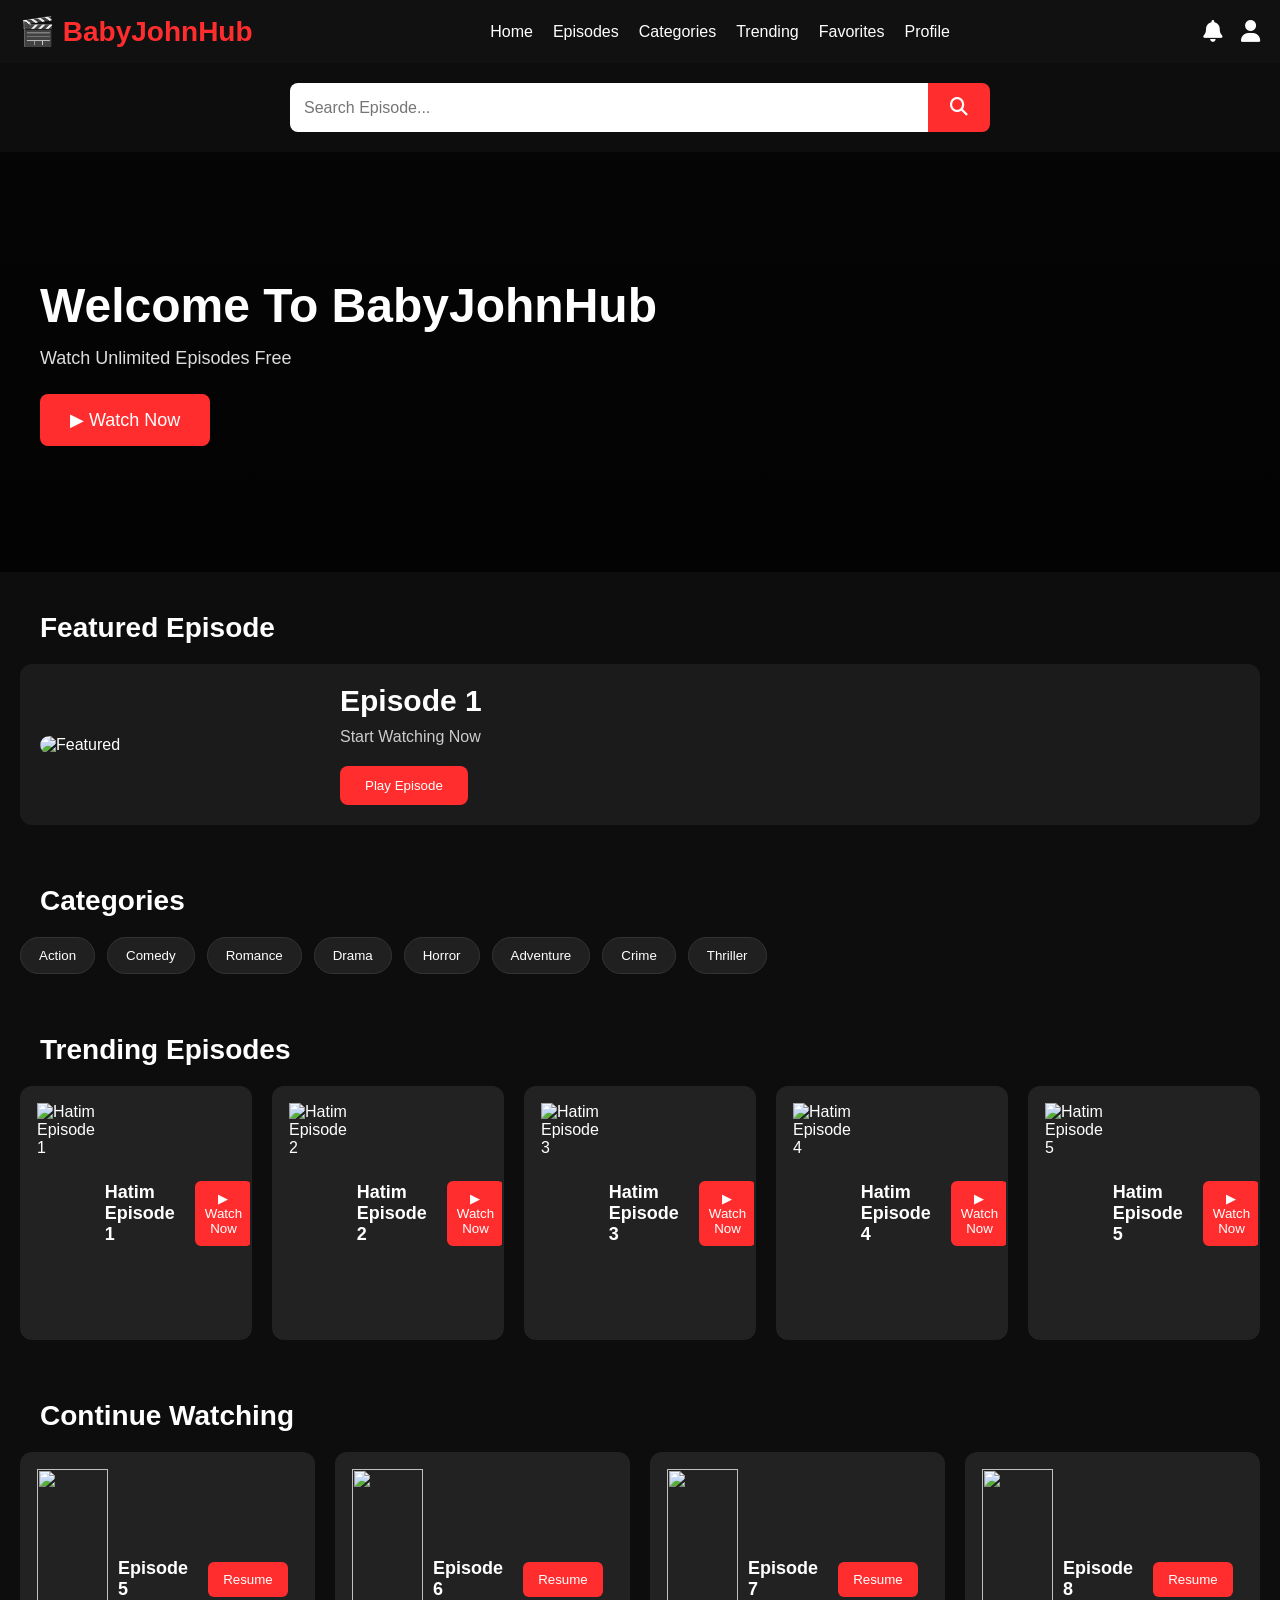
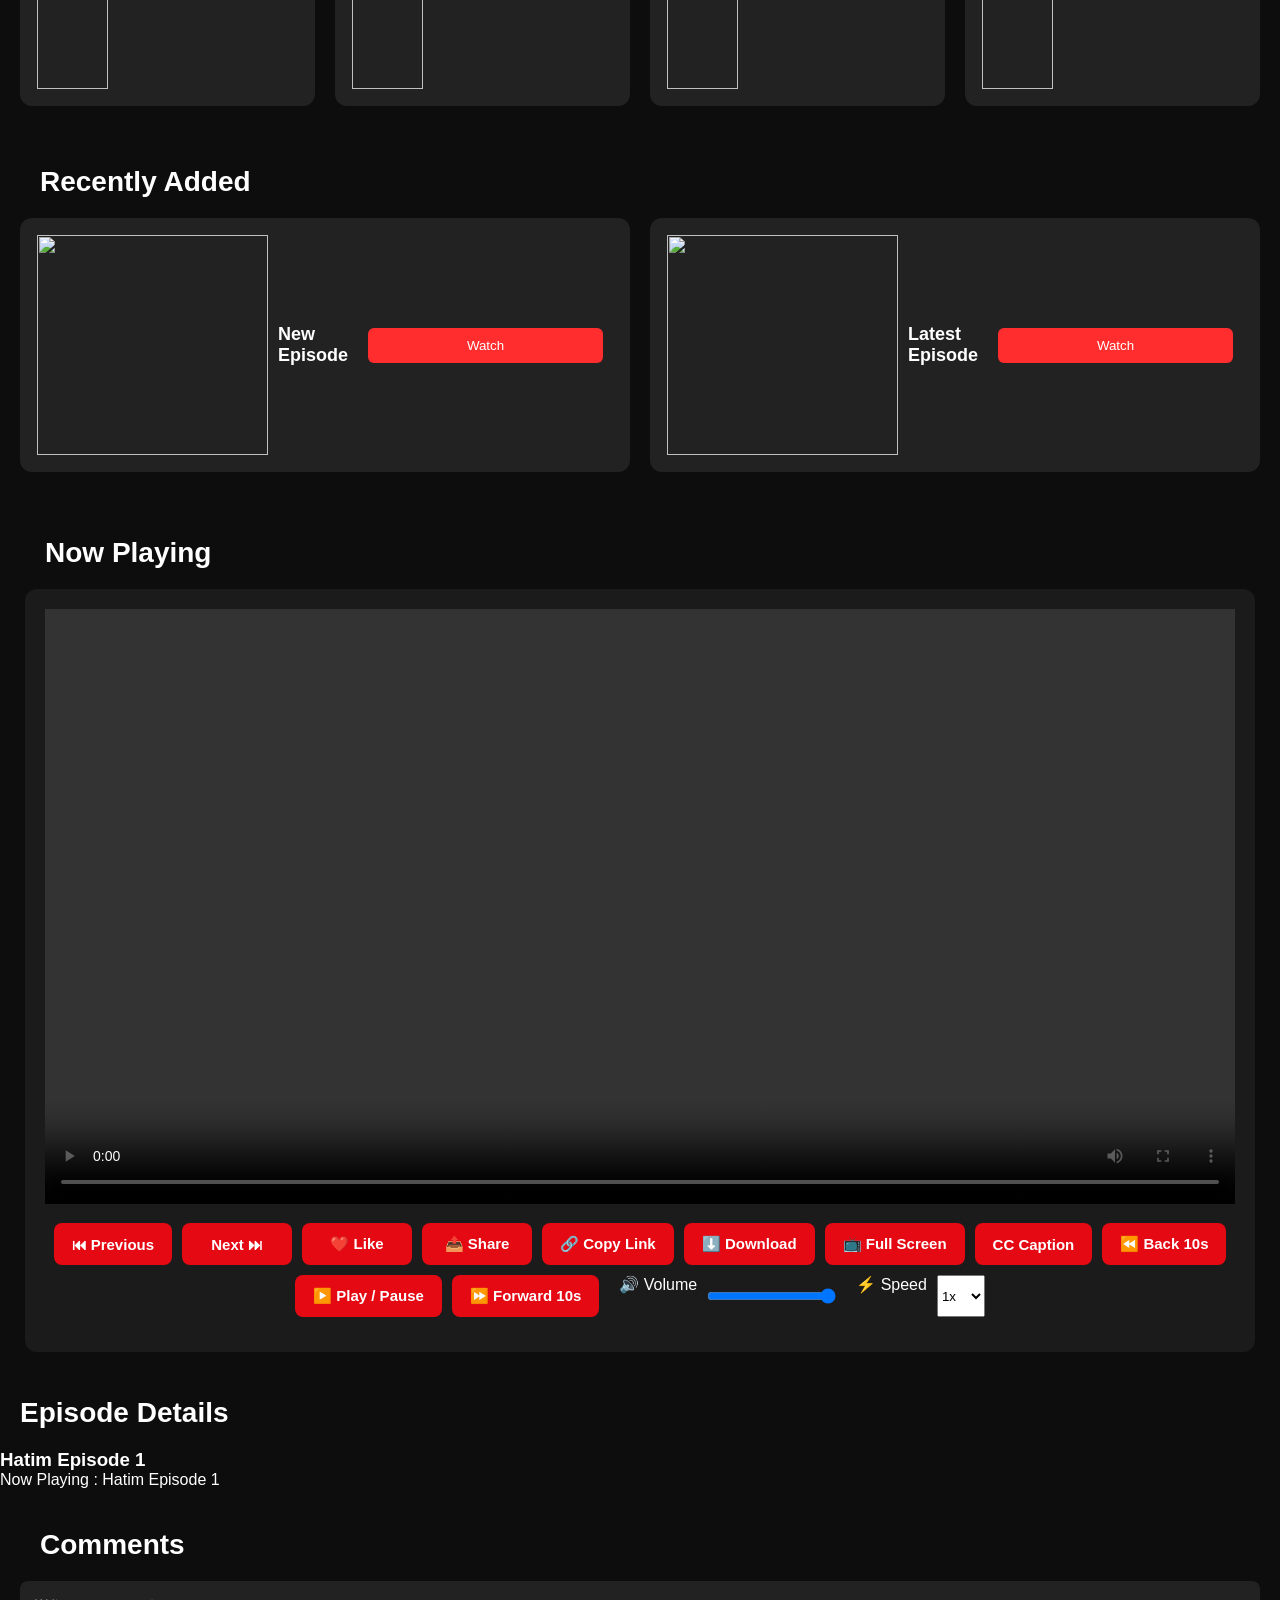
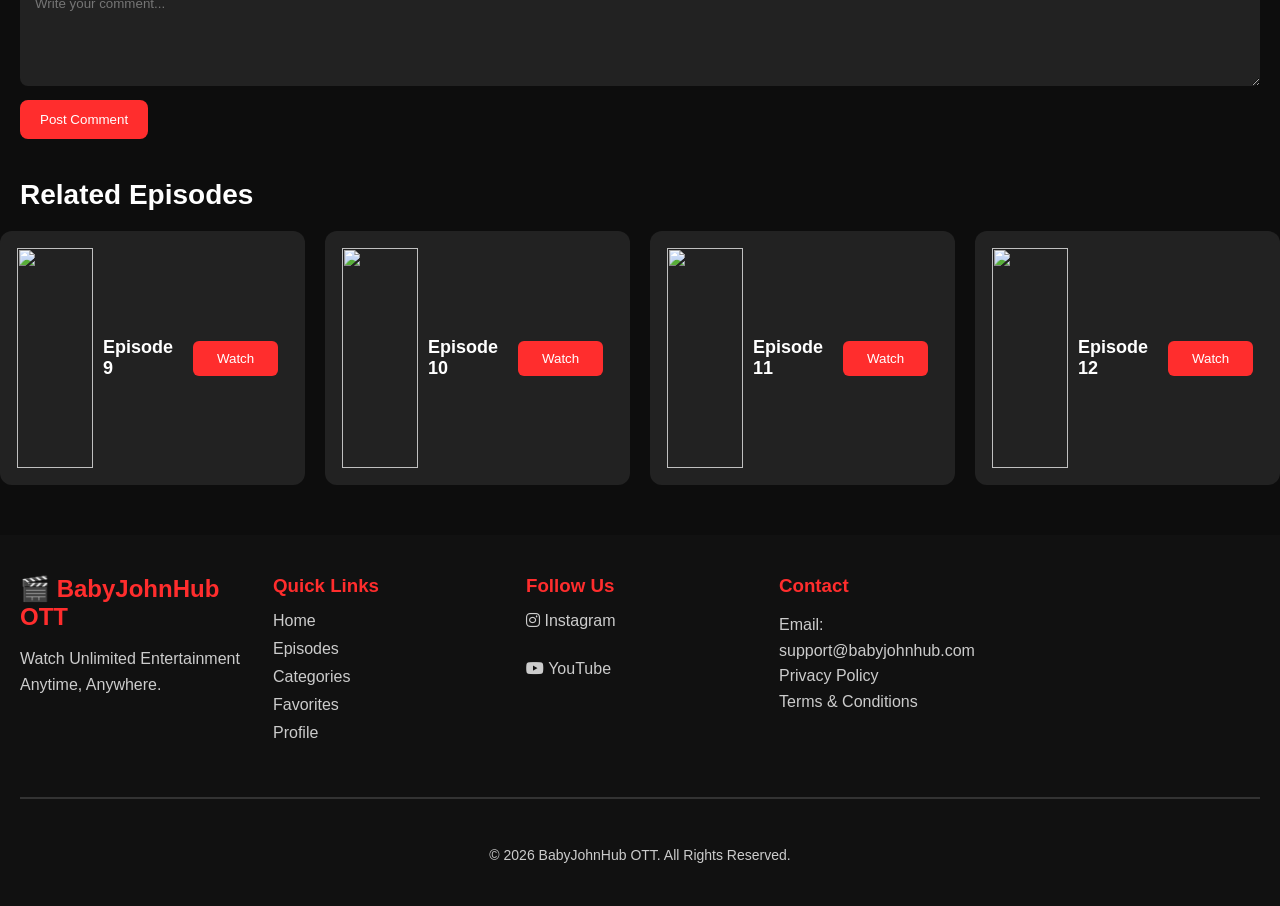
==== index.html @ a05721eb "Add home.css and home.js to index.html" ====
<!DOCTYPE html>
<html lang="en">

<head>

<meta charset="UTF-8">

<meta name="viewport" content="width=device-width, initial-scale=1.0">

<title>BabyJohnHub OTT</title>

<meta name="description" content="Watch Episodes Online">

<meta name="keywords" content="BabyJohnHub, OTT, Episodes, Movies">

<meta name="author" content="Devendra">

<link rel="stylesheet" href="style.css">
<link rel="stylesheet" href="player.css">
<link rel="stylesheet" href="auth.css">
<link rel="stylesheet" href="profile.css">
<link rel="stylesheet" href="premium.css">
<link rel="stylesheet" href="admin.css">
<link rel="stylesheet" href="content.css">
<link rel="stylesheet" href="home.css">
<link rel="stylesheet"
href="https://cdnjs.cloudflare.com/ajax/libs/font-awesome/6.7.2/css/all.min.css">

</head>

<body>

<!-- HEADER -->

<header class="header">

<div class="logo">

🎬 BabyJohnHub

</div>

<nav class="navbar">

<a href="#">Home</a>

<a href="#">Episodes</a>

<a href="#">Categories</a>

<a href="#">Trending</a>

<a href="#">Favorites</a>

<a href="#">Profile</a>

</nav>

<div class="header-icons">

<i class="fa-solid fa-bell"></i>

<i class="fa-solid fa-user"></i>

</div>

</header>

<!-- SEARCH -->

<section class="search-section">

<div class="search-box">

<input
type="text"
id="searchInput"
placeholder="Search Episode...">

<button id="searchBtn">

<i class="fa-solid fa-magnifying-glass"></i>

</button>

</div>

</section>

<!-- HERO -->

<section class="hero">

<div class="hero-content">

<h1>

Welcome To BabyJohnHub

</h1>

<p>

Watch Unlimited Episodes Free

</p>

<button id="watchNow">

▶ Watch Now

</button>

</div>

</section>

<!-- FEATURED -->

<section class="featured">

<h2>

Featured Episode

</h2>

<div class="featured-card">

<img
src="images/featured.jpg"
alt="Featured">

<div class="featured-info">

<h3>

Episode 1

</h3>

<p>

Start Watching Now

</p>

<button>

Play Episode

</button>

</div>

</div>

</section>

<!-- CATEGORIES -->

<section class="categories">

<h2>Categories</h2>

<div class="category-list">

<button>Action</button>

<button>Comedy</button>

<button>Romance</button>

<button>Drama</button>

<button>Horror</button>

<button>Adventure</button>

<button>Crime</button>

<button>Thriller</button>

</div>

</section>

<!-- TRENDING EPISODES -->

<section class="episodes">

<h2>Trending Episodes</h2>

 <div class="episode-grid">

 <div id="episodeList" class="episode-grid"></div>

</section>

<!-- CONTINUE WATCHING -->

<section class="continue">

<h2>Continue Watching</h2>

<div class="episode-grid">

<div class="episode-card">
<img src="images/continue1.jpg" alt="">
<h3>Episode 5</h3>
<button>Resume</button>
</div>

<div class="episode-card">
<img src="images/continue2.jpg" alt="">
<h3>Episode 6</h3>
<button>Resume</button>
</div>

<div class="episode-card">
<img src="images/continue3.jpg" alt="">
<h3>Episode 7</h3>
<button>Resume</button>
</div>

<div class="episode-card">
<img src="images/continue4.jpg" alt="">
<h3>Episode 8</h3>
<button>Resume</button>
</div>

</div>

</section>

<!-- RECENTLY ADDED -->

<section class="recent">

<h2>Recently Added</h2>

<div class="episode-grid">

<div class="episode-card">
<img src="images/new1.jpg" alt="">
<h3>New Episode</h3>
<button>Watch</button>
</div>

<div class="episode-card">
<img src="images/new2.jpg" alt="">
<h3>Latest Episode</h3>
<button>Watch</button>
</div>

</div>

</section>

<!-- VIDEO PLAYER -->

<section class="video-player">

<h2>Now Playing</h2>

<div class="player-box">

<video id="videoPlayer" controls width="100%">
<source src="videos/episode1.mp4" type="video/mp4">
Your browser does not support the video tag.
</video>

<div class="player-buttons">

<button id="prevEpisode">
⏮ Previous
</button>

<button id="nextEpisode">
Next ⏭
</button>

<button id="likeBtn">
❤️ Like
</button>

<button id="shareBtn">
📤 Share
</button>

<button id="copyBtn">
🔗 Copy Link
 
</button>
<button id="downloadBtn" onclick="openDownloadPopup()">
⬇️ Download
</button>

<button id="fullscreenBtn" onclick="fullscreenVideo()">
📺 Full Screen
</button>

<button id="captionBtn">
CC Caption
</button>

<button onclick="backward10()">
⏪ Back 10s
</button>

<button onclick="togglePlay()">
▶️ Play / Pause
</button>

<button onclick="forward10()">
⏩ Forward 10s
</button>

<br><br>

<label>🔊 Volume</label>

<input
type="range"
id="volumeSlider"
min="0"
max="100"
value="100">

<br><br>

<label>⚡ Speed</label>

<select id="speedControl">

<option value="0.5">0.5x</option>

<option value="1" selected>1x</option>

<option value="1.5">1.5x</option>

<option value="2">2x</option>

</select>
 
</div>

</div>

</section>

<!-- DOWNLOAD POPUP -->

<div id="downloadPopup" class="download-popup">

<h2>📥 Download Video</h2>

<div class="download-option"
onclick="selectDownloadQuality('720p HD')">
720p - HD
</div>

<div class="download-option"
onclick="selectDownloadQuality('1080p Full HD')">
1080p - Full HD
</div>

<div class="download-option"
onclick="selectDownloadQuality('1440p 2K')">
1440p - 2K
</div>

<div class="download-option"
onclick="selectDownloadQuality('2160p 4K UHD')">
2160p - 4K UHD
</div>

<div class="download-progress">
<span id="downloadProgress"></span>
</div>

<p id="downloadStatus"
class="download-status">
Select Quality
</p>

<button class="popup-close"
onclick="closeDownloadPopup()">
Close
</button>

</div>
 
<!-- EPISODE DETAILS -->

<section class="episode-details">

<h2>Episode Details</h2>

<h3 id="episodeTitle">Episode Title</h3>

 <p id="episodeDescription">
Select an episode to start watching.
 </p>

</section>

<!-- COMMENTS -->

<section class="comments">

<h2>Comments</h2>

<textarea
placeholder="Write your comment..."
rows="5">
</textarea>

<br>

<button>
Post Comment
</button>

</section>

<!-- RELATED EPISODES -->

<section class="related">

<h2>Related Episodes</h2>

<div class="episode-grid">

<div class="episode-card">
<img src="images/episode5.jpg" alt="">
<h3>Episode 9</h3>
<button>Watch</button>
</div>

<div class="episode-card">
<img src="images/episode6.jpg" alt="">
<h3>Episode 10</h3>
<button>Watch</button>
</div>

<div class="episode-card">
<img src="images/episode7.jpg" alt="">
<h3>Episode 11</h3>
<button>Watch</button>
</div>

<div class="episode-card">
<img src="images/episode8.jpg" alt="">
<h3>Episode 12</h3>
<button>Watch</button>
</div>

</div>

</section>

<!-- FOOTER -->

<footer class="footer">

<div class="footer-logo">

<h2>🎬 BabyJohnHub OTT</h2>

<p>
Watch Unlimited Entertainment Anytime, Anywhere.
</p>

</div>

<div class="footer-links">

<h3>Quick Links</h3>

<ul>

<li><a href="#">Home</a></li>

<li><a href="#">Episodes</a></li>

<li><a href="#">Categories</a></li>

<li><a href="#">Favorites</a></li>

<li><a href="#">Profile</a></li>

</ul>

</div>

<div class="footer-social">

<h3>Follow Us</h3>

<a href="https://www.instagram.com/iamdevendra0289?igsh=MWp6c2Y5djB1YTlyaw==" target="_blank">
<i class="fab fa-instagram"></i> Instagram
</a>

<br><br>

<a href="https://www.youtube.com/@FXgaming890" target="_blank">
<i class="fab fa-youtube"></i> YouTube
</a>

</div>

<div class="footer-contact">

<h3>Contact</h3>

<p>Email: support@babyjohnhub.com</p>

<p><a href="#">Privacy Policy</a></p>

<p><a href="#">Terms & Conditions</a></p>

</div>

<hr>

<p class="copyright">

© 2026 BabyJohnHub OTT. All Rights Reserved.

</p>

</footer>

<script src="episodes.js"></script>
<script src="script.js"></script>
<script src="player.js"></script>
<script src="auth.js"></script>
<script src="profile.js"></script>
<script src="premium.js"></script>
<script src="admin.js"></script>
<script src="content.js"></script>
<script src="home.js"></script>
</body>
</html>
---- style.css ----
/* ============================= */
/* BabyJohnHub OTT - Style V2    */
/* Part 1/3                      */
/* ============================= */

*{
margin:0;
padding:0;
box-sizing:border-box;
font-family:Arial,Helvetica,sans-serif;
}

body{
background:#0d0d0d;
color:#fff;
}

/* HEADER */

.header{
display:flex;
justify-content:space-between;
align-items:center;
padding:15px 20px;
background:#111;
position:sticky;
top:0;
z-index:1000;
}

.logo{
font-size:28px;
font-weight:bold;
color:#ff2d2d;
}

.navbar{
display:flex;
gap:20px;
}

.navbar a{
color:#fff;
text-decoration:none;
font-size:16px;
transition:.3s;
}

.navbar a:hover{
color:#ff2d2d;
}

.header-icons i{
font-size:22px;
margin-left:15px;
cursor:pointer;
transition:.3s;
}

.header-icons i:hover{
color:#ff2d2d;
}

/* SEARCH */

.search-section{
padding:20px;
display:flex;
justify-content:center;
}

.search-box{
display:flex;
width:100%;
max-width:700px;
}

.search-box input{
flex:1;
padding:14px;
font-size:16px;
border:none;
outline:none;
border-radius:8px 0 0 8px;
}

.search-box button{
padding:14px 22px;
border:none;
background:#ff2d2d;
color:#fff;
font-size:18px;
cursor:pointer;
border-radius:0 8px 8px 0;
}

/* HERO */

.hero{
height:420px;
background:linear-gradient(rgba(0,0,0,.6),rgba(0,0,0,.8)),
url("images/banner.jpg") center/cover;
display:flex;
align-items:center;
padding:40px;
}

.hero-content h1{
font-size:48px;
margin-bottom:15px;
}

.hero-content p{
font-size:18px;
margin-bottom:25px;
color:#ddd;
}

.hero-content button{
padding:15px 30px;
background:#ff2d2d;
border:none;
border-radius:8px;
font-size:18px;
color:#fff;
cursor:pointer;
transition:.3s;
}

.hero-content button:hover{
background:#d60000;
}

/* SECTION TITLE */

section h2{
padding:20px;
font-size:28px;
}

/* ============================= */
/* BabyJohnHub OTT - Style V2    */
/* Part 2/3                      */
/* ============================= */

/* FEATURED */

.featured{
padding:20px;
}

.featured-card{
display:flex;
gap:20px;
background:#1b1b1b;
padding:20px;
border-radius:12px;
align-items:center;
}

.featured-card img{
width:280px;
border-radius:10px;
}

.featured-info h3{
font-size:30px;
margin-bottom:10px;
}

.featured-info p{
color:#ccc;
margin-bottom:20px;
}

.featured-info button{
padding:12px 25px;
background:#ff2d2d;
color:#fff;
border:none;
border-radius:8px;
cursor:pointer;
}

/* EPISODES */

.episodes,
.continue,
.recent{
padding:20px;
}

.episode-grid{
display:grid;
grid-template-columns:repeat(auto-fit,minmax(180px,1fr));
gap:20px;
}

.episode-card{
background:#1b1b1b;
border-radius:12px;
overflow:hidden;
transition:.3s;
}

.episode-card:hover{
transform:scale(1.05);
}

.episode-card img{
width:100%;
height:220px;
object-fit:cover;
}

.episode-card h3{
padding:10px;
font-size:18px;
}

.episode-card p{
padding:0 10px;
color:#bbb;
}

.episode-card button{
margin:10px;
width:calc(100% - 20px);
padding:10px;
background:#ff2d2d;
color:#fff;
border:none;
border-radius:6px;
cursor:pointer;
}

/* VIDEO PLAYER */

.video-player{
padding:25px;
}

.player-box{
background:#1b1b1b;
padding:20px;
border-radius:12px;
}

.player-buttons{
display:flex;
flex-wrap:wrap;
gap:10px;
margin-top:15px;
}

.player-buttons button{
padding:10px 18px;
background:#ff2d2d;
color:#fff;
border:none;
border-radius:8px;
cursor:pointer;
transition:.3s;
}

.player-buttons button:hover{
background:#d60000;
}

/* COMMENTS */

.comments{
padding:20px;
}

.comments textarea{
width:100%;
padding:15px;
background:#222;
color:#fff;
border:none;
border-radius:8px;
resize:vertical;
}

.comments button{
margin-top:10px;
padding:12px 20px;
background:#ff2d2d;
color:#fff;
border:none;
border-radius:8px;
cursor:pointer;
}

/* ============================= */
/* BabyJohnHub OTT - Style V2    */
/* Part 3/3                      */
/* ============================= */

/* CATEGORIES */

.categories{
padding:20px;
}

.category-list{
display:flex;
flex-wrap:wrap;
gap:12px;
}

.category-list button{
padding:10px 18px;
background:#202020;
color:#fff;
border:1px solid #333;
border-radius:25px;
cursor:pointer;
transition:.3s;
}

.category-list button:hover{
background:#ff2d2d;
border-color:#ff2d2d;
}

/* FOOTER */

.footer{
background:#111;
padding:40px 20px;
margin-top:50px;
display:grid;
grid-template-columns:repeat(auto-fit,minmax(220px,1fr));
gap:25px;
}

.footer h2,
.footer h3{
color:#ff2d2d;
margin-bottom:15px;
}

.footer p{
color:#ccc;
line-height:1.6;
}

.footer ul{
list-style:none;
}

.footer ul li{
margin-bottom:10px;
}

.footer a{
text-decoration:none;
color:#ccc;
transition:.3s;
}

.footer a:hover{
color:#ff2d2d;
}

.footer-social a{
display:inline-block;
margin-bottom:12px;
font-size:16px;
}

.footer hr{
grid-column:1/-1;
border:1px solid #333;
margin:20px 0;
}

.copyright{
grid-column:1/-1;
text-align:center;
color:#888;
font-size:14px;
}

/* SCROLLBAR */

::-webkit-scrollbar{
width:8px;
}

::-webkit-scrollbar-track{
background:#111;
}

::-webkit-scrollbar-thumb{
background:#ff2d2d;
border-radius:20px;
}

/* RESPONSIVE */

@media (max-width:768px){

.header{
flex-direction:column;
gap:15px;
}

.navbar{
flex-wrap:wrap;
justify-content:center;
}

.hero{
height:auto;
padding:30px 20px;
text-align:center;
}

.hero-content h1{
font-size:34px;
}

.featured-card{
flex-direction:column;
}

.featured-card img{
width:100%;
}

.player-buttons{
justify-content:center;
}

.search-box{
flex-direction:column;
}

.search-box input{
border-radius:8px;
margin-bottom:10px;
}

.search-box button{
border-radius:8px;
width:100%;
}

}

/* ANIMATION */

button,
.episode-card,
.category-list button,
.navbar a{
transition:0.3s ease;
}

html{
scroll-behavior:smooth;
}
---- player.css ----
/* ==========================
   BabyJohnHub Player V1
========================== */

.player-buttons{
display:flex;
flex-wrap:wrap;
gap:10px;
justify-content:center;
margin-top:15px;
}

.player-buttons button{

background:#e50914;
color:#fff;

border:none;

padding:12px 18px;

border-radius:8px;

font-size:15px;

cursor:pointer;

transition:.3s;

}

.player-buttons button:hover{

transform:scale(1.05);

}

.volume-slider{

width:140px;

}

/* ==========================
   BabyJohnHub Download Popup
========================== */

.download-popup{

position:fixed;

top:50%;

left:50%;

transform:translate(-50%,-50%);

width:320px;

background:#181818;

color:#fff;

padding:20px;

border-radius:12px;

display:none;

z-index:9999;

box-shadow:0 0 25px rgba(0,0,0,.6);

}

.download-popup h2{

text-align:center;

margin-bottom:15px;

}

.download-option{

background:#2b2b2b;

padding:12px;

margin:10px 0;

border-radius:8px;

cursor:pointer;

transition:.3s;

}

.download-option:hover{

background:#e50914;

}

.download-progress{

width:100%;

height:10px;

background:#333;

border-radius:20px;

overflow:hidden;

margin-top:15px;

}

.download-progress span{

display:block;

width:0%;

height:100%;

background:#00c853;

transition:.4s;

}

.download-status{

margin-top:12px;

text-align:center;

font-size:15px;

}

.popup-close{

margin-top:15px;

width:100%;

padding:10px;

border:none;

border-radius:8px;

background:#e50914;

color:#fff;

font-size:16px;

cursor:pointer;

}

/* ==========================
   BabyJohnHub Player Final UI
========================== */

.player-container{

position:relative;

width:100%;

margin:auto;

}

.player-buttons{

margin-bottom:15px;

}

.player-buttons button{

min-width:110px;

font-weight:bold;

}

.player-buttons button:active{

transform:scale(.95);

}

.player-buttons button i{

margin-right:6px;

}

@media(max-width:768px){

.player-buttons{

display:grid;

grid-template-columns:repeat(2,1fr);

gap:10px;

}

.download-popup{

width:95%;

padding:18px;

}

.download-option{

font-size:15px;

}

.popup-close{

font-size:15px;

}

}

@media(max-width:480px){

.player-buttons{

grid-template-columns:1fr;

}

.player-buttons button{

width:100%;

}

.download-popup h2{

font-size:20px;

}

.download-status{

font-size:14px;

}

}

.player-shadow{

box-shadow:0 0 30px rgba(229,9,20,.35);

border-radius:12px;

}

.fade-in{

animation:fadeIn .4s ease;

}

@keyframes fadeIn{

from{

opacity:0;

transform:translateY(15px);

}

to{

opacity:1;

transform:translateY(0);

}

}
---- auth.css ----
/* ======================================
   BabyJohnHub OTT
   Authentication System
   Part 1/3
====================================== */

.auth-overlay{
position:fixed;
top:0;
left:0;
width:100%;
height:100%;
background:rgba(0,0,0,.75);
display:none;
justify-content:center;
align-items:center;
z-index:9999;
}

.auth-box{
width:90%;
max-width:420px;
background:#181818;
border-radius:18px;
padding:25px;
color:#fff;
box-shadow:0 0 25px rgba(0,0,0,.5);
}

.auth-title{
text-align:center;
font-size:28px;
font-weight:bold;
margin-bottom:20px;
}

.auth-input{
width:100%;
padding:14px;
margin:10px 0;
border:none;
border-radius:10px;
background:#2b2b2b;
color:#fff;
font-size:16px;
box-sizing:border-box;
}

.auth-input:focus{
outline:2px solid #e50914;
}

.auth-btn{
width:100%;
padding:14px;
margin-top:15px;
background:#e50914;
color:#fff;
border:none;
border-radius:10px;
font-size:17px;
font-weight:bold;
cursor:pointer;
transition:.3s;
}

.auth-btn:hover{
background:#ff1f2d;
}

.auth-link{
text-align:center;
margin-top:15px;
font-size:14px;
}

.auth-link a{
color:#e50914;
text-decoration:none;
font-weight:bold;
}

/* ======================================
   BabyJohnHub OTT
   Authentication System
   Part 2/3
====================================== */

.social-login{
display:flex;
flex-direction:column;
gap:12px;
margin-top:20px;
}

.social-btn{
display:flex;
align-items:center;
justify-content:center;
gap:10px;
width:100%;
padding:14px;
border:none;
border-radius:10px;
font-size:16px;
font-weight:bold;
cursor:pointer;
transition:.3s;
}

.google-btn{
background:#ffffff;
color:#000;
}

.facebook-btn{
background:#1877F2;
color:#fff;
}

.apple-btn{
background:#000;
color:#fff;
}

.phone-btn{
background:#25D366;
color:#fff;
}

.email-btn{
background:#6c757d;
color:#fff;
}

.social-btn:hover{
transform:scale(1.02);
opacity:.95;
}

.divider{
text-align:center;
margin:20px 0;
font-size:14px;
color:#bbb;
}

.otp-box{
display:none;
margin-top:20px;
}

.otp-input{
letter-spacing:8px;
text-align:center;
font-size:24px;
font-weight:bold;
}

/* ======================================
   BabyJohnHub OTT
   Authentication System
   Part 3/3
====================================== */

.profile-card{
background:#181818;
border-radius:18px;
padding:25px;
margin-top:20px;
text-align:center;
color:#fff;
box-shadow:0 0 20px rgba(0,0,0,.4);
}

.profile-avatar{
width:100px;
height:100px;
border-radius:50%;
background:#2b2b2b;
display:flex;
align-items:center;
justify-content:center;
font-size:42px;
margin:0 auto 15px;
border:3px solid #e50914;
overflow:hidden;
}

.profile-avatar img{
width:100%;
height:100%;
object-fit:cover;
}

.profile-name{
font-size:22px;
font-weight:bold;
margin-bottom:8px;
}

.profile-id{
font-size:15px;
color:#bdbdbd;
margin-bottom:18px;
}

.profile-info{
background:#242424;
padding:12px;
border-radius:10px;
margin:10px 0;
text-align:left;
}

.profile-info strong{
display:block;
margin-bottom:5px;
color:#e50914;
}

.logout-btn{
width:100%;
padding:14px;
margin-top:20px;
background:#d32f2f;
color:#fff;
border:none;
border-radius:10px;
font-size:16px;
font-weight:bold;
cursor:pointer;
transition:.3s;
}

.logout-btn:hover{
background:#b71c1c;
}

@media(max-width:768px){

.auth-box,
.profile-card{

width:95%;
padding:20px;

}

.profile-avatar{

width:85px;
height:85px;

}

.profile-name{

font-size:20px;

}

}
---- profile.css ----
/* ======================================
   BabyJohnHub OTT
   Profile System
   Part 1/4
====================================== */

.profile-container{
max-width:1200px;
margin:30px auto;
padding:20px;
}

.profile-header{
display:flex;
align-items:center;
gap:20px;
background:#181818;
padding:20px;
border-radius:18px;
color:#fff;
box-shadow:0 0 20px rgba(0,0,0,.3);
}

.profile-avatar{
width:110px;
height:110px;
border-radius:50%;
background:#2b2b2b;
display:flex;
align-items:center;
justify-content:center;
font-size:40px;
border:3px solid #e50914;
overflow:hidden;
}

.profile-avatar img{
width:100%;
height:100%;
object-fit:cover;
}

.profile-details h2{
margin:0;
font-size:28px;
}

.profile-details p{
margin:8px 0;
color:#bdbdbd;
}

.membership-badge{
display:inline-block;
padding:6px 14px;
margin-top:8px;
background:#e50914;
border-radius:20px;
font-size:14px;
font-weight:bold;
}

.edit-profile-btn{
margin-top:15px;
padding:10px 18px;
background:#e50914;
color:#fff;
border:none;
border-radius:10px;
cursor:pointer;
font-weight:bold;
transition:.3s;
}

.edit-profile-btn:hover{
background:#ff1f2d;
}

/* ======================================
   BabyJohnHub OTT
   Profile System
   Part 2/4
====================================== */

/* Dashboard Cards */

.profile-grid{
display:grid;
grid-template-columns:repeat(auto-fit,minmax(280px,1fr));
gap:20px;
margin-top:25px;
}

.profile-card{
background:#181818;
padding:20px;
border-radius:18px;
color:#fff;
box-shadow:0 0 15px rgba(0,0,0,.3);
transition:.3s;
}

.profile-card:hover{
transform:translateY(-5px);
}

.profile-card h3{
margin:0 0 15px;
font-size:20px;
color:#e50914;
}

.profile-list{
list-style:none;
padding:0;
margin:0;
}

.profile-list li{
padding:10px 0;
border-bottom:1px solid #333;
font-size:15px;
}

.profile-list li:last-child{
border-bottom:none;
}

/* Stats */

.profile-stats{
display:flex;
justify-content:space-between;
margin-top:15px;
}

.stat-box{
flex:1;
margin:5px;
background:#252525;
padding:15px;
border-radius:12px;
text-align:center;
}

.stat-box h2{
margin:0;
font-size:24px;
color:#e50914;
}

.stat-box p{
margin-top:8px;
font-size:14px;
color:#bbb;
}

/* ======================================
   BabyJohnHub OTT
   Profile System
   Part 3/4
====================================== */

/* Membership Section */

.membership-card{
background:linear-gradient(135deg,#1f1f1f,#2d2d2d);
padding:20px;
border-radius:18px;
margin-top:25px;
color:#fff;
box-shadow:0 0 15px rgba(0,0,0,.3);
}

.membership-card h3{
margin:0 0 10px;
font-size:22px;
color:#ffd700;
}

.membership-status{
font-size:16px;
margin-bottom:15px;
}

.upgrade-btn{
width:100%;
padding:14px;
background:#ffd700;
color:#000;
border:none;
border-radius:10px;
font-size:16px;
font-weight:bold;
cursor:pointer;
transition:.3s;
}

.upgrade-btn:hover{
transform:scale(1.02);
}

/* Settings */

.settings-card{
background:#181818;
padding:20px;
border-radius:18px;
margin-top:25px;
color:#fff;
box-shadow:0 0 15px rgba(0,0,0,.3);
}

.settings-btn{
display:block;
width:100%;
padding:14px;
margin:10px 0;
background:#252525;
color:#fff;
border:none;
border-radius:10px;
text-align:left;
font-size:15px;
cursor:pointer;
transition:.3s;
}

.settings-btn:hover{
background:#333;
}

.logout-btn{
background:#d32f2f;
color:#fff;
}

.logout-btn:hover{
background:#b71c1c;
}

/* ======================================
   BabyJohnHub OTT
   Profile System
   Part 4/4
====================================== */

/* Continue Watching */

.continue-card{
background:#181818;
padding:20px;
border-radius:18px;
margin-top:25px;
color:#fff;
}

.continue-item{
display:flex;
align-items:center;
gap:15px;
margin-top:15px;
padding:12px;
background:#252525;
border-radius:12px;
}

.continue-item img{
width:110px;
height:65px;
border-radius:8px;
object-fit:cover;
}

/* Favorite Movies */

.favorite-grid{
display:grid;
grid-template-columns:repeat(auto-fill,minmax(140px,1fr));
gap:15px;
margin-top:20px;
}

.favorite-item{
background:#252525;
border-radius:12px;
overflow:hidden;
transition:.3s;
cursor:pointer;
}

.favorite-item:hover{
transform:scale(1.05);
}

.favorite-item img{
width:100%;
height:180px;
object-fit:cover;
}

.favorite-item p{
margin:10px;
font-size:14px;
text-align:center;
}

/* Mobile Responsive */

@media(max-width:768px){

.profile-header{

flex-direction:column;
text-align:center;

}

.profile-details{

width:100%;

}

.profile-grid{

grid-template-columns:1fr;

}

.favorite-grid{

grid-template-columns:repeat(2,1fr);

}

.continue-item{

flex-direction:column;

text-align:center;

}

.continue-item img{

width:100%;
height:auto;

}

}
---- premium.css ----
/* ======================================
   BabyJohnHub OTT
   Premium System
   Part 1/4
====================================== */

.premium-container{
max-width:1200px;
margin:30px auto;
padding:20px;
}

.premium-card{
background:linear-gradient(135deg,#0f0f0f,#1f1f1f);
border:2px solid #FFD700;
border-radius:20px;
padding:25px;
color:#fff;
text-align:center;
box-shadow:0 0 25px rgba(255,215,0,.25);
}

.premium-icon{
font-size:60px;
margin-bottom:15px;
color:#FFD700;
}

.premium-title{
font-size:30px;
font-weight:bold;
margin-bottom:10px;
}

.premium-subtitle{
font-size:16px;
color:#ccc;
margin-bottom:25px;
line-height:1.6;
}

.premium-badge{
display:inline-block;
padding:8px 18px;
background:#FFD700;
color:#000;
font-weight:bold;
border-radius:25px;
font-size:15px;
margin-bottom:20px;
}

.premium-btn{
width:100%;
padding:15px;
border:none;
border-radius:12px;
background:#FFD700;
color:#000;
font-size:17px;
font-weight:bold;
cursor:pointer;
transition:.3s;
}

.premium-btn:hover{
transform:scale(1.02);
}

/* ======================================
   BabyJohnHub OTT
   Premium System
   Part 2/4
====================================== */

.plan-grid{
display:grid;
grid-template-columns:repeat(auto-fit,minmax(250px,1fr));
gap:20px;
margin-top:30px;
}

.plan-card{
background:#181818;
border:2px solid #333;
border-radius:18px;
padding:20px;
text-align:center;
color:#fff;
transition:.3s;
position:relative;
}

.plan-card:hover{
border-color:#FFD700;
transform:translateY(-5px);
}

.plan-name{
font-size:22px;
font-weight:bold;
margin-bottom:10px;
}

.plan-price{
font-size:34px;
font-weight:bold;
color:#FFD700;
margin:15px 0;
}

.plan-duration{
font-size:15px;
color:#bbb;
margin-bottom:20px;
}

.plan-features{
list-style:none;
padding:0;
margin:0 0 20px;
}

.plan-features li{
padding:8px 0;
border-bottom:1px solid #333;
}

.plan-features li:last-child{
border-bottom:none;
}

.buy-plan-btn{
width:100%;
padding:14px;
background:#FFD700;
color:#000;
border:none;
border-radius:10px;
font-size:16px;
font-weight:bold;
cursor:pointer;
transition:.3s;
}

.buy-plan-btn:hover{
background:#ffea70;
}

.best-value{
position:absolute;
top:-12px;
right:15px;
background:#e50914;
color:#fff;
padding:5px 12px;
border-radius:20px;
font-size:12px;
font-weight:bold;
}

/* ======================================
   BabyJohnHub OTT
   Premium System
   Part 3/4
====================================== */

/* Payment Methods */

.payment-section{
margin-top:35px;
background:#181818;
padding:25px;
border-radius:18px;
color:#fff;
}

.payment-title{
font-size:24px;
font-weight:bold;
margin-bottom:20px;
text-align:center;
}

.payment-grid{
display:grid;
grid-template-columns:repeat(auto-fit,minmax(180px,1fr));
gap:15px;
}

.payment-card{
background:#252525;
border:2px solid transparent;
border-radius:14px;
padding:18px;
text-align:center;
cursor:pointer;
transition:.3s;
}

.payment-card:hover{
border-color:#FFD700;
transform:translateY(-3px);
}

.payment-icon{
font-size:36px;
margin-bottom:10px;
color:#FFD700;
}

.payment-name{
font-size:16px;
font-weight:bold;
}

.selected-payment{
border-color:#FFD700;
background:#2f2a12;
}

/* Payment Notice */

.payment-note{
margin-top:20px;
padding:15px;
background:#2a2a2a;
border-left:4px solid #FFD700;
border-radius:10px;
font-size:14px;
color:#ddd;
}

/* ======================================
   BabyJohnHub OTT
   Premium System
   Part 4/4
====================================== */

/* Premium Active Status */

.premium-status-card{
background:linear-gradient(135deg,#1b1b1b,#2a2a2a);
border:2px solid #FFD700;
border-radius:18px;
padding:20px;
margin-top:30px;
color:#fff;
text-align:center;
box-shadow:0 0 20px rgba(255,215,0,.2);
}

.status-icon{
font-size:55px;
color:#FFD700;
margin-bottom:15px;
}

.status-title{
font-size:26px;
font-weight:bold;
margin-bottom:10px;
}

.status-text{
font-size:16px;
color:#ddd;
margin-bottom:20px;
}

/* Subscription Info */

.subscription-info{
background:#252525;
padding:18px;
border-radius:12px;
margin-top:20px;
text-align:left;
}

.subscription-info p{
margin:10px 0;
font-size:15px;
}

/* Ads Status */

.ads-status{
margin-top:20px;
padding:15px;
border-radius:12px;
background:#0f3d1f;
color:#8cffb2;
font-weight:bold;
text-align:center;
}

.ads-active{
background:#4a1d1d;
color:#ffb0b0;
}

/* Responsive */

@media(max-width:768px){

.plan-grid{

grid-template-columns:1fr;

}

.payment-grid{

grid-template-columns:repeat(2,1fr);

}

.premium-card{

padding:20px;

}

.plan-price{

font-size:28px;

}

.payment-title{

font-size:20px;

}

.status-title{

font-size:22px;

}

}
---- admin.css ----
/* ======================================
   BabyJohnHub OTT
   Admin Panel
   Part 1/5
====================================== */

.admin-container{
max-width:1200px;
margin:30px auto;
padding:20px;
}

.admin-header{
display:flex;
justify-content:space-between;
align-items:center;
background:#181818;
padding:20px;
border-radius:18px;
color:#fff;
margin-bottom:25px;
box-shadow:0 0 15px rgba(0,0,0,.3);
}

.admin-title{
font-size:30px;
font-weight:bold;
color:#FFD700;
}

.admin-role{
background:#FFD700;
color:#000;
padding:8px 16px;
border-radius:20px;
font-weight:bold;
}

.dashboard-grid{
display:grid;
grid-template-columns:repeat(auto-fit,minmax(220px,1fr));
gap:20px;
}

.dashboard-card{
background:#1f1f1f;
padding:20px;
border-radius:18px;
text-align:center;
color:#fff;
transition:.3s;
border:2px solid transparent;
}

.dashboard-card:hover{
border-color:#FFD700;
transform:translateY(-5px);
}

.dashboard-icon{
font-size:42px;
margin-bottom:12px;
}

.dashboard-number{
font-size:32px;
font-weight:bold;
color:#FFD700;
margin:10px 0;
}

.dashboard-label{
font-size:16px;
color:#ccc;
}

/* ======================================
   BabyJohnHub OTT
   Admin Panel
   Part 2/5
====================================== */

/* Content Management */

.admin-section{
background:#181818;
padding:20px;
border-radius:18px;
margin-top:30px;
color:#fff;
}

.section-title{
font-size:24px;
font-weight:bold;
margin-bottom:20px;
color:#FFD700;
}

.admin-toolbar{
display:flex;
gap:15px;
flex-wrap:wrap;
margin-bottom:20px;
}

.admin-search{
flex:1;
min-width:220px;
padding:12px;
border:none;
border-radius:10px;
background:#2a2a2a;
color:#fff;
font-size:15px;
}

.admin-btn{
padding:12px 20px;
border:none;
border-radius:10px;
background:#FFD700;
color:#000;
font-weight:bold;
cursor:pointer;
transition:.3s;
}

.admin-btn:hover{
transform:scale(1.03);
}

.movie-table{
width:100%;
border-collapse:collapse;
margin-top:20px;
}

.movie-table th,
.movie-table td{
padding:12px;
text-align:left;
border-bottom:1px solid #333;
}

.movie-table th{
background:#252525;
color:#FFD700;
}

.action-btn{
padding:8px 14px;
border:none;
border-radius:8px;
cursor:pointer;
font-weight:bold;
margin-right:8px;
}

.edit-btn{
background:#2196F3;
color:#fff;
}

.delete-btn{
background:#E53935;
color:#fff;
}

/* ======================================
   BabyJohnHub OTT
   Admin Panel
   Part 3/5
====================================== */

/* User Management */

.user-section{
background:#181818;
padding:20px;
border-radius:18px;
margin-top:30px;
color:#fff;
}

.user-table{
width:100%;
border-collapse:collapse;
margin-top:20px;
}

.user-table th,
.user-table td{
padding:12px;
text-align:left;
border-bottom:1px solid #333;
}

.user-table th{
background:#252525;
color:#FFD700;
}

.admin-badge{
display:inline-block;
padding:5px 12px;
background:#FFD700;
color:#000;
border-radius:20px;
font-size:12px;
font-weight:bold;
}

.premium-badge{
display:inline-block;
padding:5px 12px;
background:#2E7D32;
color:#fff;
border-radius:20px;
font-size:12px;
font-weight:bold;
}

.make-admin-btn{
background:#1976D2;
color:#fff;
padding:8px 14px;
border:none;
border-radius:8px;
cursor:pointer;
margin-right:8px;
}

.remove-admin-btn{
background:#F57C00;
color:#fff;
padding:8px 14px;
border:none;
border-radius:8px;
cursor:pointer;
margin-right:8px;
}

.block-user-btn{
background:#D32F2F;
color:#fff;
padding:8px 14px;
border:none;
border-radius:8px;
cursor:pointer;
}

/* ======================================
   BabyJohnHub OTT
   Admin Panel
   Part 4/5
====================================== */

/* Analytics */

.analytics-grid{
display:grid;
grid-template-columns:repeat(auto-fit,minmax(250px,1fr));
gap:20px;
margin-top:30px;
}

.analytics-card{
background:#1f1f1f;
border-radius:18px;
padding:20px;
color:#fff;
border:2px solid transparent;
transition:.3s;
}

.analytics-card:hover{
border-color:#FFD700;
transform:translateY(-5px);
}

.analytics-title{
font-size:18px;
font-weight:bold;
margin-bottom:10px;
color:#FFD700;
}

.analytics-value{
font-size:34px;
font-weight:bold;
margin-bottom:8px;
}

.analytics-subtitle{
font-size:14px;
color:#bbb;
}

.stats-progress{
width:100%;
height:10px;
background:#333;
border-radius:10px;
overflow:hidden;
margin-top:15px;
}

.stats-progress-bar{
height:100%;
width:0%;
background:#FFD700;
transition:width .5s ease;
}

.payment-summary{
margin-top:30px;
background:#181818;
padding:20px;
border-radius:18px;
color:#fff;
}

.payment-summary h3{
color:#FFD700;
margin-bottom:15px;
}

.payment-summary p{
margin:10px 0;
font-size:15px;
}

/* ======================================
   BabyJohnHub OTT
   Admin Panel
   Part 5/5
====================================== */

/* Settings */

.admin-settings{
background:#181818;
padding:20px;
border-radius:18px;
margin-top:30px;
color:#fff;
}

.setting-item{
display:flex;
justify-content:space-between;
align-items:center;
padding:15px 0;
border-bottom:1px solid #333;
}

.setting-item:last-child{
border-bottom:none;
}

.setting-label{
font-size:16px;
font-weight:500;
}

.setting-switch{
cursor:pointer;
transform:scale(1.2);
}

/* Responsive */

@media(max-width:768px){

.admin-header{
flex-direction:column;
gap:15px;
text-align:center;
}

.dashboard-grid,
.analytics-grid{
grid-template-columns:1fr;
}

.admin-toolbar{
flex-direction:column;
}

.admin-search,
.admin-btn{
width:100%;
}

.movie-table,
.user-table{
display:block;
overflow-x:auto;
white-space:nowrap;
}

.dashboard-number{
font-size:28px;
}

.analytics-value{
font-size:30px;
}

}
---- content.css ----
/* ======================================
   BabyJohnHub OTT
   Content Management
   Part 1/5
====================================== */

.content-container{
max-width:1200px;
margin:30px auto;
padding:20px;
}

.content-header{
display:flex;
justify-content:space-between;
align-items:center;
background:#181818;
padding:20px;
border-radius:18px;
margin-bottom:25px;
color:#fff;
}

.content-title{
font-size:30px;
font-weight:bold;
color:#FFD700;
}

.add-content-btn{
background:#FFD700;
color:#000;
border:none;
padding:12px 22px;
border-radius:10px;
font-weight:bold;
cursor:pointer;
transition:.3s;
}

.add-content-btn:hover{
transform:scale(1.05);
}

.content-grid{
display:grid;
grid-template-columns:repeat(auto-fit,minmax(260px,1fr));
gap:20px;
}

.content-card{
background:#1f1f1f;
border-radius:16px;
overflow:hidden;
transition:.3s;
border:2px solid transparent;
}

.content-card:hover{
border-color:#FFD700;
transform:translateY(-5px);
}

.content-poster{
width:100%;
height:360px;
object-fit:cover;
background:#333;
}

.content-info{
padding:15px;
color:#fff;
}

.content-name{
font-size:20px;
font-weight:bold;
margin-bottom:8px;
}

.content-category{
display:inline-block;
background:#FFD700;
color:#000;
padding:4px 10px;
border-radius:20px;
font-size:12px;
font-weight:bold;
margin-bottom:10px;
}

.content-meta{
font-size:14px;
color:#bbb;
}

/* ======================================
   BabyJohnHub OTT
   Content Management
   Part 2/5
====================================== */

/* Add Content Form */

.content-form{
background:#181818;
padding:25px;
border-radius:18px;
margin-top:30px;
color:#fff;
}

.form-title{
font-size:24px;
font-weight:bold;
color:#FFD700;
margin-bottom:20px;
}

.form-group{
margin-bottom:18px;
}

.form-label{
display:block;
margin-bottom:8px;
font-weight:bold;
}

.form-input,
.form-select,
.form-textarea{
width:100%;
padding:14px;
background:#2a2a2a;
border:2px solid #333;
border-radius:10px;
color:#fff;
font-size:15px;
outline:none;
transition:.3s;
box-sizing:border-box;
}

.form-input:focus,
.form-select:focus,
.form-textarea:focus{
border-color:#FFD700;
}

.form-textarea{
min-height:120px;
resize:vertical;
}

.form-row{
display:grid;
grid-template-columns:1fr 1fr;
gap:15px;
}

.save-content-btn{
margin-top:20px;
padding:14px 25px;
background:#FFD700;
color:#000;
border:none;
border-radius:10px;
font-size:16px;
font-weight:bold;
cursor:pointer;
transition:.3s;
}

.save-content-btn:hover{
transform:scale(1.03);
}

/* ======================================
   BabyJohnHub OTT
   Content Management
   Part 3/5
====================================== */

/* Extra Movie Details */

.details-grid{
display:grid;
grid-template-columns:repeat(auto-fit,minmax(220px,1fr));
gap:15px;
margin-top:20px;
}

.detail-card{
background:#202020;
padding:18px;
border-radius:12px;
border:2px solid #333;
transition:.3s;
}

.detail-card:hover{
border-color:#FFD700;
}

.detail-title{
font-size:15px;
font-weight:bold;
color:#FFD700;
margin-bottom:8px;
}

.detail-value{
font-size:15px;
color:#ddd;
}

/* Featured Movie */

.featured-box{
margin-top:25px;
padding:18px;
background:#222;
border-radius:12px;
display:flex;
justify-content:space-between;
align-items:center;
}

.featured-label{
font-size:17px;
font-weight:bold;
color:#FFD700;
}

.featured-switch{
transform:scale(1.3);
cursor:pointer;
}

/* Poster Preview */

.poster-preview{
margin-top:25px;
text-align:center;
}

.poster-preview img{
width:220px;
height:320px;
object-fit:cover;
border-radius:14px;
border:3px solid #FFD700;
background:#333;
}

/* ======================================
   BabyJohnHub OTT
   Content Management
   Part 4/5
====================================== */

/* Episode Management */

.episode-section{
background:#181818;
padding:25px;
border-radius:18px;
margin-top:30px;
color:#fff;
}

.episode-header{
display:flex;
justify-content:space-between;
align-items:center;
margin-bottom:20px;
}

.episode-title{
font-size:24px;
font-weight:bold;
color:#FFD700;
}

.add-episode-btn{
background:#FFD700;
color:#000;
border:none;
padding:12px 20px;
border-radius:10px;
font-weight:bold;
cursor:pointer;
transition:.3s;
}

.add-episode-btn:hover{
transform:scale(1.05);
}

.season-select{
width:220px;
padding:12px;
background:#2a2a2a;
color:#fff;
border:2px solid #333;
border-radius:10px;
outline:none;
}

.season-select:focus{
border-color:#FFD700;
}

.episode-list{
margin-top:20px;
display:flex;
flex-direction:column;
gap:15px;
}

.episode-card{
display:flex;
justify-content:space-between;
align-items:center;
background:#222;
padding:15px;
border-radius:12px;
border:2px solid transparent;
transition:.3s;
}

.episode-card:hover{
border-color:#FFD700;
}

.episode-name{
font-size:17px;
font-weight:bold;
color:#fff;
}

.episode-actions{
display:flex;
gap:10px;
}

.edit-episode-btn{
background:#2196F3;
color:#fff;
border:none;
padding:8px 14px;
border-radius:8px;
cursor:pointer;
}

.delete-episode-btn{
background:#E53935;
color:#fff;
border:none;
padding:8px 14px;
border-radius:8px;
cursor:pointer;
}

/* ======================================
   BabyJohnHub OTT
   Content Management
   Part 5/5
====================================== */

/* Responsive */

@media (max-width:768px){

.content-header,
.episode-header{
flex-direction:column;
align-items:flex-start;
gap:15px;
}

.content-grid{
grid-template-columns:1fr;
}

.form-row{
grid-template-columns:1fr;
}

.details-grid{
grid-template-columns:1fr;
}

.content-poster{
height:300px;
}

.poster-preview img{
width:180px;
height:260px;
}

.season-select{
width:100%;
}

.episode-card{
flex-direction:column;
align-items:flex-start;
gap:15px;
}

.episode-actions{
width:100%;
display:flex;
justify-content:space-between;
}

}

/* Smooth Animations */

.content-card,
.detail-card,
.episode-card,
.add-content-btn,
.add-episode-btn,
.save-content-btn{
transition:all .3s ease;
}

.content-card:hover,
.detail-card:hover,
.episode-card:hover{
box-shadow:0 8px 20px rgba(255,215,0,.25);
}

/* Scrollbar */

::-webkit-scrollbar{
width:8px;
}

::-webkit-scrollbar-track{
background:#1a1a1a;
}

::-webkit-scrollbar-thumb{
background:#FFD700;
border-radius:20px;
}

::-webkit-scrollbar-thumb:hover{
background:#ffea70;
}
---- home.css ----

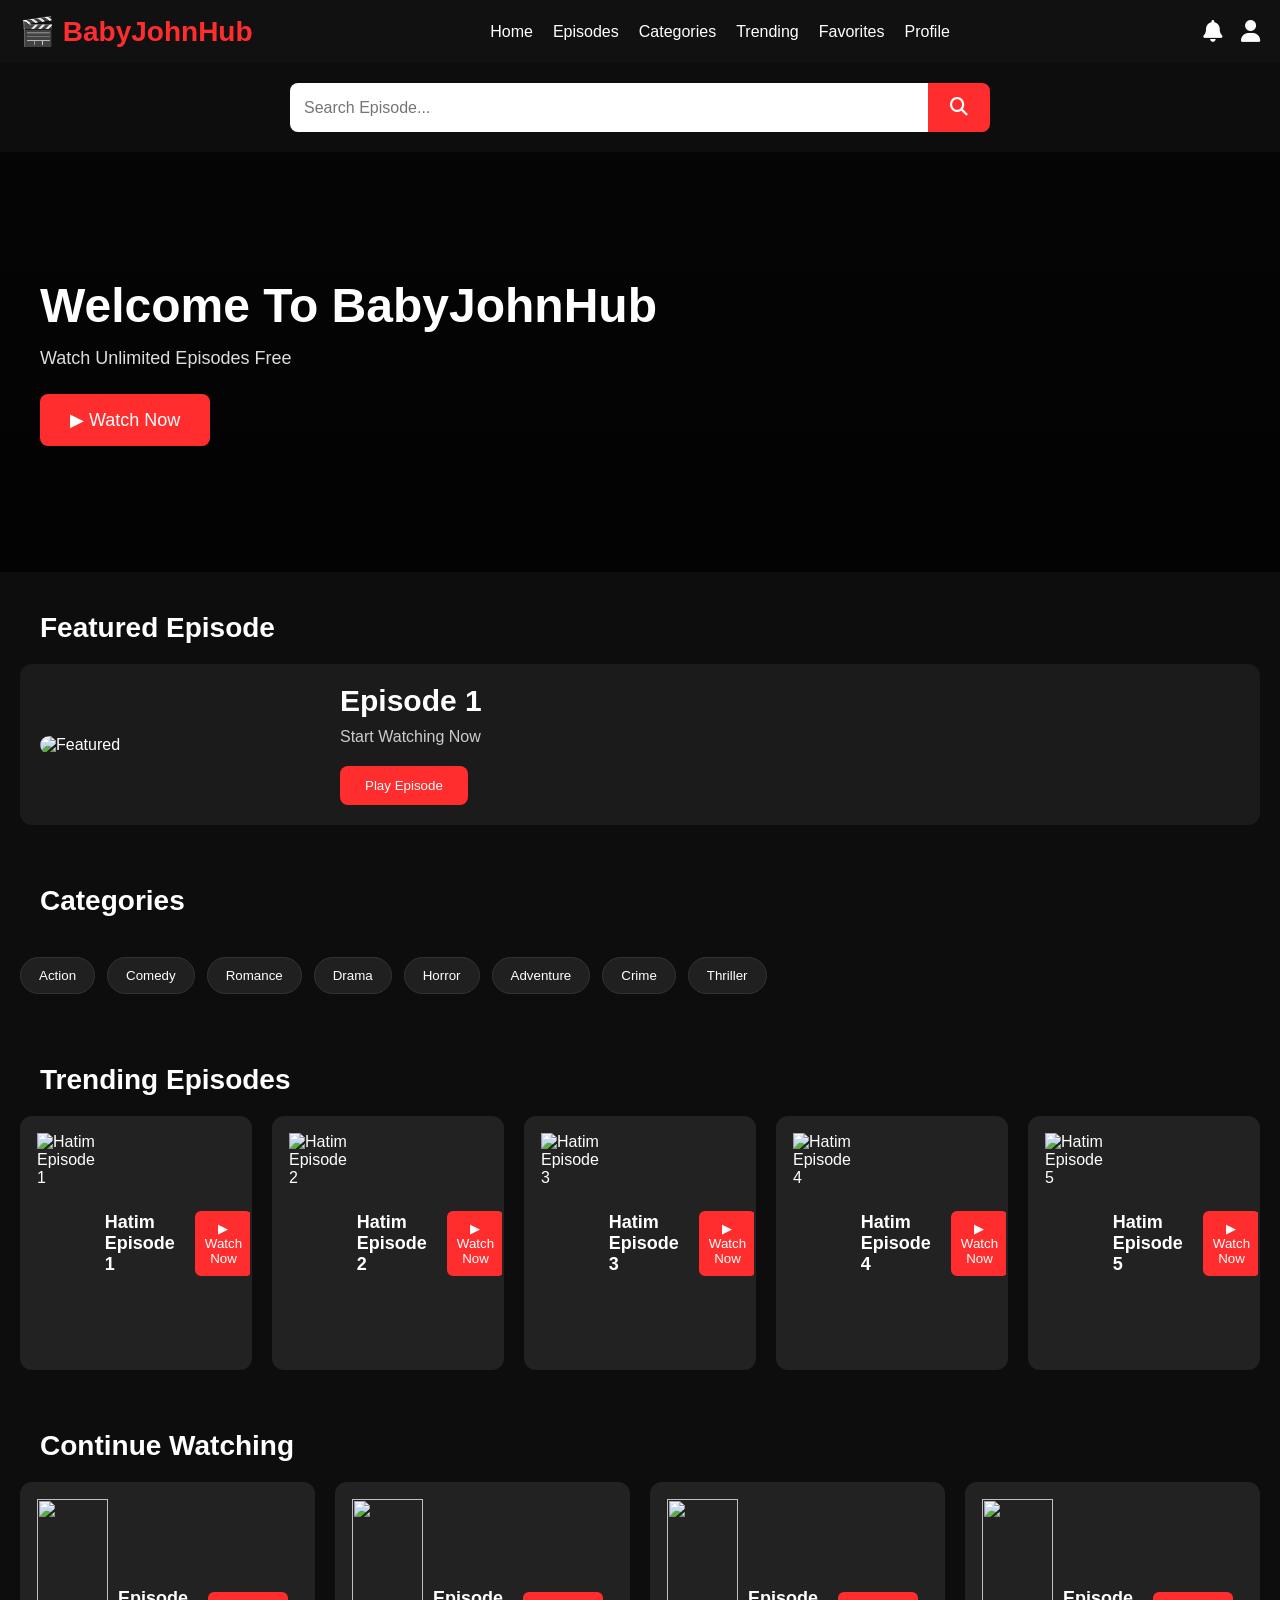
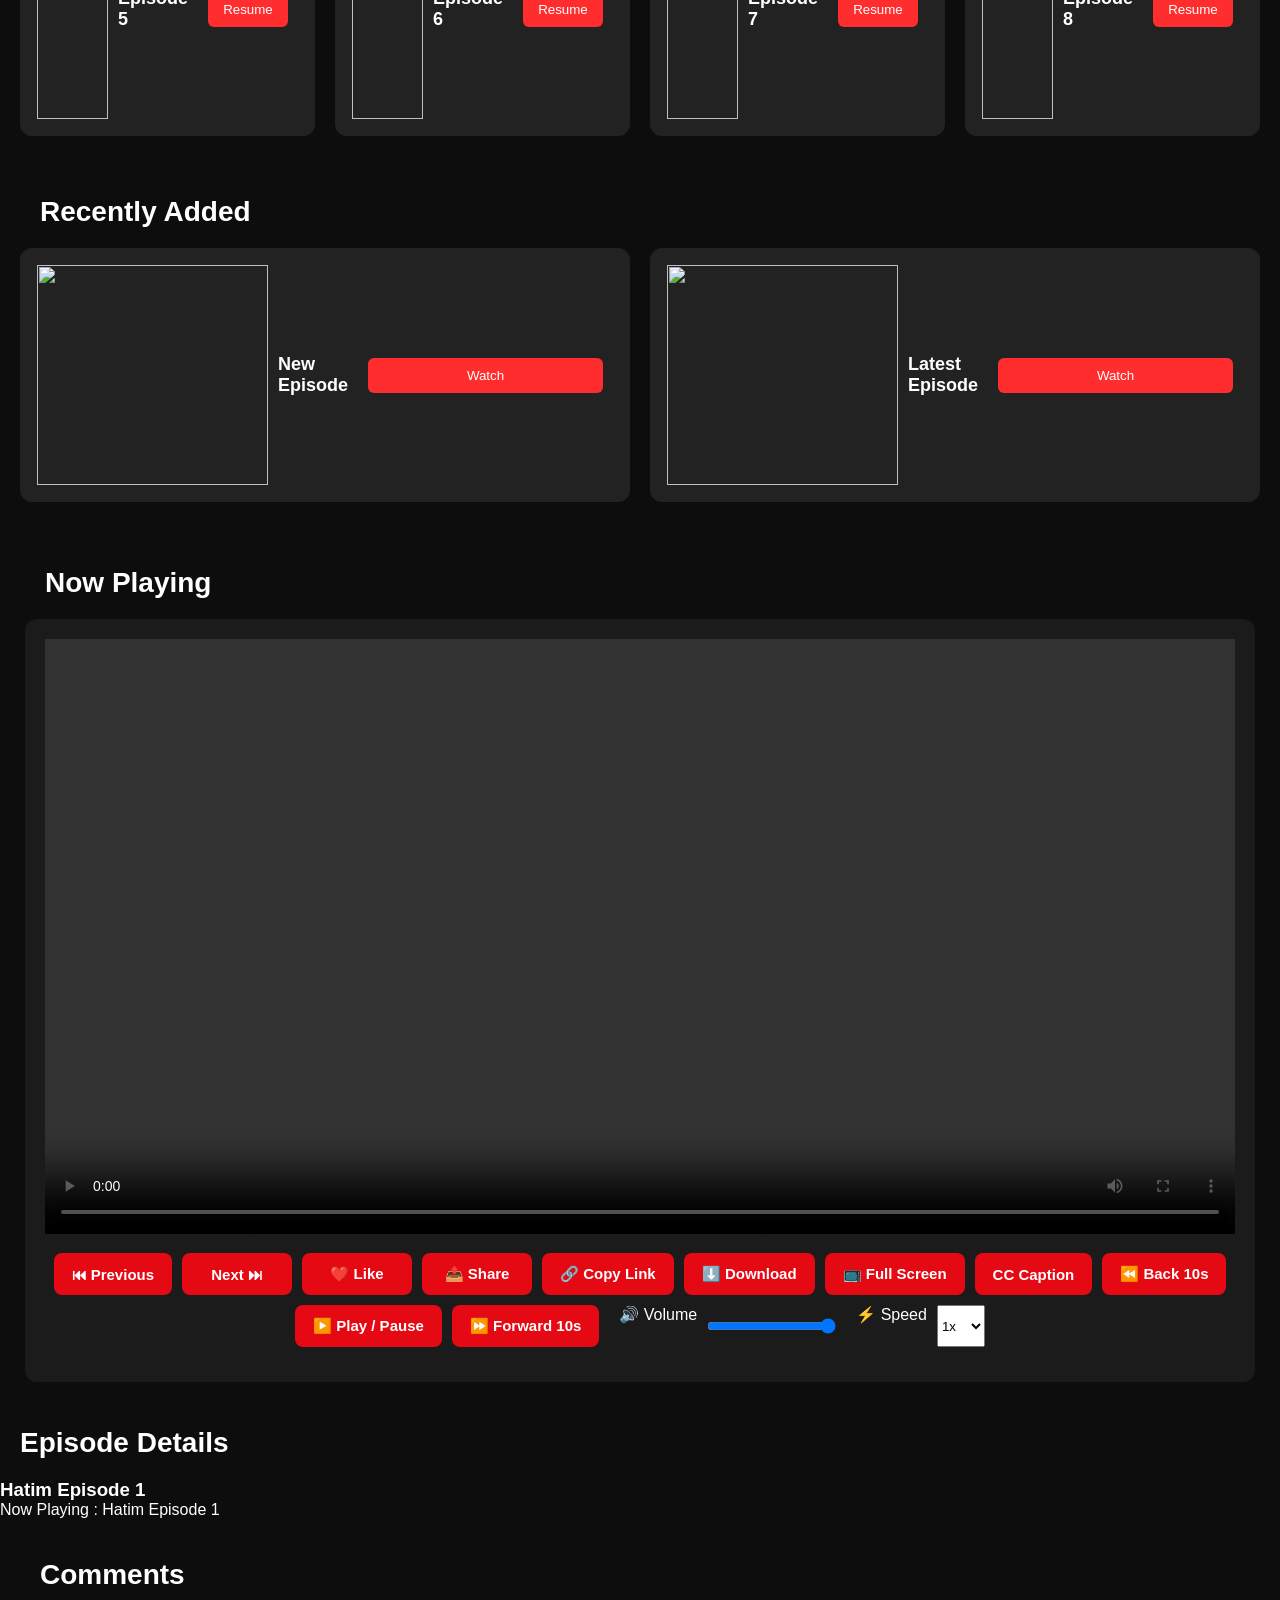
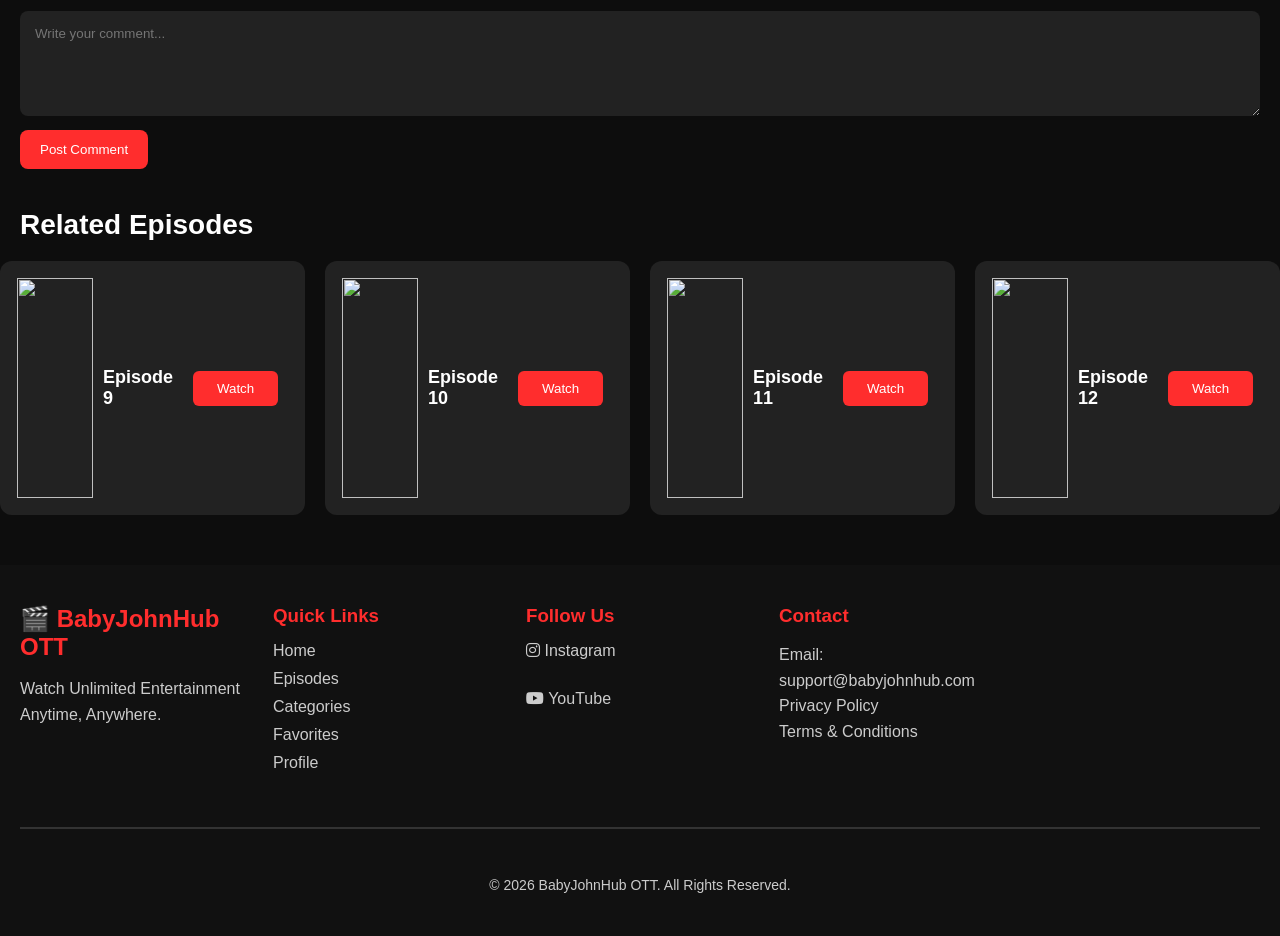
==== commit c32838e2: "Add new CSS and JS files for search, watchlist, and notifications" ====
--- a/index.html
+++ b/index.html
@@ -23,6 +23,9 @@
 <link rel="stylesheet" href="admin.css">
 <link rel="stylesheet" href="content.css">
 <link rel="stylesheet" href="home.css">
+<link rel="stylesheet" href="search.css">
+<link rel="stylesheet" href="watchlist.css">
+<link rel="stylesheet" href="notification.css">
 <link rel="stylesheet"
 href="https://cdnjs.cloudflare.com/ajax/libs/font-awesome/6.7.2/css/all.min.css">
 
@@ -541,6 +544,9 @@
 <script src="admin.js"></script>
 <script src="content.js"></script>
 <script src="home.js"></script>
+<script src="search.js"></script>
+<script src="watchlist.js"></script>
+<script src="notification.js"></script>
 </body>
 </html>
 
--- a/home.css
+++ b/home.css
@@ -1 +1,558 @@
 
+/* ======================================
+   BabyJohnHub OTT
+   Home Page
+   Part 1/6
+====================================== */
+
+.hero-banner{
+position:relative;
+width:100%;
+height:75vh;
+overflow:hidden;
+border-radius:20px;
+margin:20px 0;
+background:#111;
+}
+
+.hero-image{
+width:100%;
+height:100%;
+object-fit:cover;
+}
+
+.hero-overlay{
+position:absolute;
+inset:0;
+background:linear-gradient(
+to top,
+rgba(0,0,0,.95),
+rgba(0,0,0,.2)
+);
+display:flex;
+align-items:flex-end;
+padding:40px;
+}
+
+.hero-content{
+max-width:650px;
+color:#fff;
+}
+
+.hero-title{
+font-size:48px;
+font-weight:bold;
+margin-bottom:15px;
+}
+
+.hero-description{
+font-size:18px;
+color:#ddd;
+line-height:1.6;
+margin-bottom:25px;
+}
+
+.hero-buttons{
+display:flex;
+gap:15px;
+flex-wrap:wrap;
+}
+
+.hero-btn{
+padding:14px 26px;
+border:none;
+border-radius:10px;
+font-size:16px;
+font-weight:bold;
+cursor:pointer;
+transition:.3s;
+}
+
+.play-btn{
+background:#FFD700;
+color:#000;
+}
+
+.info-btn{
+background:rgba(255,255,255,.2);
+color:#fff;
+backdrop-filter:blur(10px);
+}
+
+.hero-btn:hover{
+transform:scale(1.05);
+}
+
+/* ======================================
+   BabyJohnHub OTT
+   Home Page
+   Part 2/6
+====================================== */
+
+/* Movie Rows */
+
+.home-section{
+margin:40px 0;
+}
+
+.section-header{
+display:flex;
+justify-content:space-between;
+align-items:center;
+margin-bottom:20px;
+}
+
+.section-title{
+font-size:28px;
+font-weight:bold;
+color:#FFD700;
+}
+
+.view-all-btn{
+background:none;
+border:none;
+color:#FFD700;
+font-size:16px;
+cursor:pointer;
+font-weight:bold;
+}
+
+.movie-row{
+display:flex;
+gap:18px;
+overflow-x:auto;
+scroll-behavior:smooth;
+padding-bottom:10px;
+}
+
+.movie-row::-webkit-scrollbar{
+display:none;
+}
+
+.movie-card{
+min-width:190px;
+background:#1f1f1f;
+border-radius:14px;
+overflow:hidden;
+transition:.3s;
+cursor:pointer;
+}
+
+.movie-card:hover{
+transform:scale(1.06);
+}
+
+.movie-card img{
+width:100%;
+height:270px;
+object-fit:cover;
+}
+
+.movie-details{
+padding:12px;
+}
+
+.movie-title{
+font-size:17px;
+font-weight:bold;
+color:#fff;
+margin-bottom:8px;
+}
+
+.movie-meta{
+font-size:13px;
+color:#bbb;
+display:flex;
+justify-content:space-between;
+}
+
+/* ======================================
+   BabyJohnHub OTT
+   Home Page
+   Part 3/6
+====================================== */
+
+/* Continue Watching */
+
+.continue-section{
+margin:40px 0;
+}
+
+.continue-card{
+display:flex;
+align-items:center;
+background:#1f1f1f;
+border-radius:16px;
+overflow:hidden;
+margin-bottom:20px;
+transition:.3s;
+cursor:pointer;
+}
+
+.continue-card:hover{
+transform:scale(1.02);
+}
+
+.continue-poster{
+width:220px;
+height:130px;
+object-fit:cover;
+}
+
+.continue-info{
+flex:1;
+padding:20px;
+color:#fff;
+}
+
+.continue-title{
+font-size:22px;
+font-weight:bold;
+margin-bottom:10px;
+}
+
+.progress-bar{
+width:100%;
+height:8px;
+background:#333;
+border-radius:20px;
+overflow:hidden;
+margin-top:12px;
+}
+
+.progress-fill{
+height:100%;
+width:45%;
+background:#FFD700;
+}
+
+/* Premium Badge */
+
+.premium-tag{
+display:inline-block;
+padding:5px 12px;
+background:#FFD700;
+color:#000;
+border-radius:20px;
+font-size:12px;
+font-weight:bold;
+margin-left:8px;
+}
+
+/* Category Chips */
+
+.category-list{
+display:flex;
+gap:12px;
+overflow-x:auto;
+margin-top:20px;
+padding-bottom:10px;
+}
+
+.category-list::-webkit-scrollbar{
+display:none;
+}
+
+.category-chip{
+padding:10px 18px;
+background:#252525;
+color:#fff;
+border-radius:25px;
+cursor:pointer;
+white-space:nowrap;
+transition:.3s;
+}
+
+.category-chip:hover{
+background:#FFD700;
+color:#000;
+}
+
+/* ======================================
+   BabyJohnHub OTT
+   Home Page
+   Part 4/6
+====================================== */
+
+/* Hero Slider Navigation */
+
+.hero-slider-btn{
+position:absolute;
+top:50%;
+transform:translateY(-50%);
+width:55px;
+height:55px;
+border:none;
+border-radius:50%;
+background:rgba(0,0,0,.55);
+color:#fff;
+font-size:24px;
+cursor:pointer;
+transition:.3s;
+z-index:10;
+}
+
+.hero-slider-btn:hover{
+background:#FFD700;
+color:#000;
+}
+
+.hero-prev{
+left:20px;
+}
+
+.hero-next{
+right:20px;
+}
+
+/* Slider Dots */
+
+.hero-dots{
+position:absolute;
+bottom:20px;
+left:50%;
+transform:translateX(-50%);
+display:flex;
+gap:10px;
+}
+
+.hero-dot{
+width:12px;
+height:12px;
+border-radius:50%;
+background:rgba(255,255,255,.4);
+cursor:pointer;
+transition:.3s;
+}
+
+.hero-dot.active{
+background:#FFD700;
+transform:scale(1.3);
+}
+
+/* Banner Animation */
+
+.hero-image{
+animation:zoomBanner 12s linear infinite;
+}
+
+@keyframes zoomBanner{
+
+0%{
+transform:scale(1);
+}
+
+50%{
+transform:scale(1.08);
+}
+
+100%{
+transform:scale(1);
+}
+
+}
+
+/* Fade Effect */
+
+.hero-content{
+animation:fadeUp .8s ease;
+}
+
+@keyframes fadeUp{
+
+from{
+opacity:0;
+transform:translateY(30px);
+}
+
+to{
+opacity:1;
+transform:translateY(0);
+}
+
+}
+
+/* ======================================
+   BabyJohnHub OTT
+   Home Page
+   Part 5/6
+====================================== */
+
+/* Movie Card Overlay */
+
+.movie-card{
+position:relative;
+overflow:hidden;
+}
+
+.movie-overlay{
+position:absolute;
+left:0;
+right:0;
+bottom:0;
+padding:15px;
+background:linear-gradient(
+to top,
+rgba(0,0,0,.95),
+rgba(0,0,0,0)
+);
+opacity:0;
+transition:.3s;
+}
+
+.movie-card:hover .movie-overlay{
+opacity:1;
+}
+
+/* Play Button */
+
+.play-overlay-btn{
+width:55px;
+height:55px;
+border:none;
+border-radius:50%;
+background:#FFD700;
+color:#000;
+font-size:22px;
+cursor:pointer;
+margin-bottom:12px;
+transition:.3s;
+}
+
+.play-overlay-btn:hover{
+transform:scale(1.1);
+}
+
+/* Rating Badge */
+
+.rating-badge{
+position:absolute;
+top:12px;
+right:12px;
+background:#FFD700;
+color:#000;
+padding:5px 10px;
+border-radius:8px;
+font-size:13px;
+font-weight:bold;
+}
+
+/* Premium Ribbon */
+
+.premium-ribbon{
+position:absolute;
+top:15px;
+left:-35px;
+width:140px;
+text-align:center;
+background:#FFD700;
+color:#000;
+font-size:12px;
+font-weight:bold;
+padding:6px 0;
+transform:rotate(-45deg);
+}
+
+/* Favorite Button */
+
+.favorite-btn{
+position:absolute;
+top:12px;
+left:12px;
+width:40px;
+height:40px;
+border:none;
+border-radius:50%;
+background:rgba(0,0,0,.6);
+color:#fff;
+font-size:18px;
+cursor:pointer;
+transition:.3s;
+}
+
+.favorite-btn:hover{
+background:#FFD700;
+color:#000;
+}
+
+/* ======================================
+   BabyJohnHub OTT
+   Home Page
+   Part 6/6
+====================================== */
+
+/* Mobile Responsive */
+
+@media (max-width:768px){
+
+.hero-banner{
+height:55vh;
+border-radius:12px;
+}
+
+.hero-overlay{
+padding:20px;
+}
+
+.hero-title{
+font-size:30px;
+}
+
+.hero-description{
+font-size:14px;
+line-height:1.5;
+}
+
+.hero-buttons{
+flex-direction:column;
+gap:10px;
+}
+
+.hero-btn{
+width:100%;
+}
+
+.hero-slider-btn{
+display:none;
+}
+
+.section-title{
+font-size:22px;
+}
+
+.movie-card{
+min-width:150px;
+}
+
+.movie-card img{
+height:220px;
+}
+
+.continue-card{
+flex-direction:column;
+align-items:flex-start;
+}
+
+.continue-poster{
+width:100%;
+height:180px;
+}
+
+.continue-info{
+padding:15px;
+}
+
+}
+
+/* Smooth Scrolling */
+
+html{
+scroll-behavior:smooth;
+}
+
+/* Selection */
+
+::selection{
+background:#FFD700;
+color:#000;
+}
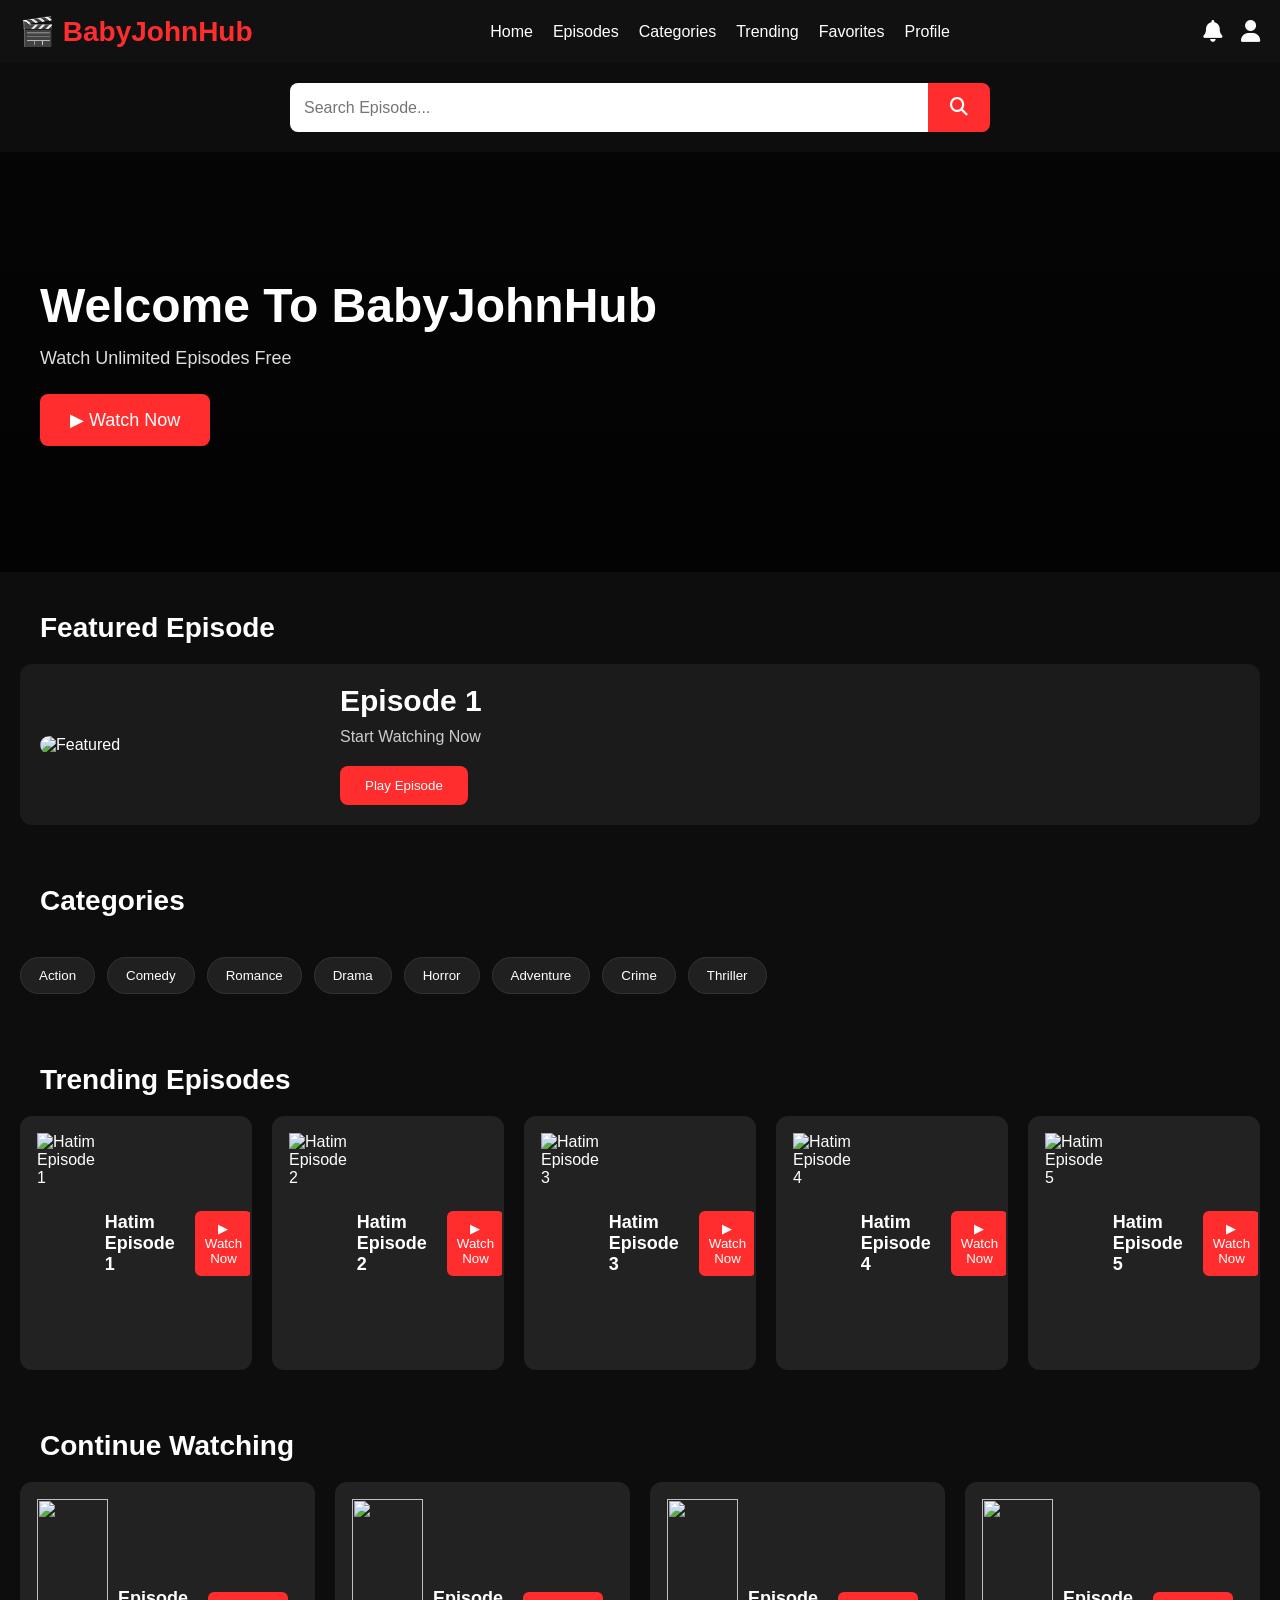
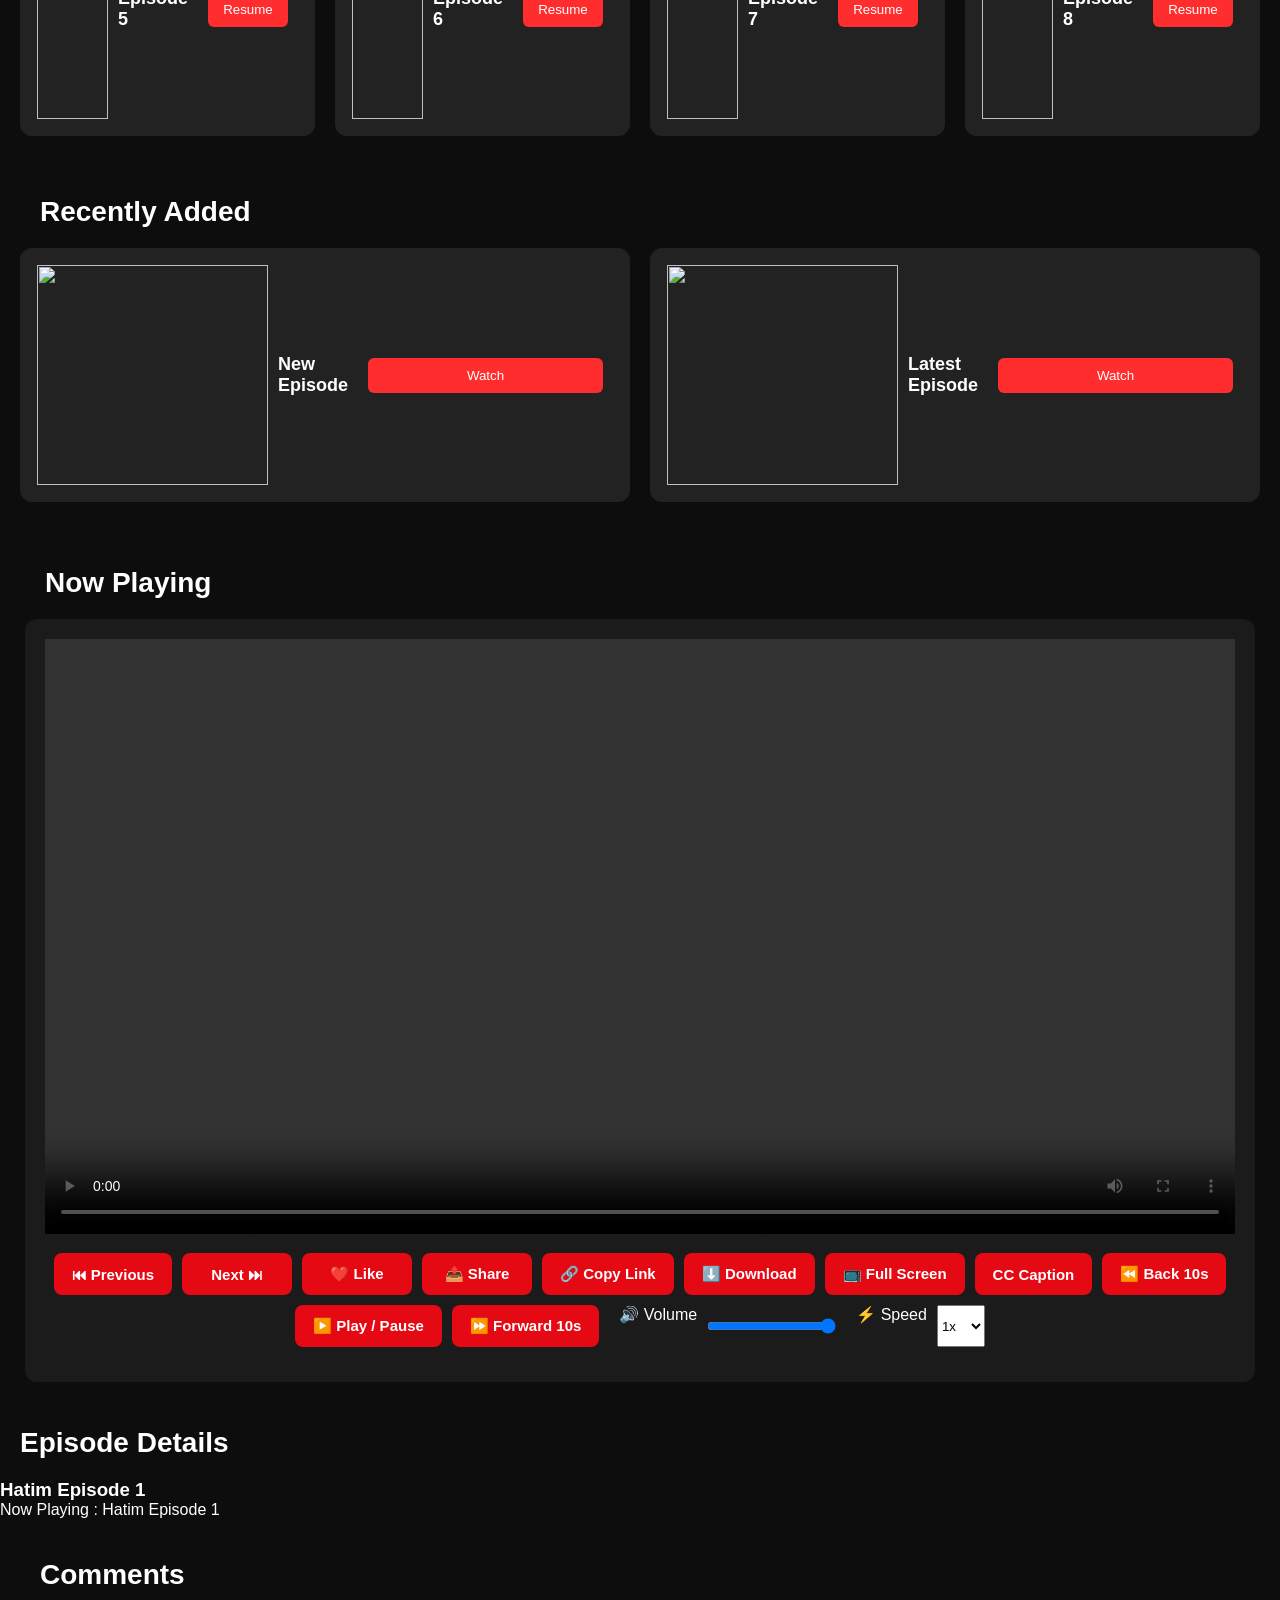
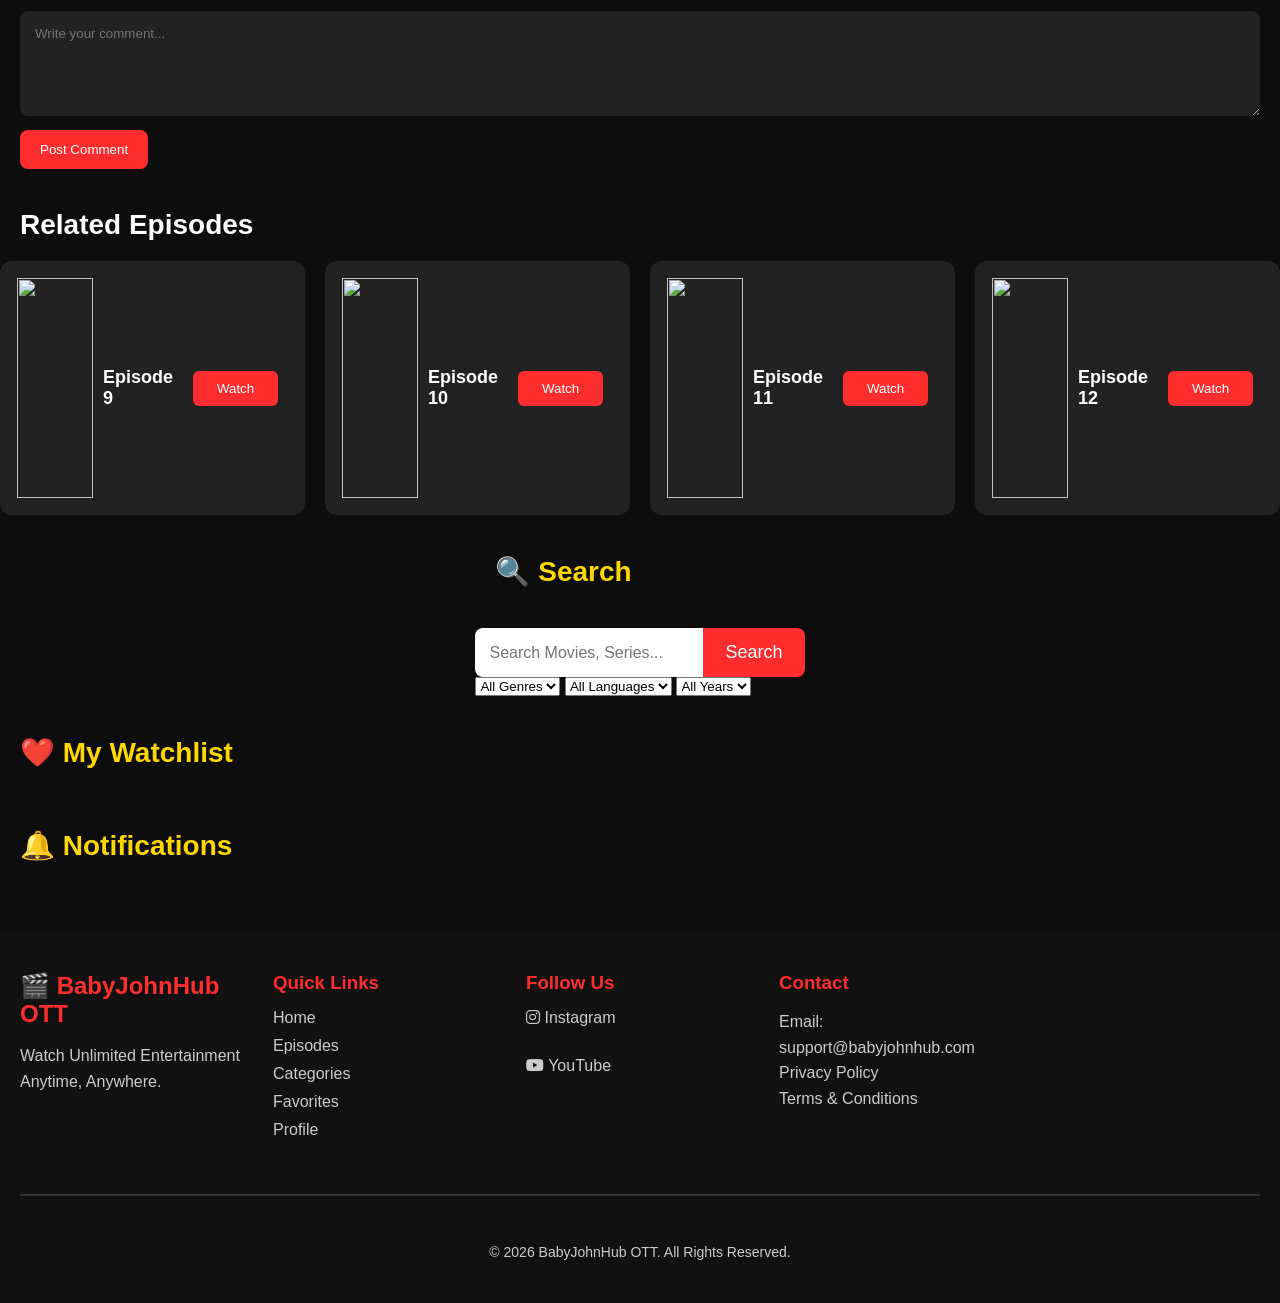
==== commit 6084e44f: "Implement search, watchlist, and notifications sections Added search, watchlist, and notification se" ====
--- a/index.html
+++ b/index.html
@@ -462,7 +462,108 @@
 </div>
 
 </section>
-
+<!-- ===============================
+     STEP 10–12 START
+================================ -->
+
+<!-- SEARCH SECTION -->
+<section id="search-section" class="search-section">
+
+    <div class="container">
+
+        <h2 class="section-title">
+            🔍 Search
+        </h2>
+
+        <div class="search-box">
+
+            <input
+                type="text"
+                id="searchInput"
+                placeholder="Search Movies, Series..."
+            >
+
+            <button id="searchBtn">
+                Search
+            </button>
+
+        </div>
+
+        <div class="search-filters">
+
+            <select id="genreFilter">
+                <option value="">All Genres</option>
+                <option>Action</option>
+                <option>Comedy</option>
+                <option>Drama</option>
+                <option>Romance</option>
+                <option>Horror</option>
+                <option>Thriller</option>
+            </select>
+
+            <select id="languageFilter">
+                <option value="">All Languages</option>
+                <option>Hindi</option>
+                <option>English</option>
+                <option>Tamil</option>
+                <option>Telugu</option>
+            </select>
+
+            <select id="yearFilter">
+                <option value="">All Years</option>
+                <option>2026</option>
+                <option>2025</option>
+                <option>2024</option>
+                <option>2023</option>
+            </select>
+
+        </div>
+
+        <div id="searchResults" class="search-results">
+
+        </div>
+
+    </div>
+
+</section>
+
+<!-- WATCHLIST -->
+<section id="watchlist-section" class="watchlist-section">
+
+    <div class="container">
+
+        <h2 class="section-title">
+            ❤️ My Watchlist
+        </h2>
+
+        <div id="watchlistContainer">
+
+        </div>
+
+    </div>
+
+</section>
+
+<!-- NOTIFICATIONS -->
+<section id="notification-section" class="notification-section">
+
+    <div class="container">
+
+        <h2 class="section-title">
+            🔔 Notifications
+        </h2>
+
+        <div id="notificationContainer">
+
+        </div>
+
+    </div>
+
+</section>
+
+<!-- ===============================
+     STEP 10–12 END
+================================ -->
 <!-- FOOTER -->
 
 <footer class="footer">
--- a/search.css
+++ b/search.css
@@ -0,0 +1 @@
+
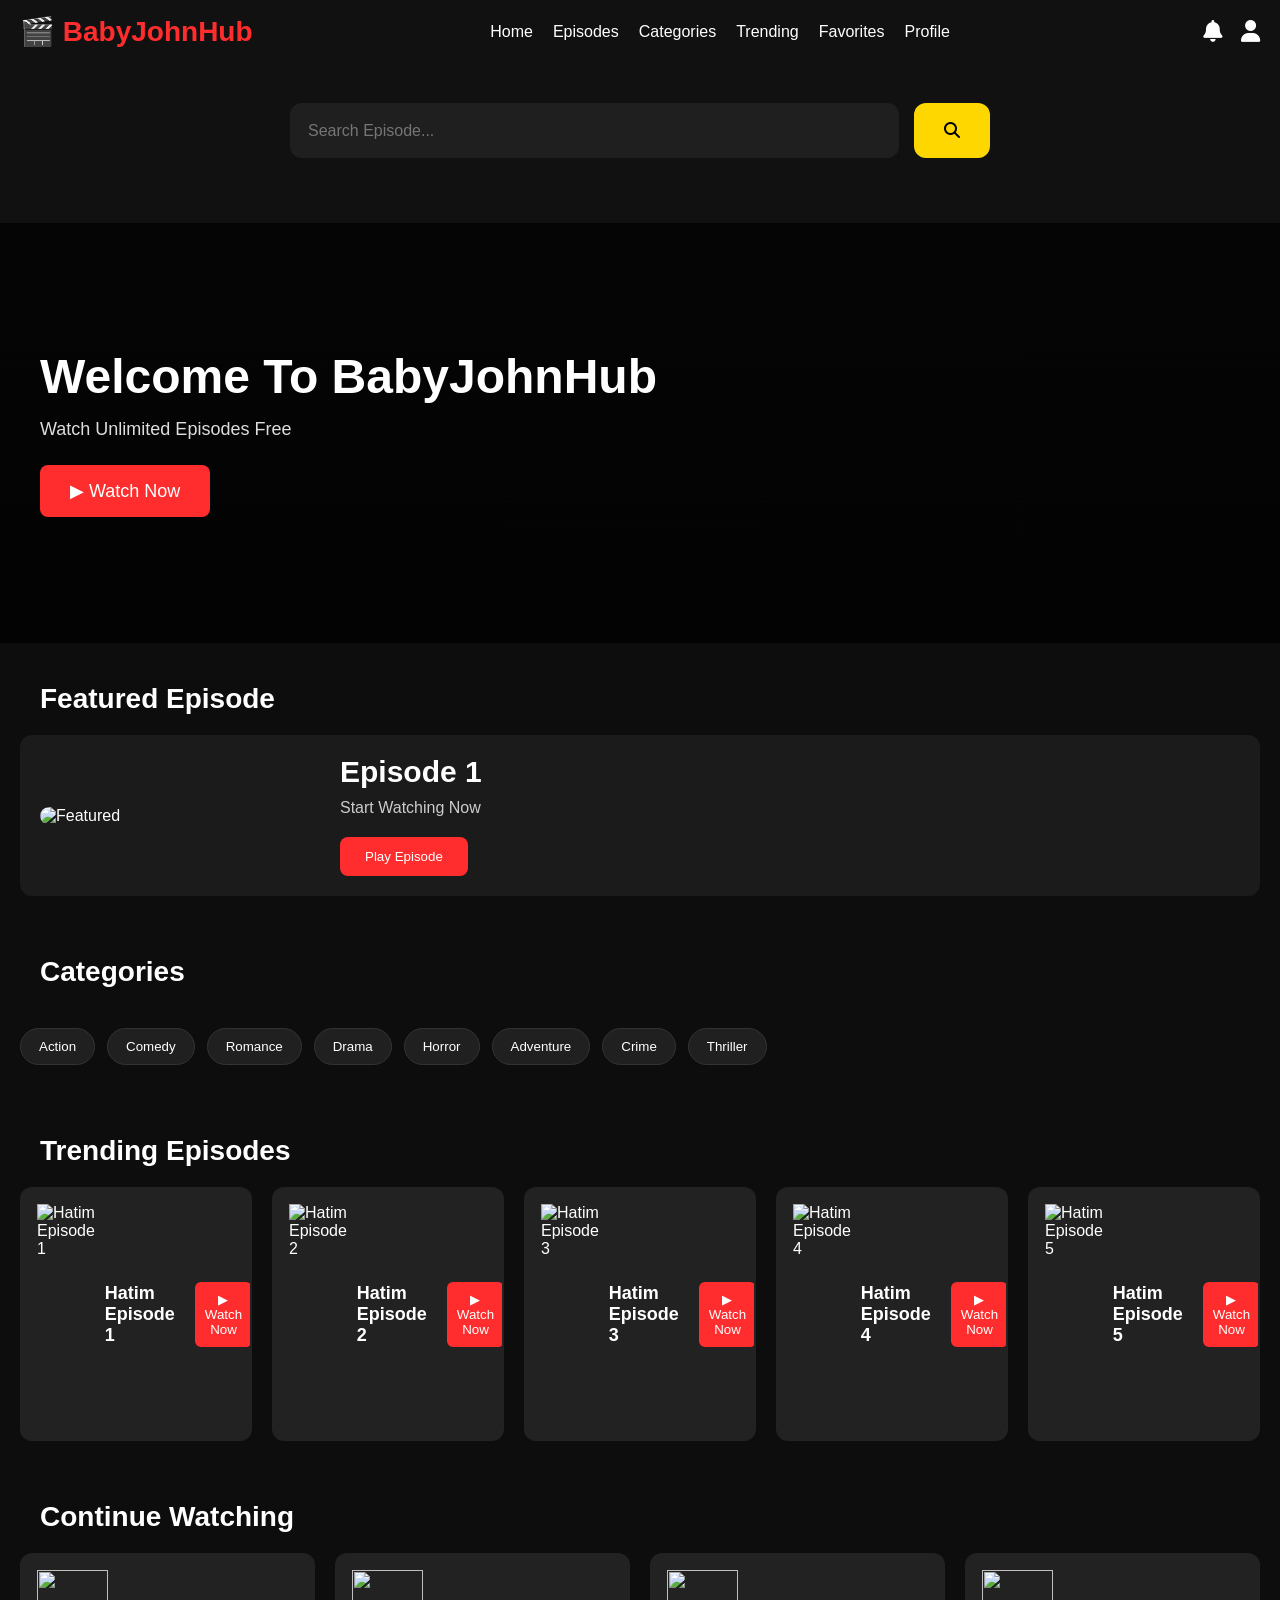
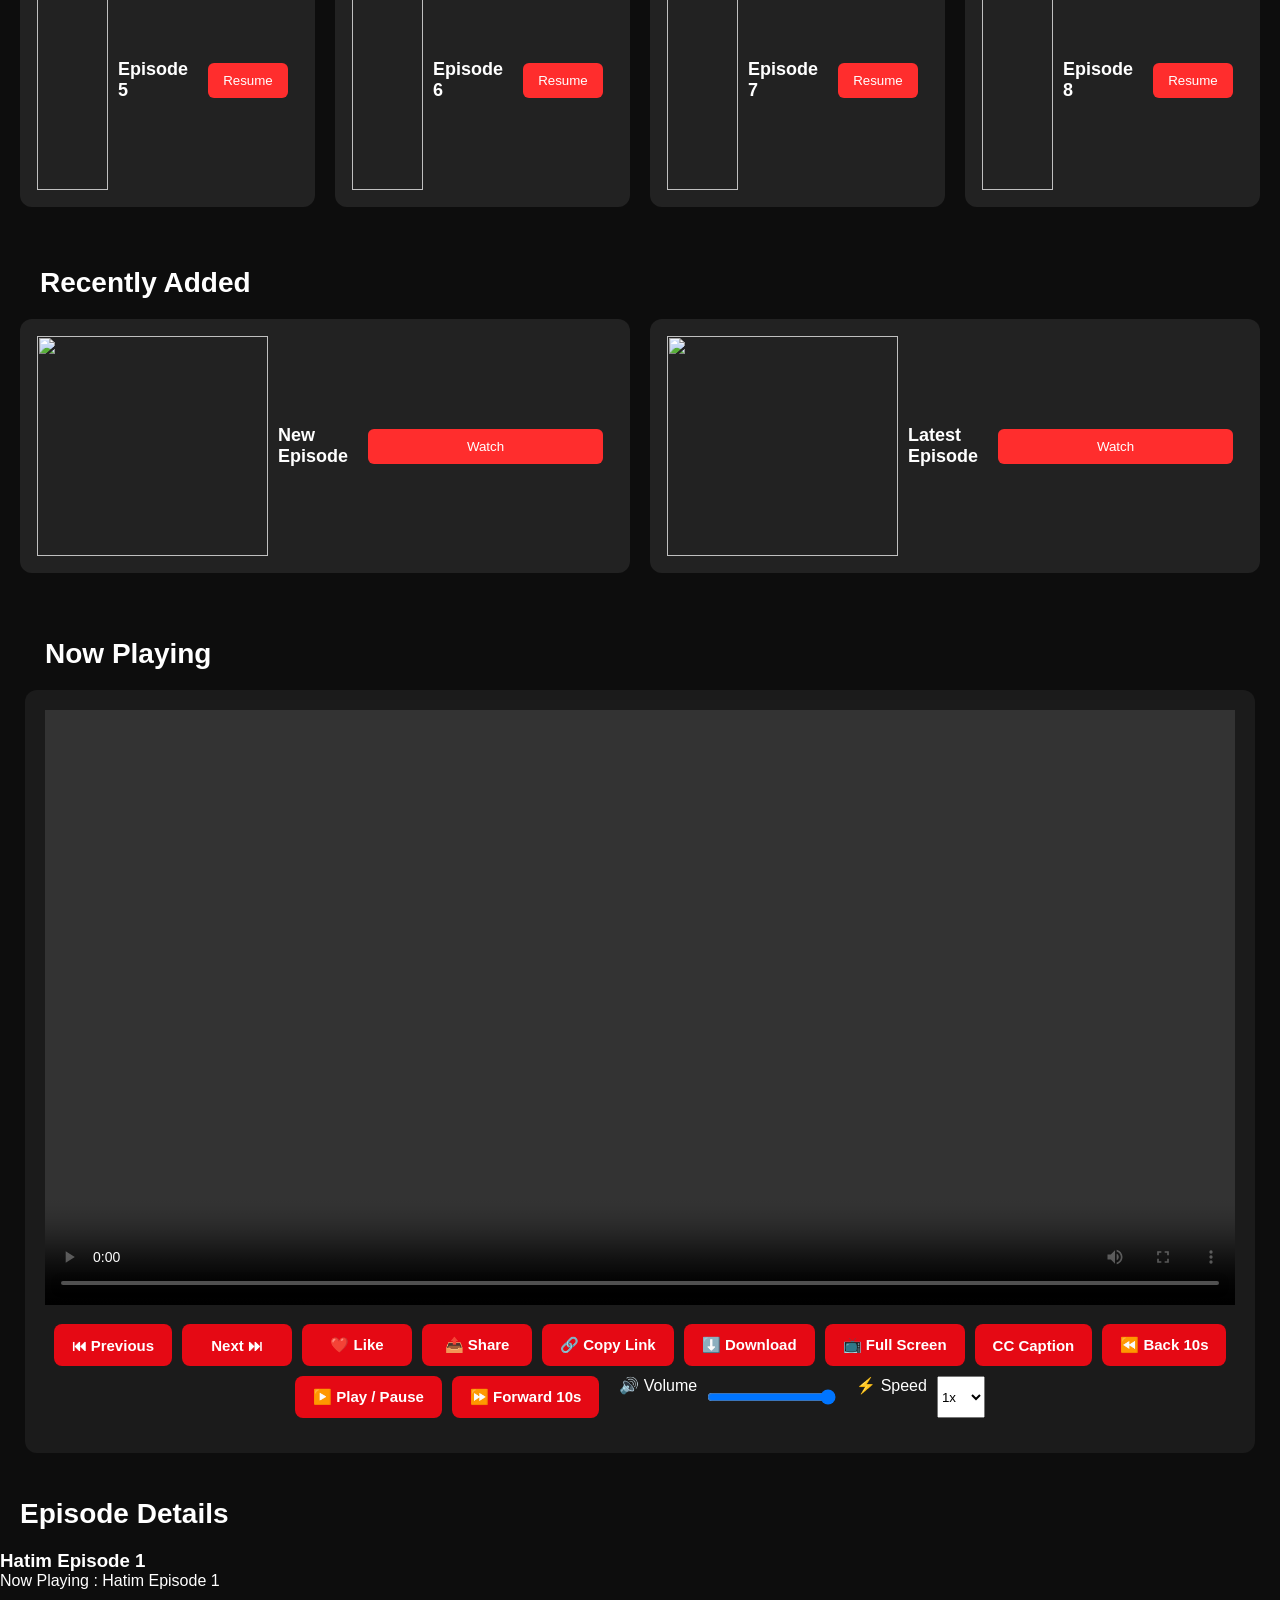
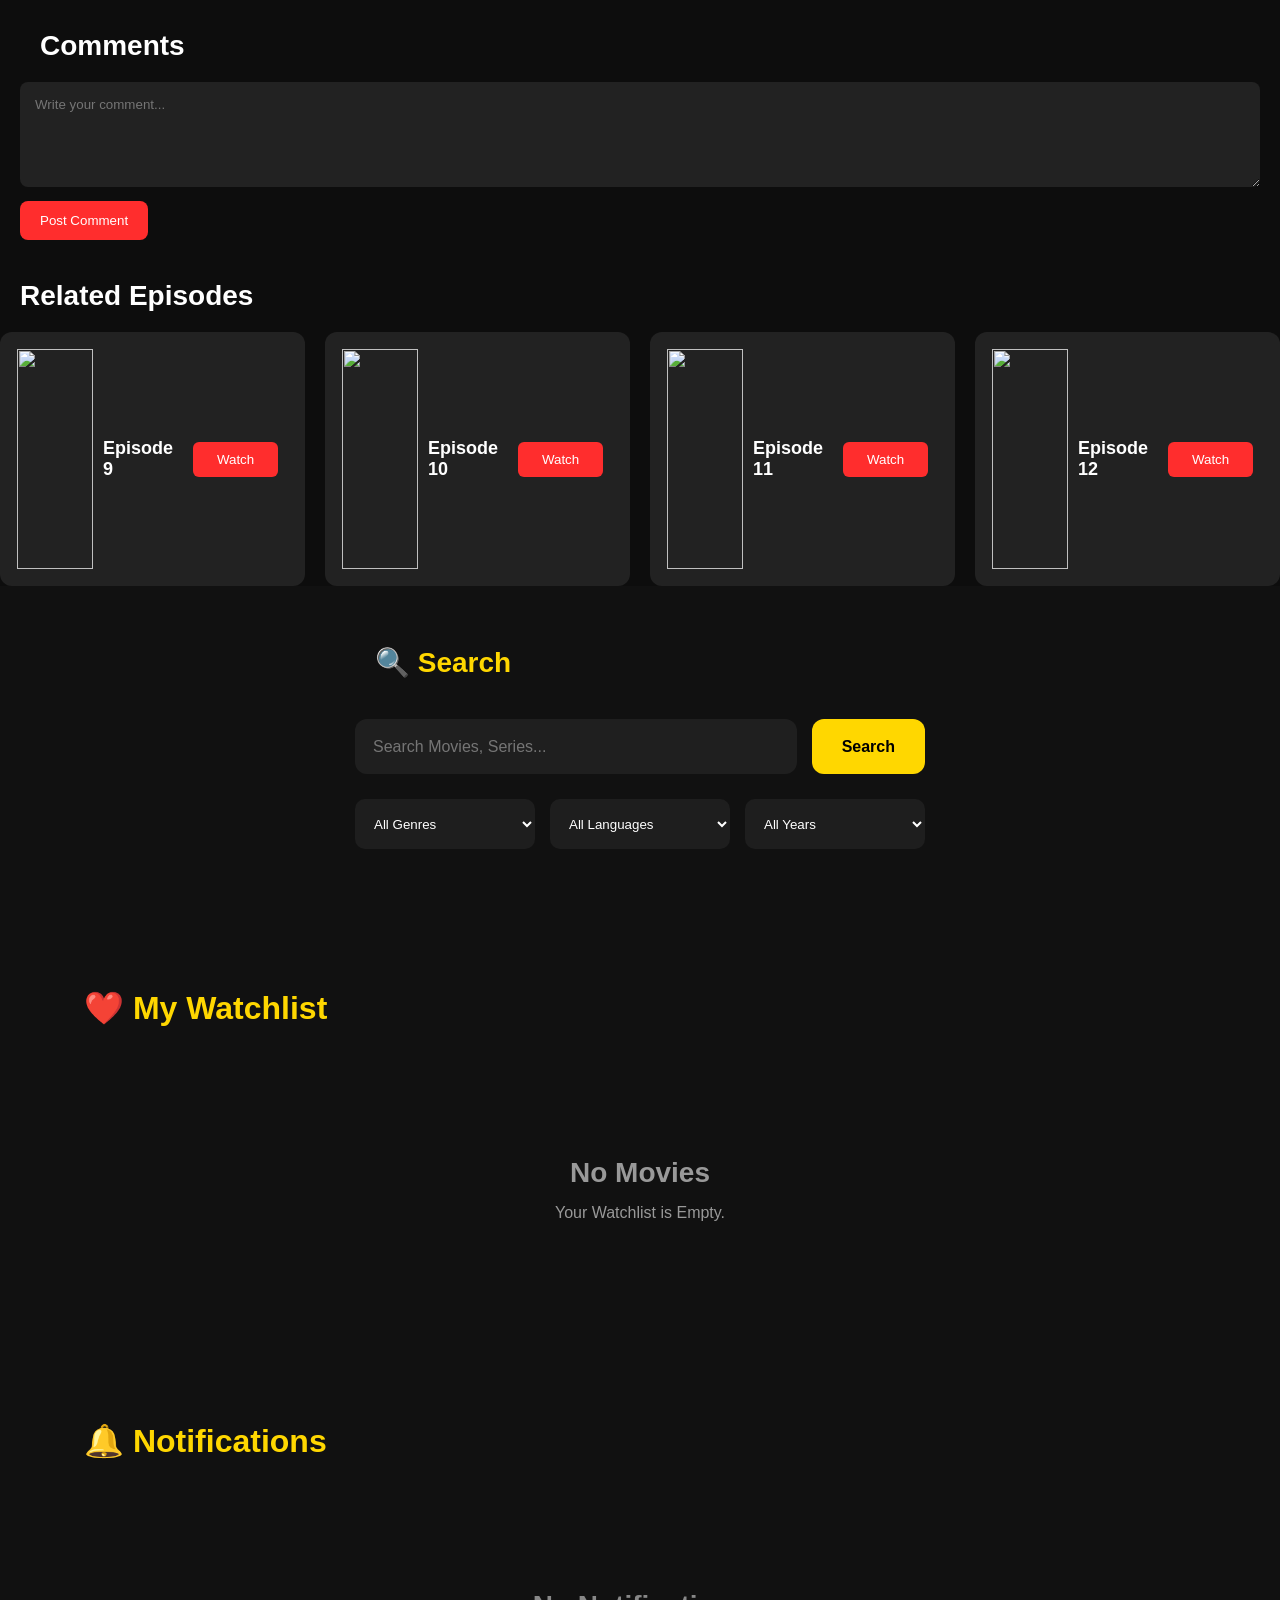
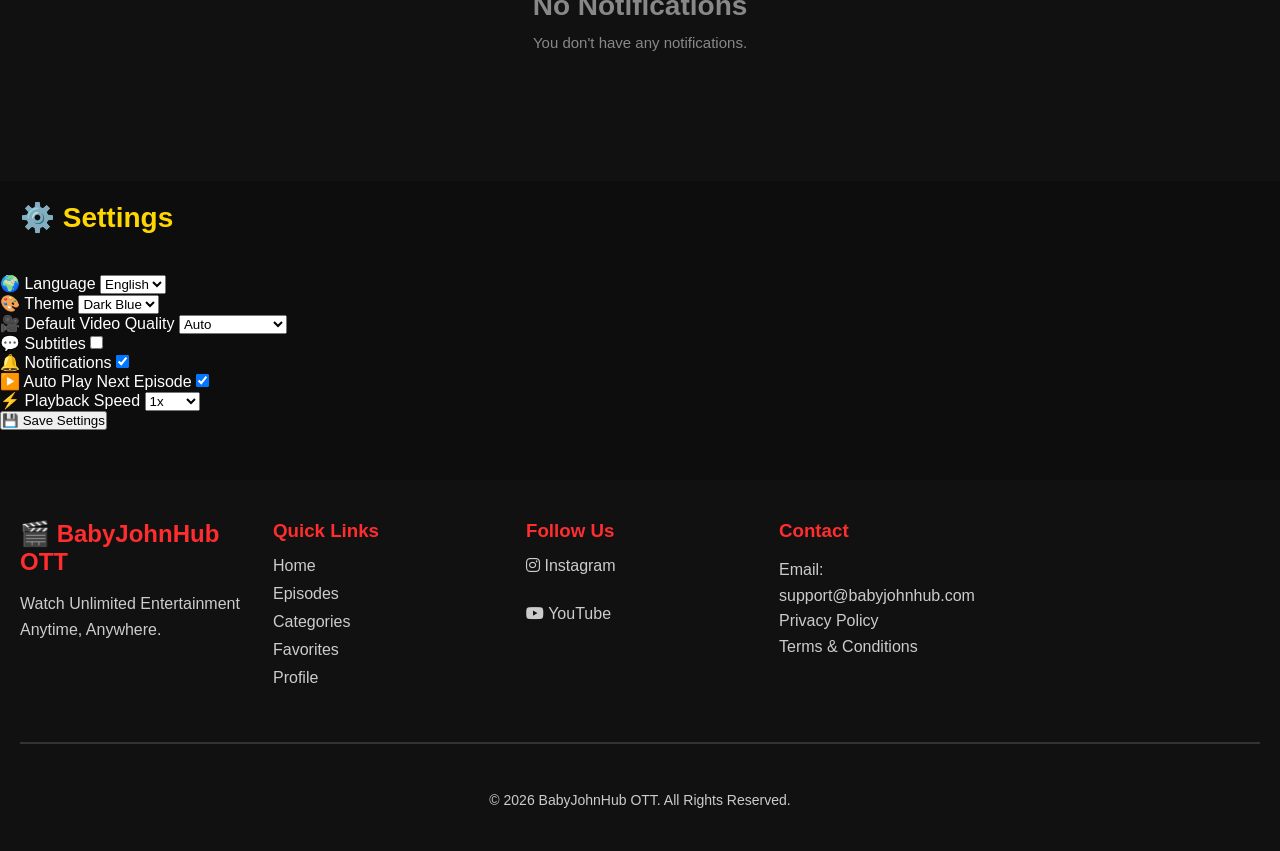
==== commit 1b1c04e4: "Add settings section with various options" ====
--- a/index.html
+++ b/index.html
@@ -564,6 +564,108 @@
 <!-- ===============================
      STEP 10–12 END
 ================================ -->
+<!-- =========================
+     SETTINGS SECTION
+========================== -->
+
+<section id="settingsSection" class="settings-section">
+
+    <div class="settings-container">
+
+        <h2 class="section-title">
+            ⚙️ Settings
+        </h2>
+
+        <div class="setting-card">
+
+            <label>🌍 Language</label>
+
+            <select id="languageSelect">
+                <option value="en">English</option>
+                <option value="hi">Hindi</option>
+            </select>
+
+        </div>
+
+        <div class="setting-card">
+
+            <label>🎨 Theme</label>
+
+            <select id="themeSelect">
+                <option value="dark" selected>Dark Blue</option>
+                <option value="light">Light</option>
+            </select>
+
+        </div>
+
+        <div class="setting-card">
+
+            <label>🎥 Default Video Quality</label>
+
+            <select id="qualitySelect">
+                <option>Auto</option>
+                <option>360p</option>
+                <option>480p</option>
+                <option>720p HD</option>
+                <option>1080p Full HD</option>
+            </select>
+
+        </div>
+
+        <div class="setting-card">
+
+            <label>💬 Subtitles</label>
+
+            <input type="checkbox" id="subtitleToggle">
+
+        </div>
+
+        <div class="setting-card">
+
+            <label>🔔 Notifications</label>
+
+            <input type="checkbox" id="notificationToggle" checked>
+
+        </div>
+
+        <div class="setting-card">
+
+            <label>▶️ Auto Play Next Episode</label>
+
+            <input type="checkbox" id="autoplayToggle" checked>
+
+        </div>
+
+        <div class="setting-card">
+
+            <label>⚡ Playback Speed</label>
+
+            <select id="speedSelect">
+                <option>0.5x</option>
+                <option selected>1x</option>
+                <option>1.25x</option>
+                <option>1.5x</option>
+                <option>2x</option>
+            </select>
+
+        </div>
+
+        <div class="setting-card">
+
+            <button id="saveSettingsBtn">
+                💾 Save Settings
+            </button>
+
+        </div>
+
+    </div>
+
+</section>
+
+<!-- =========================
+     SETTINGS SECTION END
+========================== -->
+ 
 <!-- FOOTER -->
 
 <footer class="footer">
--- a/search.css
+++ b/search.css
@@ -1 +1,620 @@
-
+/* ==========================================================
+   BabyJohnHub OTT Platform
+   Search System
+   search.css
+   Large Part 1
+   ========================================================== */
+
+/* ---------- Search Section ---------- */
+
+.search-section{
+    width:100%;
+    padding:40px 5%;
+    background:#111;
+    color:#fff;
+}
+
+.search-header{
+    margin-bottom:30px;
+}
+
+.search-header h2{
+    font-size:32px;
+    font-weight:700;
+    margin-bottom:10px;
+}
+
+.search-header p{
+    color:#bdbdbd;
+    font-size:16px;
+}
+
+/* ---------- Search Box ---------- */
+
+.search-box{
+    display:flex;
+    gap:15px;
+    flex-wrap:wrap;
+    align-items:center;
+    margin-bottom:25px;
+}
+
+.search-box input{
+    flex:1;
+    min-width:280px;
+    height:55px;
+    border:none;
+    outline:none;
+    border-radius:12px;
+    background:#1f1f1f;
+    color:#fff;
+    padding:0 18px;
+    font-size:16px;
+    transition:.3s;
+}
+
+.search-box input:focus{
+    border:2px solid #FFD700;
+}
+
+.search-box button{
+    height:55px;
+    padding:0 30px;
+    border:none;
+    border-radius:12px;
+    background:#FFD700;
+    color:#000;
+    font-size:16px;
+    font-weight:700;
+    cursor:pointer;
+    transition:.3s;
+}
+
+.search-box button:hover{
+    transform:translateY(-2px);
+    box-shadow:0 10px 20px rgba(255,215,0,.25);
+}
+
+/* ---------- Filters ---------- */
+
+.search-filters{
+    display:flex;
+    gap:15px;
+    flex-wrap:wrap;
+    margin-bottom:30px;
+}
+
+.search-filters select{
+    min-width:180px;
+    height:50px;
+    border:none;
+    outline:none;
+    border-radius:10px;
+    background:#1e1e1e;
+    color:#fff;
+    padding:0 15px;
+    cursor:pointer;
+    transition:.3s;
+}
+
+.search-filters select:hover{
+    border:1px solid #FFD700;
+}
+
+/* ---------- Search Result Grid ---------- */
+
+.search-results{
+    display:grid;
+    grid-template-columns:repeat(auto-fill,minmax(220px,1fr));
+    gap:25px;
+    margin-top:30px;
+}
+
+/* ---------- Movie Card ---------- */
+
+.search-card{
+    background:#1b1b1b;
+    border-radius:16px;
+    overflow:hidden;
+    transition:.35s;
+    cursor:pointer;
+    position:relative;
+}
+
+.search-card:hover{
+    transform:translateY(-8px);
+    box-shadow:0 18px 40px rgba(0,0,0,.45);
+}
+
+.search-card img{
+    width:100%;
+    height:320px;
+    object-fit:cover;
+}
+
+.search-card-body{
+    padding:15px;
+}
+
+.search-card-title{
+    font-size:18px;
+    font-weight:700;
+    margin-bottom:8px;
+    white-space:nowrap;
+    overflow:hidden;
+    text-overflow:ellipsis;
+}
+
+.search-card-info{
+    display:flex;
+    justify-content:space-between;
+    color:#aaa;
+    font-size:14px;
+}
+
+.search-rating{
+    color:#FFD700;
+    font-weight:700;
+}
+
+/* ---------- Empty State ---------- */
+
+.no-results{
+    width:100%;
+    text-align:center;
+    padding:80px 20px;
+    color:#888;
+}
+
+.no-results h3{
+    font-size:26px;
+    margin-bottom:10px;
+}
+
+.no-results p{
+    font-size:15px;
+}
+
+/* ===================================
+   Search Loading
+=================================== */
+
+.search-loading{
+    display:grid;
+    grid-template-columns:repeat(auto-fill,minmax(220px,1fr));
+    gap:25px;
+    margin-top:25px;
+}
+
+.loading-card{
+    background:#1a1a1a;
+    border-radius:16px;
+    overflow:hidden;
+    animation:pulse 1.4s infinite;
+}
+
+.loading-poster{
+    width:100%;
+    height:320px;
+    background:#2b2b2b;
+}
+
+.loading-title{
+    width:80%;
+    height:18px;
+    margin:18px;
+    border-radius:6px;
+    background:#2b2b2b;
+}
+
+.loading-text{
+    width:60%;
+    height:14px;
+    margin:18px;
+    margin-top:0;
+    border-radius:6px;
+    background:#2b2b2b;
+}
+
+@keyframes pulse{
+
+    0%{
+        opacity:.45;
+    }
+
+    50%{
+        opacity:1;
+    }
+
+    100%{
+        opacity:.45;
+    }
+
+}
+
+/* ===================================
+   Search Tags
+=================================== */
+
+.search-tags{
+
+    display:flex;
+    gap:12px;
+    flex-wrap:wrap;
+    margin:30px 0;
+
+}
+
+.search-tag{
+
+    background:#1e1e1e;
+    color:#fff;
+    padding:10px 18px;
+    border-radius:30px;
+    cursor:pointer;
+    transition:.3s;
+
+}
+
+.search-tag:hover{
+
+    background:#FFD700;
+    color:#000;
+    transform:translateY(-2px);
+
+}
+
+/* ===================================
+   Voice Search
+=================================== */
+
+.voice-search-btn{
+
+    width:55px;
+    height:55px;
+    border:none;
+    border-radius:50%;
+    background:#ff3b30;
+    color:#fff;
+    font-size:20px;
+    cursor:pointer;
+    transition:.3s;
+
+}
+
+.voice-search-btn:hover{
+
+    transform:scale(1.08);
+
+}
+
+/* ===================================
+   Recent Searches
+=================================== */
+
+.recent-searches{
+
+    margin-top:35px;
+
+}
+
+.recent-searches h3{
+
+    margin-bottom:18px;
+
+}
+
+.recent-list{
+
+    display:flex;
+    flex-wrap:wrap;
+    gap:10px;
+
+}
+
+.recent-item{
+
+    background:#262626;
+    color:#ddd;
+    padding:10px 18px;
+    border-radius:25px;
+    cursor:pointer;
+    transition:.3s;
+
+}
+
+.recent-item:hover{
+
+    background:#FFD700;
+    color:#000;
+
+}
+
+/* ===================================
+   Search Card Overlay
+=================================== */
+
+.search-overlay{
+
+    position:absolute;
+    inset:0;
+    background:rgba(0,0,0,.75);
+
+    display:flex;
+    justify-content:center;
+    align-items:center;
+
+    opacity:0;
+
+    transition:.35s;
+
+}
+
+.search-card:hover .search-overlay{
+
+    opacity:1;
+
+}
+
+.search-play{
+
+    width:70px;
+    height:70px;
+
+    border-radius:50%;
+
+    background:#FFD700;
+
+    color:#000;
+
+    display:flex;
+
+    justify-content:center;
+
+    align-items:center;
+
+    font-size:28px;
+
+    font-weight:bold;
+
+}
+
+/* ===================================
+   Responsive
+=================================== */
+
+@media(max-width:991px){
+
+.search-box{
+
+flex-direction:column;
+
+}
+
+.search-box input{
+
+width:100%;
+
+}
+
+.search-box button{
+
+width:100%;
+
+}
+
+.search-filters{
+
+flex-direction:column;
+
+}
+
+.search-filters select{
+
+width:100%;
+
+}
+
+}
+
+@media(max-width:600px){
+
+.search-header h2{
+
+font-size:24px;
+
+}
+
+.search-card img{
+
+height:260px;
+
+}
+
+.search-results{
+
+grid-template-columns:repeat(auto-fill,minmax(160px,1fr));
+
+gap:18px;
+
+}
+
+.search-play{
+
+width:55px;
+
+height:55px;
+
+font-size:22px;
+
+}
+
+}
+
+/* ===================================
+   Premium Badges
+=================================== */
+
+.badge-container{
+    position:absolute;
+    top:12px;
+    left:12px;
+    display:flex;
+    gap:8px;
+    z-index:5;
+}
+
+.badge{
+    padding:6px 10px;
+    border-radius:20px;
+    font-size:12px;
+    font-weight:700;
+    color:#fff;
+}
+
+.badge-new{
+    background:#16a34a;
+}
+
+.badge-hot{
+    background:#dc2626;
+}
+
+.badge-premium{
+    background:#FFD700;
+    color:#000;
+}
+
+/* ===================================
+   Rating Badge
+=================================== */
+
+.rating-badge{
+    position:absolute;
+    top:12px;
+    right:12px;
+    background:#111;
+    color:#FFD700;
+    padding:6px 10px;
+    border-radius:20px;
+    font-size:13px;
+    font-weight:700;
+    z-index:5;
+}
+
+/* ===================================
+   Hover Animation
+=================================== */
+
+.search-card{
+    overflow:hidden;
+}
+
+.search-card img{
+    transition:transform .4s ease;
+}
+
+.search-card:hover img{
+    transform:scale(1.08);
+}
+
+/* ===================================
+   Glass Effect
+=================================== */
+
+.glass-card{
+    background:rgba(255,255,255,.05);
+    backdrop-filter:blur(18px);
+    -webkit-backdrop-filter:blur(18px);
+    border:1px solid rgba(255,255,255,.08);
+    border-radius:16px;
+}
+
+/* ===================================
+   Custom Scrollbar
+=================================== */
+
+.search-results::-webkit-scrollbar{
+    width:8px;
+}
+
+.search-results::-webkit-scrollbar-thumb{
+    background:#FFD700;
+    border-radius:20px;
+}
+
+.search-results::-webkit-scrollbar-track{
+    background:#1b1b1b;
+}
+
+/* ===================================
+   Fade Animation
+=================================== */
+
+.fade-up{
+    animation:fadeUp .5s ease;
+}
+
+@keyframes fadeUp{
+
+    from{
+        opacity:0;
+        transform:translateY(20px);
+    }
+
+    to{
+        opacity:1;
+        transform:translateY(0);
+    }
+
+}
+
+/* ===================================
+   Utility Classes
+=================================== */
+
+.hidden{
+    display:none !important;
+}
+
+.text-center{
+    text-align:center;
+}
+
+.mt-20{
+    margin-top:20px;
+}
+
+.mt-30{
+    margin-top:30px;
+}
+
+.mb-20{
+    margin-bottom:20px;
+}
+
+.w-100{
+    width:100%;
+}
+
+/* ===================================
+   Performance
+=================================== */
+
+.search-card,
+.search-card img,
+.search-overlay,
+.search-tag,
+.voice-search-btn{
+
+    will-change:transform,opacity;
+
+}
+
+/* ===================================
+   End
+=================================== */
+
+.search-ready{
+    border:2px solid #FFD700;
+}
--- a/watchlist.css
+++ b/watchlist.css
@@ -0,0 +1,646 @@
+/* ==========================================================
+   BabyJohnHub OTT
+   Watchlist System
+   watchlist.css
+   Large Part 1 / 3
+========================================================== */
+
+/* ======================================
+   Watchlist Section
+====================================== */
+
+.watchlist-section{
+
+    width:100%;
+    padding:50px 5%;
+    background:#111;
+    color:#fff;
+
+}
+
+.watchlist-section .section-title{
+
+    font-size:32px;
+    font-weight:700;
+    margin-bottom:30px;
+
+}
+
+/* ======================================
+   Watchlist Grid
+====================================== */
+
+.watchlist-grid{
+
+    display:grid;
+    grid-template-columns:repeat(auto-fill,minmax(220px,1fr));
+    gap:25px;
+
+}
+
+/* ======================================
+   Watchlist Card
+====================================== */
+
+.watch-card{
+
+    background:#1a1a1a;
+    border-radius:16px;
+    overflow:hidden;
+    position:relative;
+    transition:.35s;
+    cursor:pointer;
+
+}
+
+.watch-card:hover{
+
+    transform:translateY(-8px);
+    box-shadow:0 18px 35px rgba(0,0,0,.45);
+
+}
+
+.watch-card img{
+
+    width:100%;
+    height:320px;
+    object-fit:cover;
+    transition:.35s;
+
+}
+
+.watch-card:hover img{
+
+    transform:scale(1.08);
+
+}
+
+/* ======================================
+   Card Body
+====================================== */
+
+.watch-card-body{
+
+    padding:15px;
+
+}
+
+.watch-title{
+
+    font-size:18px;
+    font-weight:700;
+    margin-bottom:10px;
+
+}
+
+.watch-info{
+
+    display:flex;
+    justify-content:space-between;
+    color:#bdbdbd;
+    font-size:14px;
+
+}
+
+/* ======================================
+   Remove Button
+====================================== */
+
+.remove-watch{
+
+    position:absolute;
+    top:12px;
+    right:12px;
+
+    width:40px;
+    height:40px;
+
+    border:none;
+    border-radius:50%;
+
+    background:#ff3b30;
+    color:#fff;
+
+    cursor:pointer;
+
+    transition:.3s;
+
+}
+
+.remove-watch:hover{
+
+    transform:scale(1.1);
+
+}
+
+/* ======================================
+   Favorite Button
+====================================== */
+
+.favorite-btn{
+
+    position:absolute;
+    top:12px;
+    left:12px;
+
+    width:40px;
+    height:40px;
+
+    border:none;
+    border-radius:50%;
+
+    background:#FFD700;
+    color:#000;
+
+    cursor:pointer;
+
+    transition:.3s;
+
+}
+
+.favorite-btn:hover{
+
+    transform:scale(1.1);
+
+}
+
+/* ======================================
+   Empty Watchlist
+====================================== */
+
+.empty-watchlist{
+
+    text-align:center;
+    padding:80px 20px;
+    color:#999;
+
+}
+
+.empty-watchlist h3{
+
+    font-size:28px;
+    margin-bottom:15px;
+
+}
+
+.empty-watchlist p{
+
+    font-size:16px;
+
+}
+
+/* ==========================================================
+   BabyJohnHub OTT
+   Watchlist System
+   watchlist.css
+   Large Part 2 / 3
+========================================================== */
+
+/* ======================================
+   Continue Watching Card
+====================================== */
+
+.continue-card{
+
+    position:relative;
+    background:#1b1b1b;
+    border-radius:18px;
+    overflow:hidden;
+    transition:.35s;
+    cursor:pointer;
+
+}
+
+.continue-card:hover{
+
+    transform:translateY(-8px);
+    box-shadow:0 20px 40px rgba(0,0,0,.45);
+
+}
+
+.continue-card img{
+
+    width:100%;
+    height:320px;
+    object-fit:cover;
+
+}
+
+/* ======================================
+   Progress Bar
+====================================== */
+
+.progress-box{
+
+    width:100%;
+    height:8px;
+    background:#333;
+    border-radius:20px;
+    overflow:hidden;
+    margin-top:15px;
+
+}
+
+.progress-fill{
+
+    height:100%;
+    width:35%;
+    background:#FFD700;
+    border-radius:20px;
+    transition:.4s;
+
+}
+
+/* ======================================
+   Movie Labels
+====================================== */
+
+.movie-label{
+
+    position:absolute;
+    bottom:15px;
+    left:15px;
+
+    background:rgba(0,0,0,.75);
+
+    color:#fff;
+
+    padding:8px 15px;
+
+    border-radius:30px;
+
+    font-size:13px;
+
+}
+
+/* ======================================
+   Favorite Badge
+====================================== */
+
+.favorite-badge{
+
+    position:absolute;
+    top:15px;
+    left:15px;
+
+    background:#FFD700;
+    color:#000;
+
+    padding:8px 12px;
+
+    border-radius:25px;
+
+    font-size:12px;
+    font-weight:700;
+
+}
+
+/* ======================================
+   Premium Hover Effect
+====================================== */
+
+.watch-card::before{
+
+    content:"";
+
+    position:absolute;
+    inset:0;
+
+    background:linear-gradient(
+        transparent,
+        rgba(0,0,0,.55)
+    );
+
+    opacity:0;
+
+    transition:.35s;
+
+}
+
+.watch-card:hover::before{
+
+    opacity:1;
+
+}
+
+/* ======================================
+   Play Button
+====================================== */
+
+.watch-play{
+
+    position:absolute;
+
+    top:50%;
+    left:50%;
+
+    transform:translate(-50%,-50%);
+
+    width:70px;
+    height:70px;
+
+    border-radius:50%;
+
+    background:#FFD700;
+
+    color:#000;
+
+    display:flex;
+
+    justify-content:center;
+    align-items:center;
+
+    font-size:28px;
+
+    opacity:0;
+
+    transition:.35s;
+
+}
+
+.watch-card:hover .watch-play{
+
+    opacity:1;
+
+}
+
+/* ======================================
+   Responsive Tablet
+====================================== */
+
+@media(max-width:992px){
+
+.watchlist-grid{
+
+grid-template-columns:repeat(auto-fill,minmax(190px,1fr));
+
+}
+
+.watch-card img{
+
+height:280px;
+
+}
+
+}
+
+/* ======================================
+   Responsive Mobile
+====================================== */
+
+@media(max-width:600px){
+
+.watchlist-section{
+
+padding:35px 20px;
+
+}
+
+.watchlist-grid{
+
+grid-template-columns:repeat(2,1fr);
+
+gap:16px;
+
+}
+
+.watch-card img{
+
+height:220px;
+
+}
+
+.watch-title{
+
+font-size:15px;
+
+}
+
+.watch-play{
+
+width:55px;
+
+height:55px;
+
+font-size:22px;
+
+}
+
+}
+
+/* ==========================================================
+   BabyJohnHub OTT
+   Watchlist System
+   watchlist.css
+   Large Part 3 / 3
+========================================================== */
+
+/* ======================================
+   Watch History Card
+====================================== */
+
+.history-card{
+
+    background:#1b1b1b;
+    border-radius:18px;
+    overflow:hidden;
+    position:relative;
+    transition:.35s;
+
+}
+
+.history-card:hover{
+
+    transform:translateY(-6px);
+
+    box-shadow:0 15px 35px rgba(0,0,0,.45);
+
+}
+
+.history-card img{
+
+    width:100%;
+    height:220px;
+    object-fit:cover;
+
+}
+
+/* ======================================
+   Glass Effect
+====================================== */
+
+.glass-effect{
+
+    background:rgba(255,255,255,.05);
+
+    backdrop-filter:blur(18px);
+
+    -webkit-backdrop-filter:blur(18px);
+
+    border:1px solid rgba(255,255,255,.08);
+
+    border-radius:18px;
+
+}
+
+/* ======================================
+   Trending Badge
+====================================== */
+
+.trending-badge{
+
+    position:absolute;
+
+    top:12px;
+    right:12px;
+
+    background:#ff3b30;
+
+    color:#fff;
+
+    padding:6px 12px;
+
+    border-radius:20px;
+
+    font-size:12px;
+
+    font-weight:700;
+
+}
+
+/* ======================================
+   Rating Badge
+====================================== */
+
+.watch-rating{
+
+    position:absolute;
+
+    bottom:15px;
+    right:15px;
+
+    background:#111;
+
+    color:#FFD700;
+
+    padding:8px 12px;
+
+    border-radius:20px;
+
+    font-size:13px;
+
+    font-weight:700;
+
+}
+
+/* ======================================
+   Smooth Animation
+====================================== */
+
+.watch-fade{
+
+    animation:watchFade .45s ease;
+
+}
+
+@keyframes watchFade{
+
+    from{
+
+        opacity:0;
+
+        transform:translateY(18px);
+
+    }
+
+    to{
+
+        opacity:1;
+
+        transform:translateY(0);
+
+    }
+
+}
+
+/* ======================================
+   Custom Scrollbar
+====================================== */
+
+.watchlist-grid::-webkit-scrollbar{
+
+    width:8px;
+
+}
+
+.watchlist-grid::-webkit-scrollbar-thumb{
+
+    background:#FFD700;
+
+    border-radius:20px;
+
+}
+
+.watchlist-grid::-webkit-scrollbar-track{
+
+    background:#1b1b1b;
+
+}
+
+/* ======================================
+   Utility Classes
+====================================== */
+
+.hidden{
+
+    display:none !important;
+
+}
+
+.text-center{
+
+    text-align:center;
+
+}
+
+.mt-20{
+
+    margin-top:20px;
+
+}
+
+.mb-20{
+
+    margin-bottom:20px;
+
+}
+
+.w-100{
+
+    width:100%;
+
+}
+
+/* ======================================
+   Performance
+====================================== */
+
+.watch-card,
+.history-card,
+.continue-card,
+.favorite-btn,
+.remove-watch{
+
+    will-change:transform,opacity;
+
+}
+
+/* ======================================
+   End
+====================================== */
+
+.watch-ready{
+
+    border:2px solid #FFD700;
+
+}
--- a/notification.css
+++ b/notification.css
@@ -0,0 +1,648 @@
+/* ==========================================================
+   BabyJohnHub OTT
+   Notification System
+   notification.css
+   Large Part 1 / 3
+========================================================== */
+
+/* ======================================
+   Notification Section
+====================================== */
+
+.notification-section{
+
+    width:100%;
+    padding:50px 5%;
+    background:#111;
+    color:#fff;
+
+}
+
+.notification-section .section-title{
+
+    font-size:32px;
+    font-weight:700;
+    margin-bottom:30px;
+
+}
+
+/* ======================================
+   Notification Container
+====================================== */
+
+.notification-container{
+
+    display:flex;
+    flex-direction:column;
+    gap:20px;
+
+}
+
+/* ======================================
+   Notification Card
+====================================== */
+
+.notification-card{
+
+    display:flex;
+    align-items:center;
+    gap:18px;
+
+    background:#1b1b1b;
+
+    border-radius:18px;
+
+    padding:18px;
+
+    position:relative;
+
+    transition:.35s;
+
+    cursor:pointer;
+
+}
+
+.notification-card:hover{
+
+    transform:translateY(-5px);
+
+    box-shadow:0 15px 35px rgba(0,0,0,.45);
+
+}
+
+/* ======================================
+   Notification Icon
+====================================== */
+
+.notification-icon{
+
+    width:60px;
+    height:60px;
+
+    border-radius:50%;
+
+    display:flex;
+    justify-content:center;
+    align-items:center;
+
+    background:#FFD700;
+
+    color:#000;
+
+    font-size:26px;
+
+    flex-shrink:0;
+
+}
+
+/* ======================================
+   Notification Content
+====================================== */
+
+.notification-content{
+
+    flex:1;
+
+}
+
+.notification-title{
+
+    font-size:18px;
+
+    font-weight:700;
+
+    margin-bottom:8px;
+
+}
+
+.notification-message{
+
+    color:#bdbdbd;
+
+    font-size:15px;
+
+    line-height:1.6;
+
+}
+
+/* ======================================
+   Notification Time
+====================================== */
+
+.notification-time{
+
+    color:#888;
+
+    font-size:13px;
+
+    margin-top:10px;
+
+}
+
+/* ======================================
+   Unread Badge
+====================================== */
+
+.unread-dot{
+
+    position:absolute;
+
+    top:18px;
+    right:18px;
+
+    width:14px;
+    height:14px;
+
+    border-radius:50%;
+
+    background:#ff3b30;
+
+}
+
+/* ======================================
+   Notification Buttons
+====================================== */
+
+.notification-actions{
+
+    display:flex;
+
+    gap:10px;
+
+    margin-top:15px;
+
+}
+
+.notification-btn{
+
+    border:none;
+
+    background:#FFD700;
+
+    color:#000;
+
+    padding:8px 16px;
+
+    border-radius:8px;
+
+    font-weight:700;
+
+    cursor:pointer;
+
+    transition:.3s;
+
+}
+
+.notification-btn:hover{
+
+    transform:translateY(-2px);
+
+}
+
+/* ======================================
+   Empty Notification
+====================================== */
+
+.empty-notification{
+
+    text-align:center;
+
+    padding:80px 20px;
+
+    color:#888;
+
+}
+
+.empty-notification h3{
+
+    font-size:28px;
+
+    margin-bottom:12px;
+
+}
+
+.empty-notification p{
+
+    font-size:15px;
+
+}
+
+/* ==========================================================
+   BabyJohnHub OTT
+   Notification System
+   notification.css
+   Large Part 2 / 3
+========================================================== */
+
+/* ======================================
+   Notification Types
+====================================== */
+
+.notification-movie{
+
+    border-left:5px solid #FFD700;
+
+}
+
+.notification-episode{
+
+    border-left:5px solid #3b82f6;
+
+}
+
+.notification-offer{
+
+    border-left:5px solid #22c55e;
+
+}
+
+.notification-system{
+
+    border-left:5px solid #a855f7;
+
+}
+
+/* ======================================
+   Priority Badge
+====================================== */
+
+.notification-priority{
+
+    position:absolute;
+
+    top:15px;
+    left:15px;
+
+    padding:6px 12px;
+
+    border-radius:20px;
+
+    font-size:12px;
+
+    font-weight:700;
+
+    color:#fff;
+
+}
+
+.priority-high{
+
+    background:#ef4444;
+
+}
+
+.priority-medium{
+
+    background:#f59e0b;
+
+}
+
+.priority-low{
+
+    background:#10b981;
+
+}
+
+/* ======================================
+   Glass Effect
+====================================== */
+
+.notification-glass{
+
+    background:rgba(255,255,255,.05);
+
+    backdrop-filter:blur(18px);
+
+    -webkit-backdrop-filter:blur(18px);
+
+    border:1px solid rgba(255,255,255,.08);
+
+    border-radius:18px;
+
+}
+
+/* ======================================
+   Hover Effect
+====================================== */
+
+.notification-card::before{
+
+    content:"";
+
+    position:absolute;
+
+    inset:0;
+
+    background:linear-gradient(
+        transparent,
+        rgba(255,255,255,.04)
+    );
+
+    opacity:0;
+
+    transition:.35s;
+
+}
+
+.notification-card:hover::before{
+
+    opacity:1;
+
+}
+
+/* ======================================
+   Notification Image
+====================================== */
+
+.notification-image{
+
+    width:90px;
+
+    height:120px;
+
+    border-radius:12px;
+
+    object-fit:cover;
+
+    flex-shrink:0;
+
+}
+
+/* ======================================
+   Read Notification
+====================================== */
+
+.notification-read{
+
+    opacity:.7;
+
+}
+
+.notification-read .unread-dot{
+
+    display:none;
+
+}
+
+/* ======================================
+   Responsive Tablet
+====================================== */
+
+@media(max-width:992px){
+
+.notification-card{
+
+flex-direction:column;
+
+align-items:flex-start;
+
+}
+
+.notification-image{
+
+width:100%;
+
+height:220px;
+
+}
+
+.notification-actions{
+
+width:100%;
+
+}
+
+.notification-btn{
+
+flex:1;
+
+}
+
+}
+
+/* ======================================
+   Responsive Mobile
+====================================== */
+
+@media(max-width:600px){
+
+.notification-section{
+
+padding:35px 20px;
+
+}
+
+.notification-section .section-title{
+
+font-size:26px;
+
+}
+
+.notification-title{
+
+font-size:16px;
+
+}
+
+.notification-message{
+
+font-size:14px;
+
+}
+
+.notification-icon{
+
+width:50px;
+
+height:50px;
+
+font-size:22px;
+
+}
+
+.notification-image{
+
+height:180px;
+
+}
+
+}
+
+/* ==========================================================
+   BabyJohnHub OTT
+   Notification System
+   notification.css
+   Large Part 3 / 3
+========================================================== */
+
+/* ======================================
+   Trending Badge
+====================================== */
+
+.notification-trending{
+
+    position:absolute;
+
+    top:15px;
+    right:15px;
+
+    background:#ff3b30;
+
+    color:#fff;
+
+    padding:6px 12px;
+
+    border-radius:20px;
+
+    font-size:12px;
+
+    font-weight:700;
+
+}
+
+/* ======================================
+   New Badge
+====================================== */
+
+.notification-new{
+
+    background:#22c55e;
+
+    color:#fff;
+
+    padding:6px 12px;
+
+    border-radius:20px;
+
+    font-size:12px;
+
+    font-weight:700;
+
+}
+
+/* ======================================
+   Notification Divider
+====================================== */
+
+.notification-divider{
+
+    width:100%;
+
+    height:1px;
+
+    background:#2a2a2a;
+
+    margin:20px 0;
+
+}
+
+/* ======================================
+   Fade Animation
+====================================== */
+
+.notification-fade{
+
+    animation:notificationFade .45s ease;
+
+}
+
+@keyframes notificationFade{
+
+    from{
+
+        opacity:0;
+
+        transform:translateY(20px);
+
+    }
+
+    to{
+
+        opacity:1;
+
+        transform:translateY(0);
+
+    }
+
+}
+
+/* ======================================
+   Custom Scrollbar
+====================================== */
+
+.notification-container::-webkit-scrollbar{
+
+    width:8px;
+
+}
+
+.notification-container::-webkit-scrollbar-thumb{
+
+    background:#FFD700;
+
+    border-radius:20px;
+
+}
+
+.notification-container::-webkit-scrollbar-track{
+
+    background:#1b1b1b;
+
+}
+
+/* ======================================
+   Utility Classes
+====================================== */
+
+.notification-hidden{
+
+    display:none !important;
+
+}
+
+.notification-text-center{
+
+    text-align:center;
+
+}
+
+.notification-mt-20{
+
+    margin-top:20px;
+
+}
+
+.notification-mb-20{
+
+    margin-bottom:20px;
+
+}
+
+.notification-w-100{
+
+    width:100%;
+
+}
+
+/* ======================================
+   Performance Optimization
+====================================== */
+
+.notification-card,
+.notification-btn,
+.notification-icon,
+.notification-image{
+
+    will-change:transform,opacity;
+
+}
+
+/* ======================================
+   End
+====================================== */
+
+.notification-ready{
+
+    border:2px solid #FFD700;
+
+}
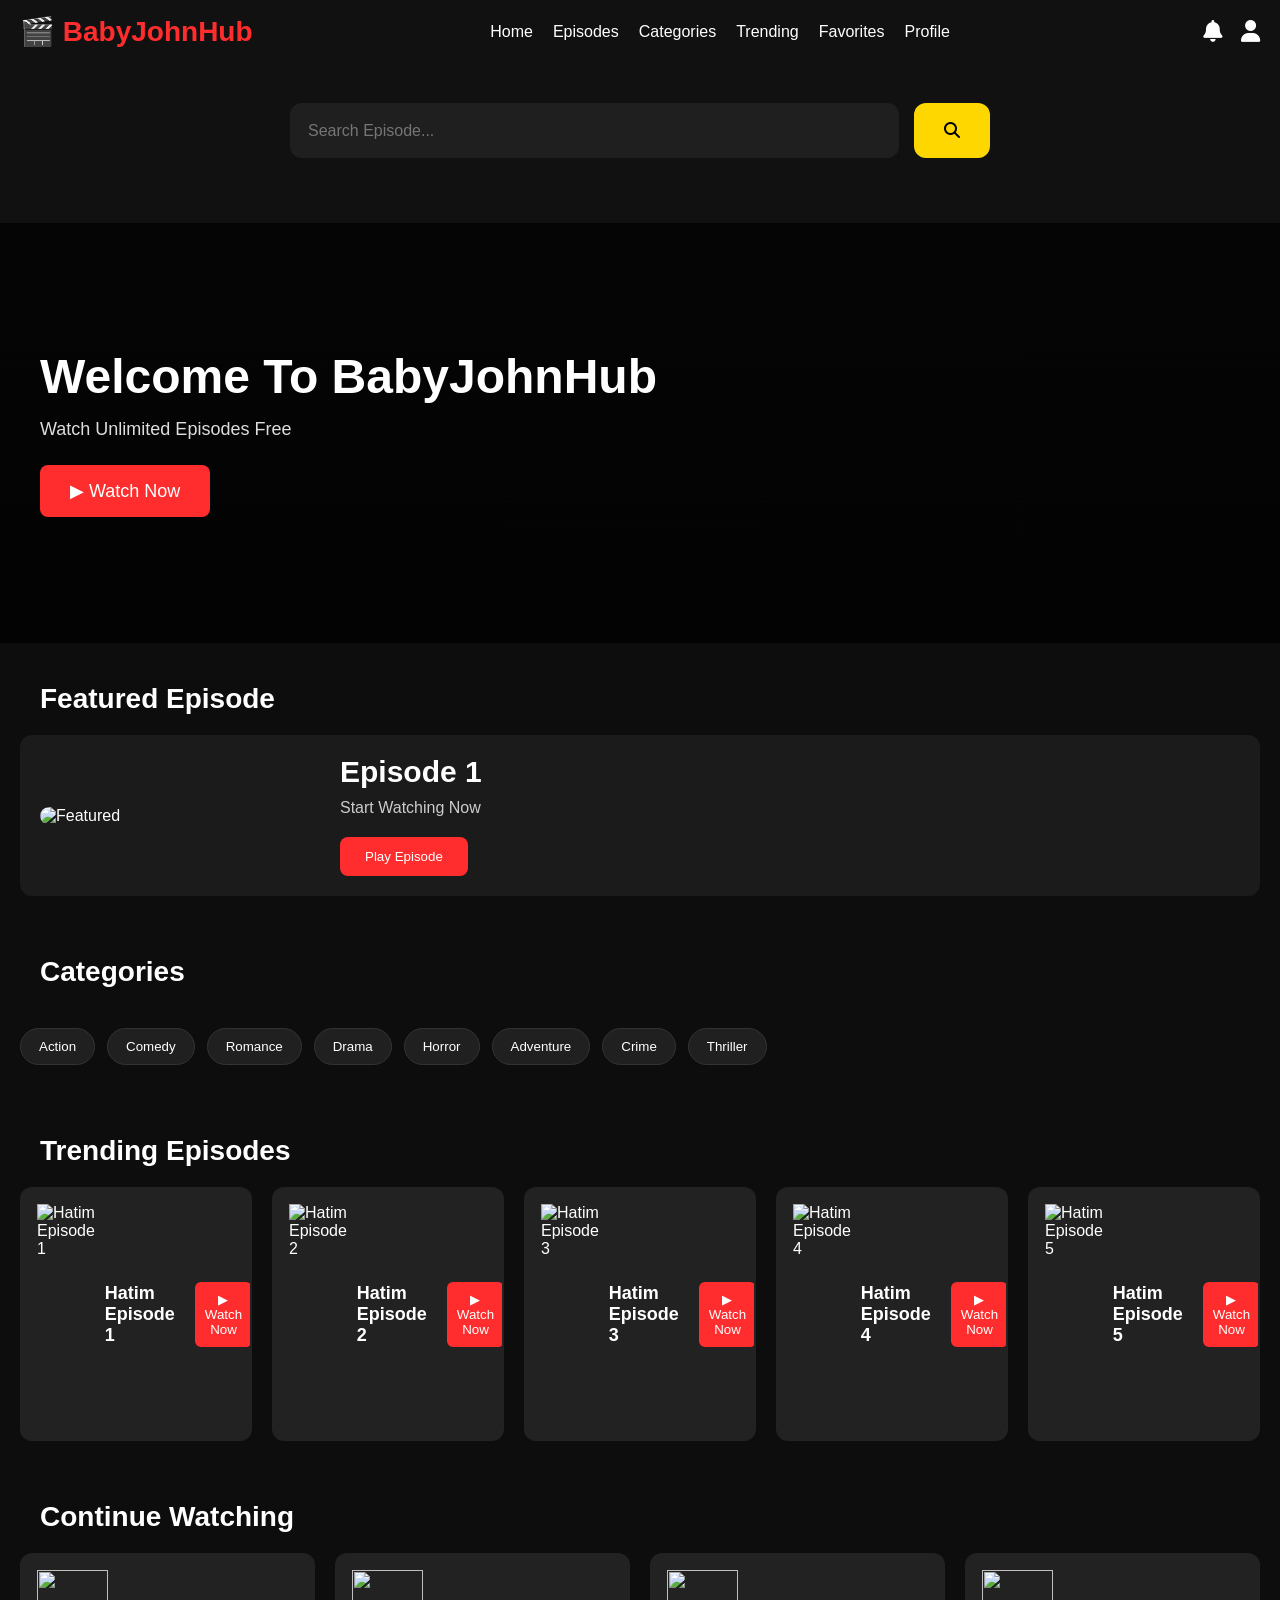
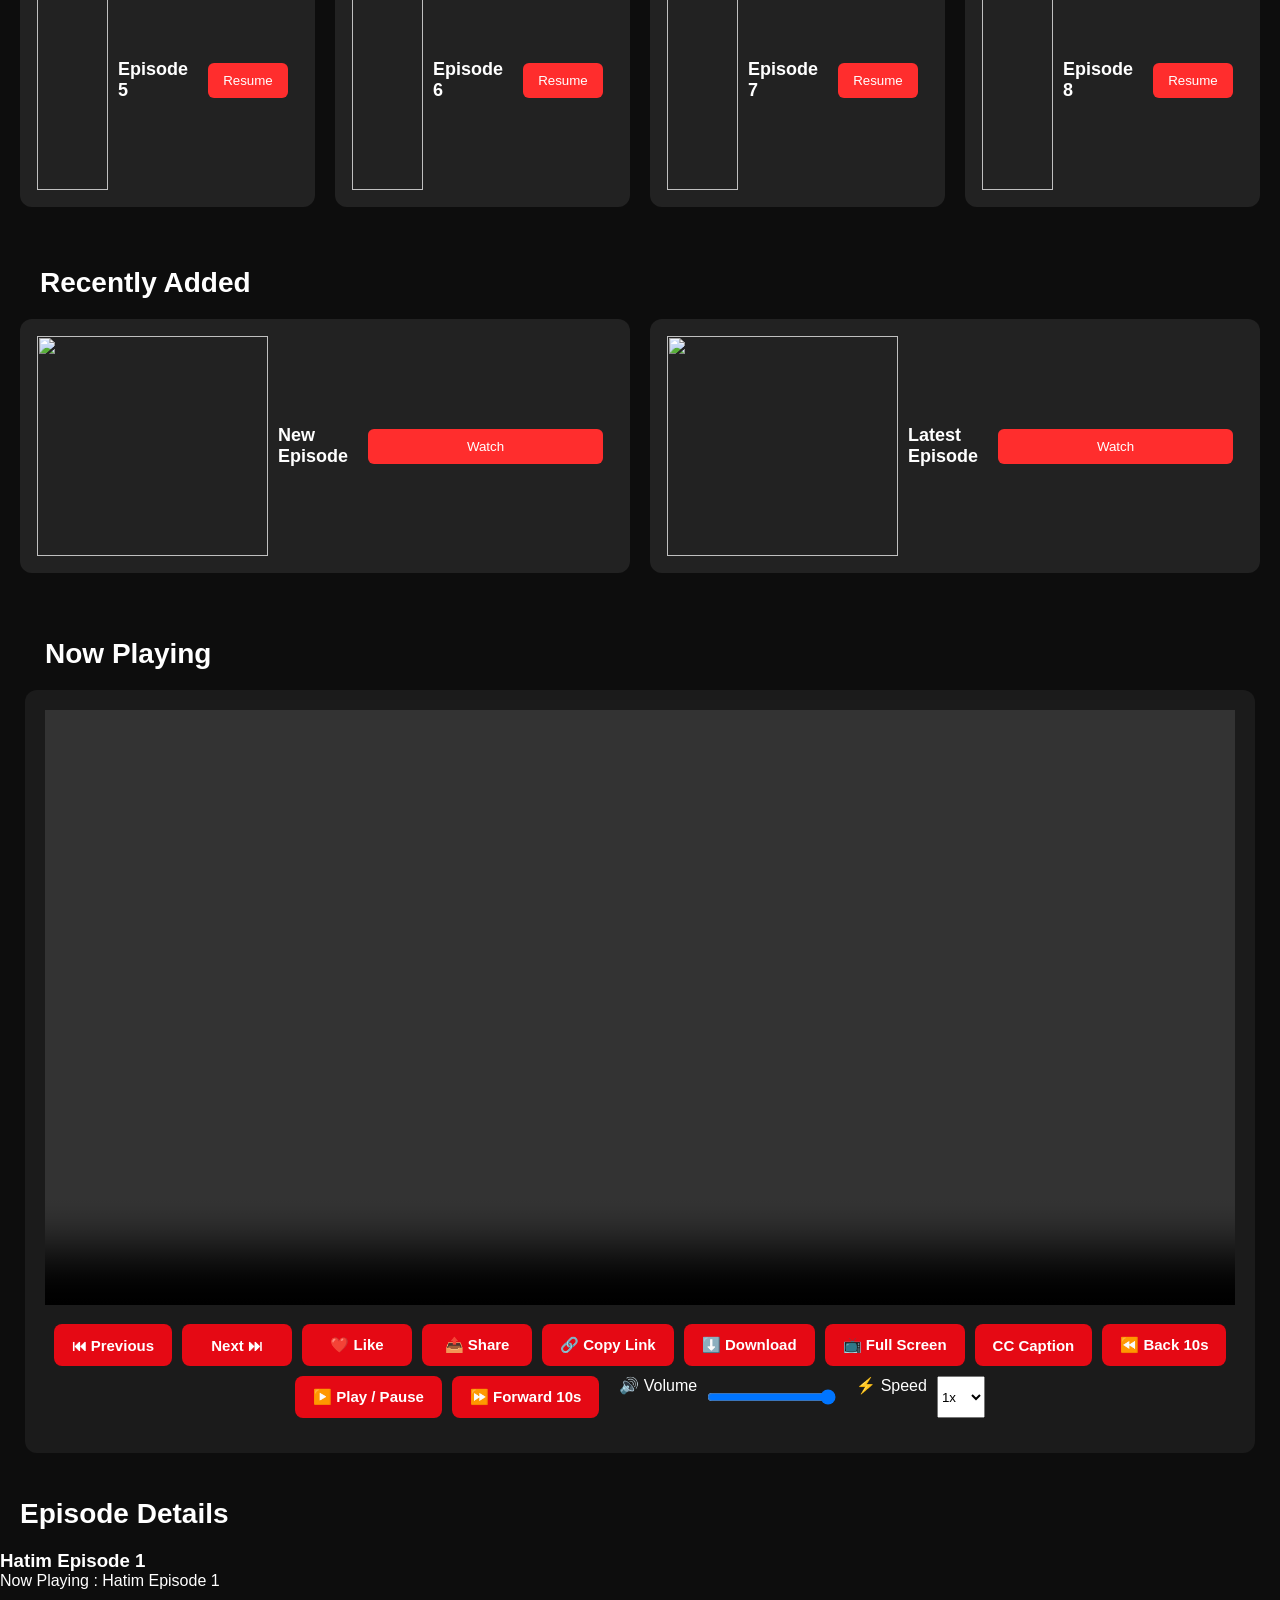
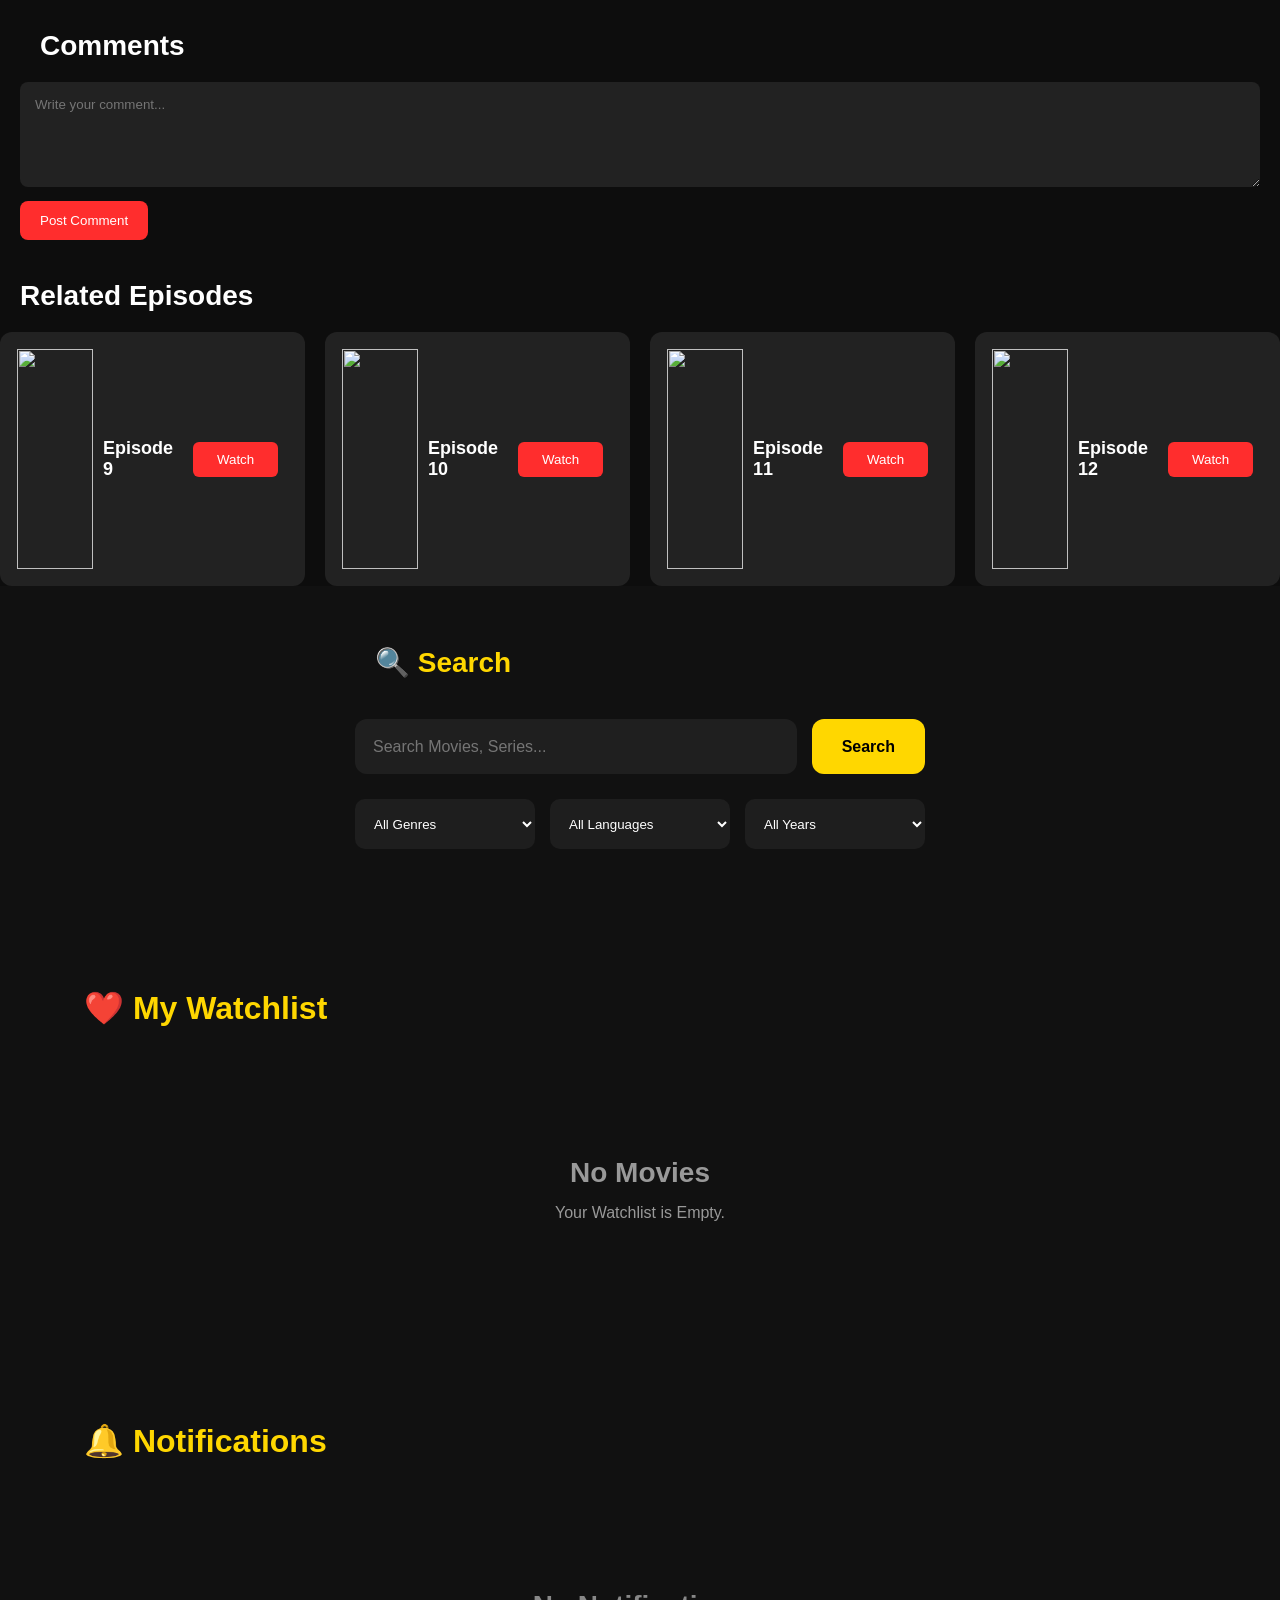
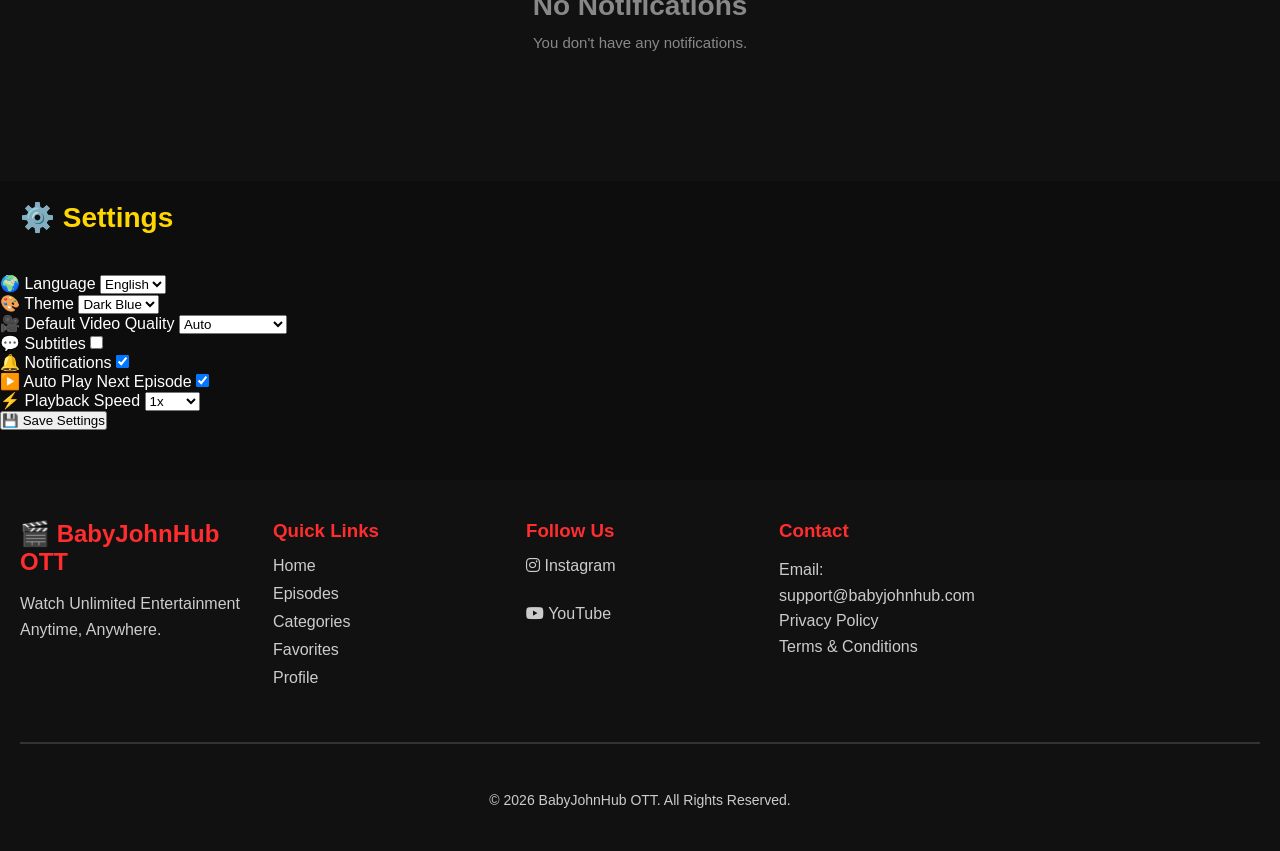
==== commit 941c4e00: "Add multiple CSS and JS files to index.html" ====
--- a/index.html
+++ b/index.html
@@ -26,6 +26,13 @@
 <link rel="stylesheet" href="search.css">
 <link rel="stylesheet" href="watchlist.css">
 <link rel="stylesheet" href="notification.css">
+<link rel="stylesheet" href="settings.css">
+<link rel="stylesheet" href="dashboard.css">
+<link rel="stylesheet" href="player-settings.css">
+<link rel="stylesheet" href="payment.css">
+<link rel="stylesheet" href="security.css">
+<link rel="stylesheet" href="final-ui.css">
+<link rel="stylesheet" href="responsive.css">
 <link rel="stylesheet"
 href="https://cdnjs.cloudflare.com/ajax/libs/font-awesome/6.7.2/css/all.min.css">
 
@@ -750,6 +757,12 @@
 <script src="search.js"></script>
 <script src="watchlist.js"></script>
 <script src="notification.js"></script>
+<script src="settings.js"></script>
+<script src="dashboard.js"></script>
+<script src="player-settings.js"></script>
+<script src="payment.js"></script>
+<script src="security.js"></script>
+<script src="final-ui.js"></script>
 </body>
 </html>
 
--- a/settings.css
+++ b/settings.css
@@ -0,0 +1 @@
+
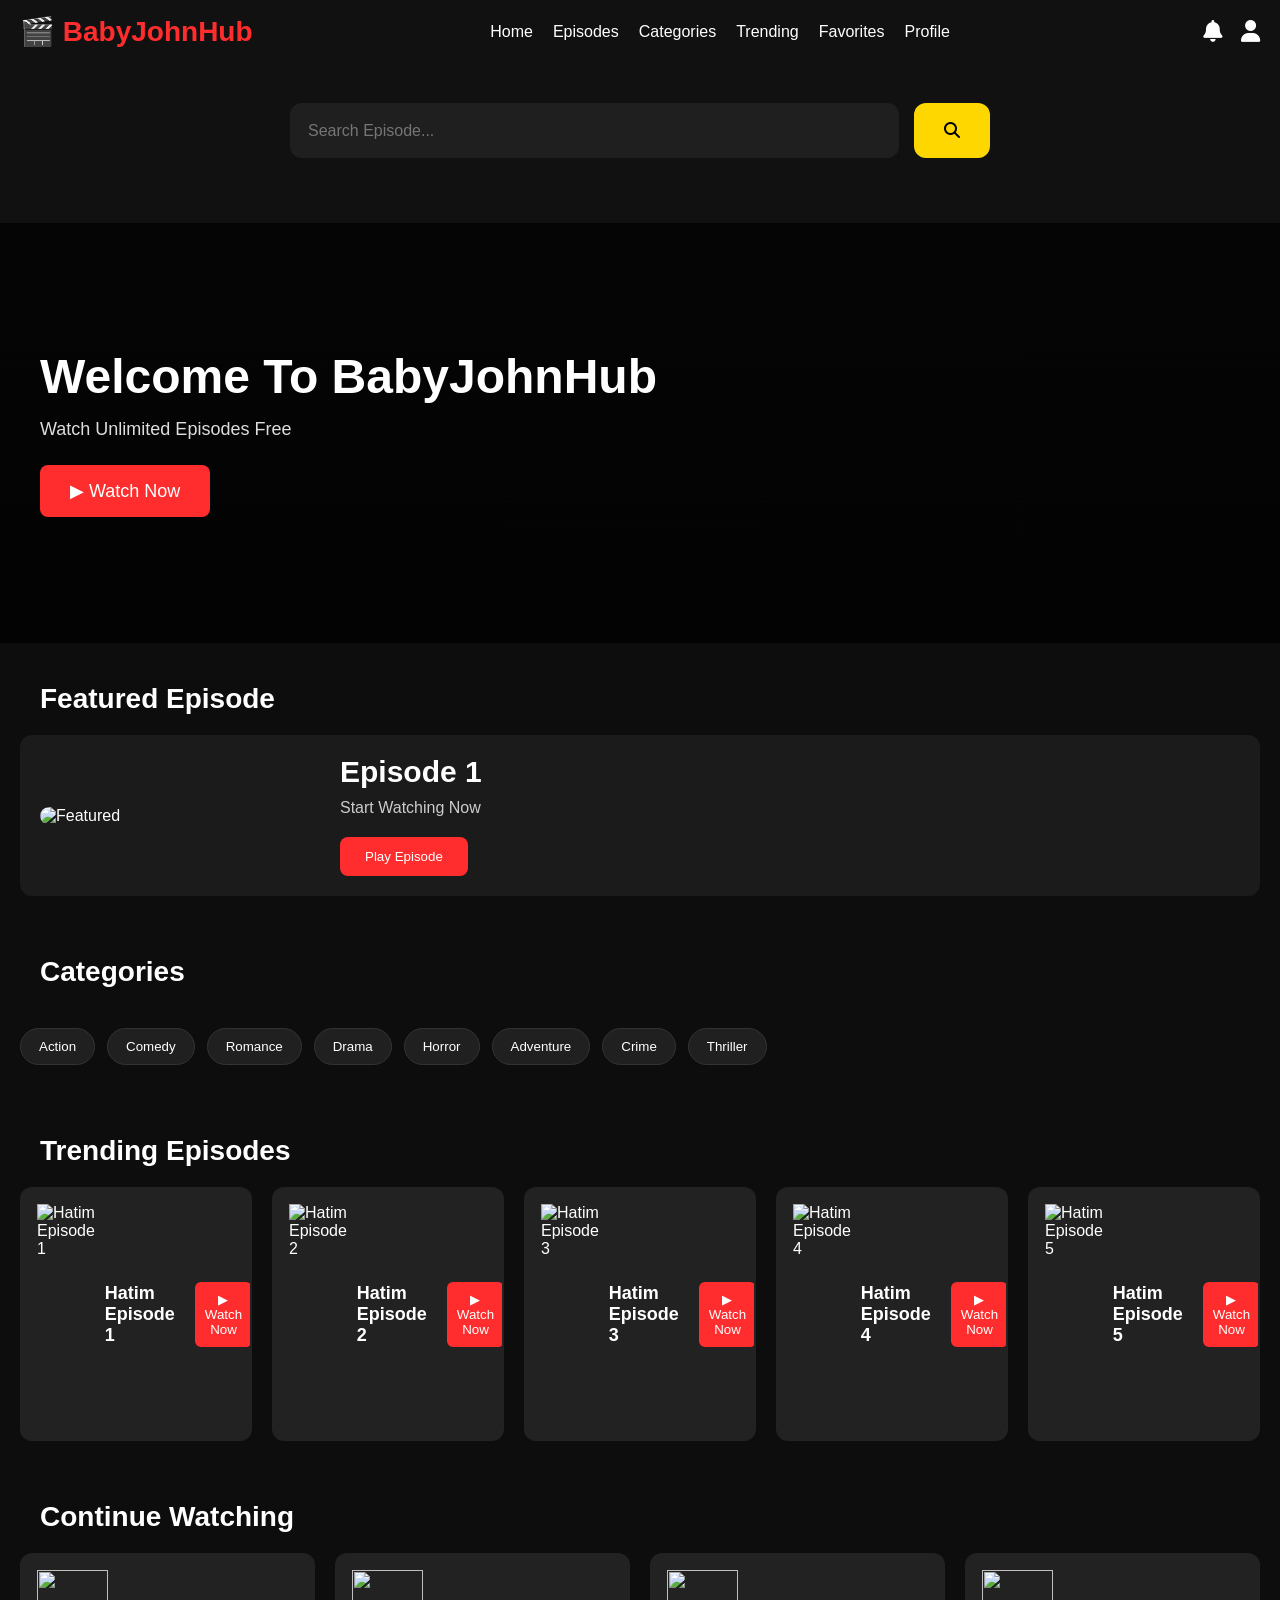
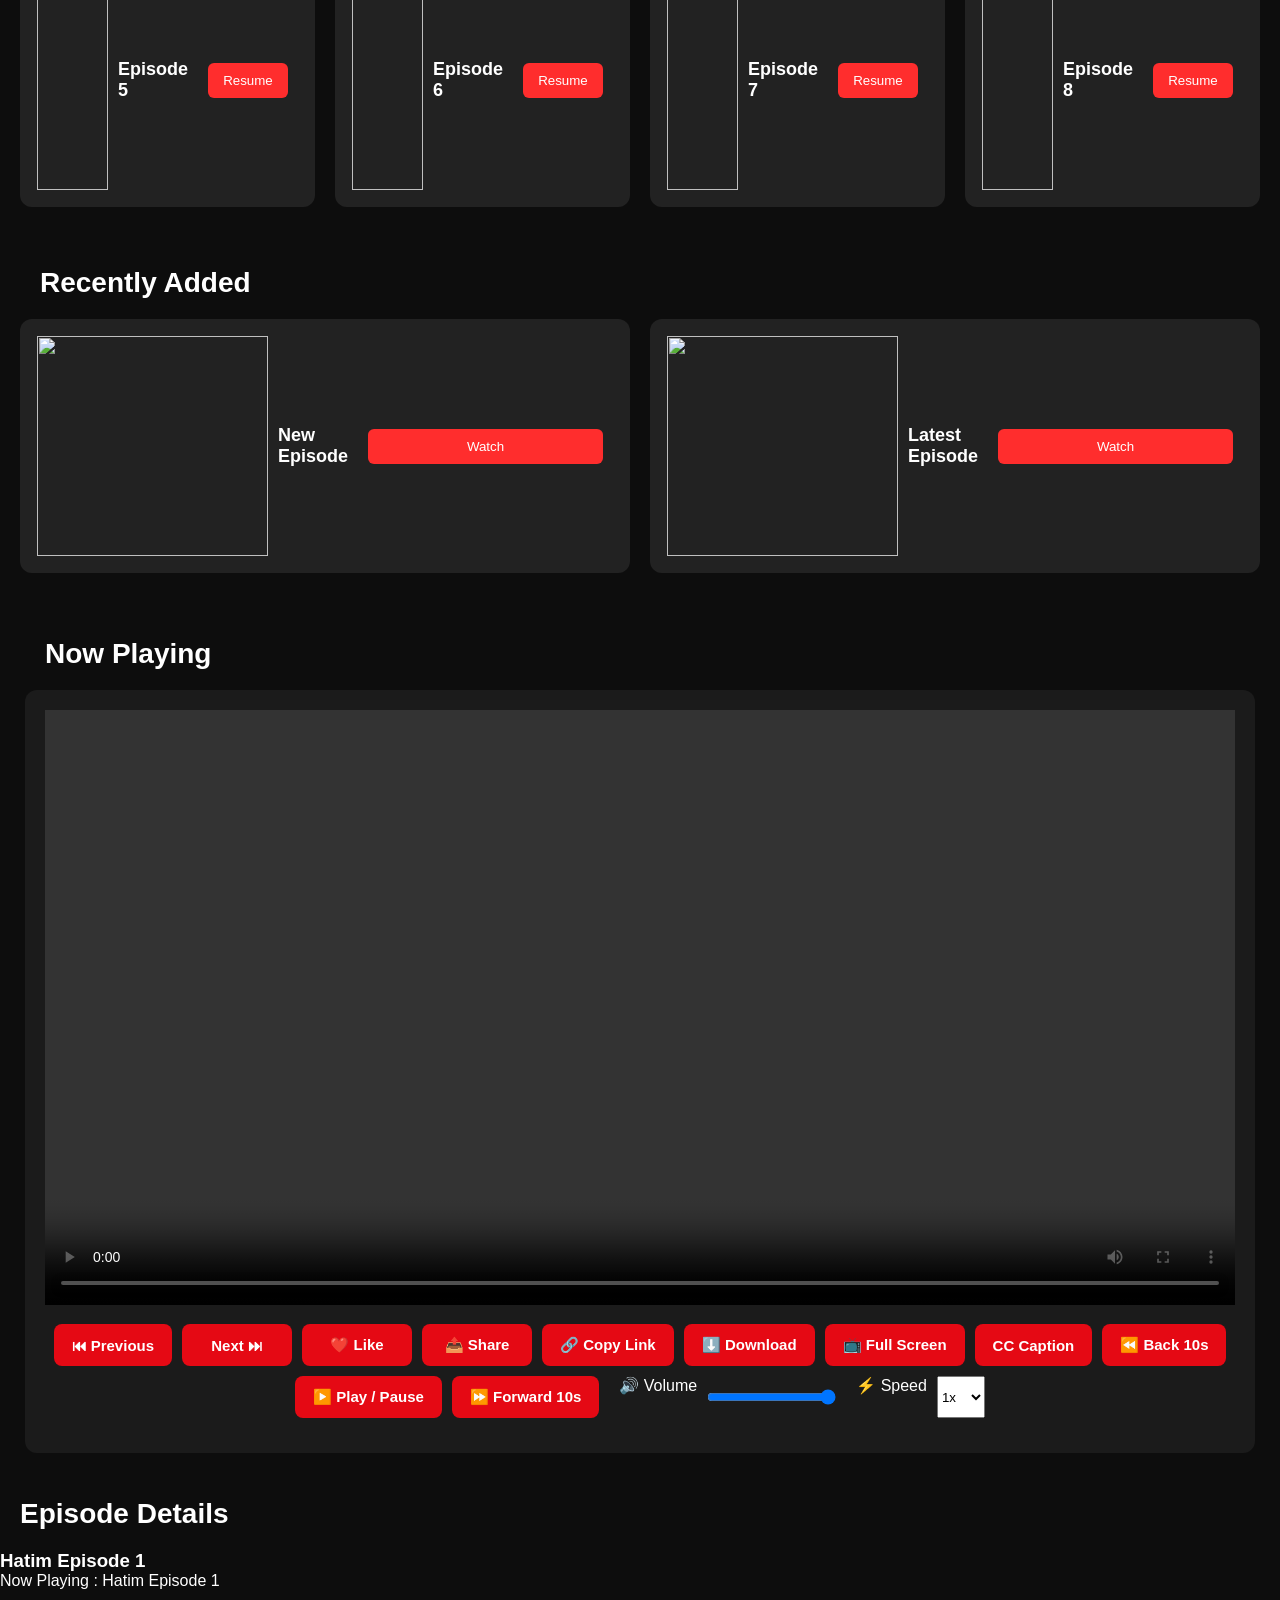
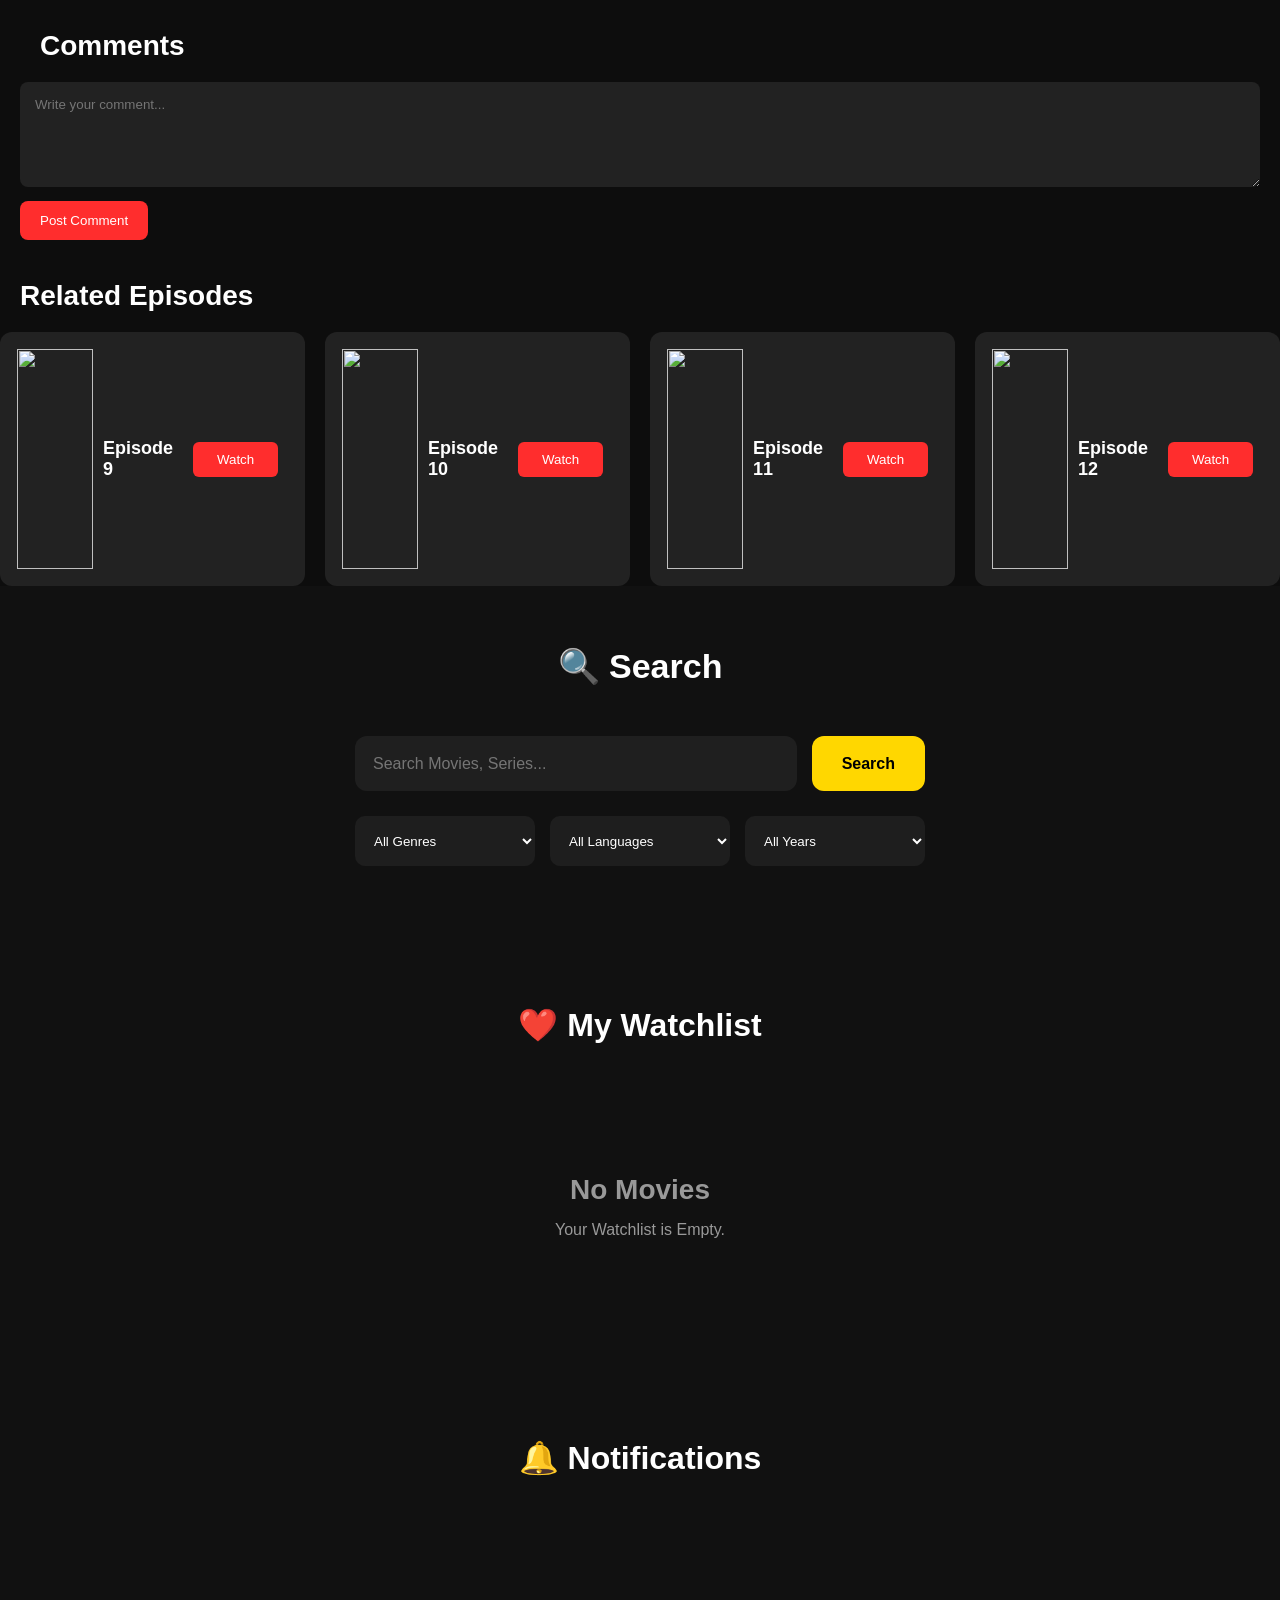
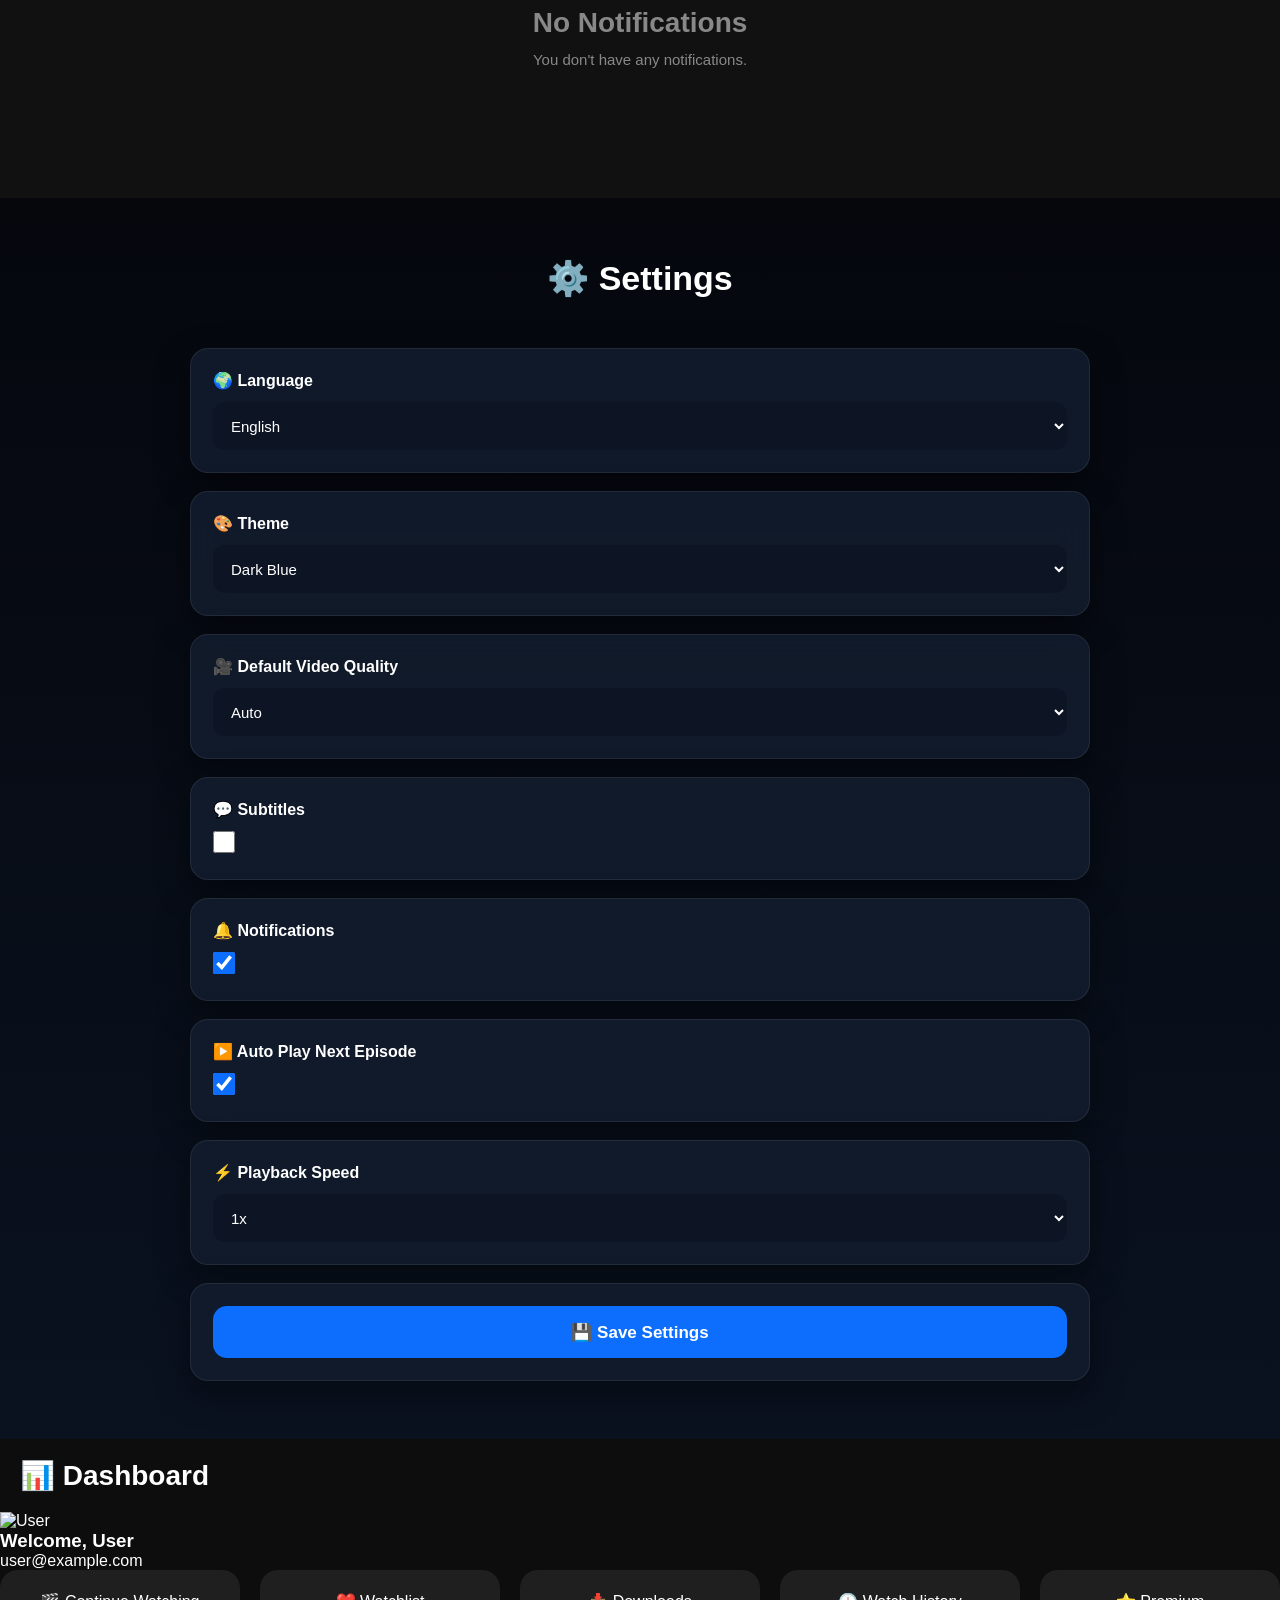
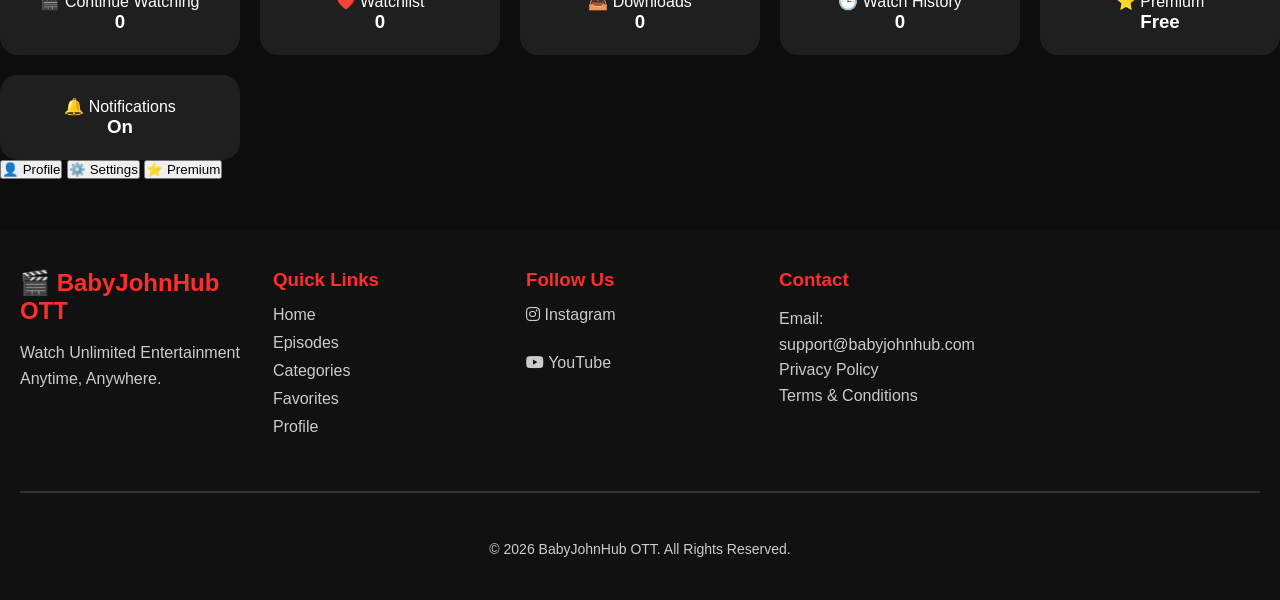
==== commit 54c9058e: "Add dashboard section to index.html" ====
--- a/index.html
+++ b/index.html
@@ -668,7 +668,87 @@
     </div>
 
 </section>
-
+<!-- Dashboard Section -->
+
+<section id="dashboardSection" class="dashboard-section">
+
+    <div class="dashboard-container">
+
+        <h2 class="dashboard-title">
+            📊 Dashboard
+        </h2>
+
+        <div class="dashboard-profile-card">
+
+            <img id="dashboardUserPhoto"
+                 src="images/user.png"
+                 alt="User">
+
+            <h3 id="dashboardUserName">
+                Welcome, User
+            </h3>
+
+            <p id="dashboardUserEmail">
+                user@example.com
+            </p>
+
+        </div>
+
+        <div class="dashboard-grid">
+
+            <div class="dashboard-card">
+                <span>🎬 Continue Watching</span>
+                <h3 id="continueWatchingCount">0</h3>
+            </div>
+
+            <div class="dashboard-card">
+                <span>❤️ Watchlist</span>
+                <h3 id="watchlistCount">0</h3>
+            </div>
+
+            <div class="dashboard-card">
+                <span>📥 Downloads</span>
+                <h3 id="downloadCount">0</h3>
+            </div>
+
+            <div class="dashboard-card">
+                <span>🕒 Watch History</span>
+                <h3 id="historyCount">0</h3>
+            </div>
+
+            <div class="dashboard-card">
+                <span>⭐ Premium</span>
+                <h3 id="premiumStatus">Free</h3>
+            </div>
+
+            <div class="dashboard-card">
+                <span>🔔 Notifications</span>
+                <h3 id="notificationStatus">On</h3>
+            </div>
+
+        </div>
+
+        <div class="dashboard-buttons">
+
+            <button id="dashboardProfileBtn">
+                👤 Profile
+            </button>
+
+            <button id="dashboardSettingsBtn">
+                ⚙️ Settings
+            </button>
+
+            <button id="dashboardPremiumBtn">
+                ⭐ Premium
+            </button>
+
+        </div>
+
+    </div>
+
+</section>
+
+<!-- Dashboard Section End -->
 <!-- =========================
      SETTINGS SECTION END
 ========================== -->
--- a/settings.css
+++ b/settings.css
@@ -1 +1,928 @@
-
+/* ===========================================
+   BabyJohnHub Settings CSS
+   Large Part 1A
+   =========================================== */
+
+:root{
+    --primary:#0d6efd;
+    --primary-hover:#0b5ed7;
+    --bg:#070b12;
+    --card:#101826;
+    --card2:#151f31;
+    --text:#ffffff;
+    --text2:#b8c2d4;
+    --border:rgba(255,255,255,.08);
+    --shadow:0 12px 35px rgba(0,0,0,.45);
+    --radius:18px;
+    --transition:.35s ease;
+}
+
+.settings-section{
+    width:100%;
+    padding:40px 20px;
+    background:linear-gradient(180deg,#05070d,#0a1220);
+    color:var(--text);
+}
+
+.settings-container{
+    max-width:900px;
+    margin:auto;
+}
+
+.section-title{
+    font-size:34px;
+    font-weight:700;
+    margin-bottom:30px;
+    color:#fff;
+    text-align:center;
+}
+
+.setting-card{
+    background:rgba(18,28,45,.9);
+    border:1px solid var(--border);
+    border-radius:var(--radius);
+    padding:22px;
+    margin-bottom:18px;
+    backdrop-filter:blur(18px);
+    transition:var(--transition);
+    box-shadow:var(--shadow);
+}
+
+.setting-card:hover{
+    transform:translateY(-4px);
+    border-color:var(--primary);
+}
+
+.setting-card label{
+    display:block;
+    font-size:16px;
+    font-weight:600;
+    margin-bottom:12px;
+    color:#fff;
+}
+
+.setting-card select{
+    width:100%;
+    height:48px;
+    border:none;
+    outline:none;
+    border-radius:12px;
+    background:#0d1525;
+    color:#fff;
+    padding:0 14px;
+    font-size:15px;
+}
+
+.setting-card select:focus{
+    border:1px solid var(--primary);
+}
+
+.setting-card input[type="checkbox"]{
+    width:22px;
+    height:22px;
+    accent-color:#0d6efd;
+    cursor:pointer;
+}
+
+#saveSettingsBtn{
+    width:100%;
+    height:52px;
+    border:none;
+    border-radius:14px;
+    background:#0d6efd;
+    color:#fff;
+    font-size:17px;
+    font-weight:700;
+    cursor:pointer;
+    transition:.3s;
+}
+
+#saveSettingsBtn:hover{
+    background:#0b5ed7;
+    transform:scale(1.02);
+}
+
+@media(max-width:768px){
+
+.section-title{
+    font-size:28px;
+}
+
+.setting-card{
+    padding:18px;
+}
+
+#saveSettingsBtn{
+    height:48px;
+}
+
+}
+/* ===========================================
+   BabyJohnHub Settings CSS
+   Large Part 1B
+=========================================== */
+
+.setting-card input[type="range"]{
+    width:100%;
+    margin-top:12px;
+    accent-color:var(--primary);
+    cursor:pointer;
+}
+
+.setting-card .description{
+    font-size:14px;
+    color:var(--text2);
+    margin-top:8px;
+    line-height:1.6;
+}
+
+.settings-grid{
+    display:grid;
+    grid-template-columns:repeat(2,1fr);
+    gap:20px;
+}
+
+.settings-group{
+    background:rgba(255,255,255,.03);
+    border:1px solid var(--border);
+    border-radius:16px;
+    padding:18px;
+    transition:var(--transition);
+}
+
+.settings-group:hover{
+    border-color:var(--primary);
+    background:rgba(13,110,253,.05);
+}
+
+.settings-group h3{
+    font-size:18px;
+    color:#fff;
+    margin-bottom:15px;
+}
+
+.settings-row{
+    display:flex;
+    justify-content:space-between;
+    align-items:center;
+    gap:15px;
+    margin-bottom:18px;
+}
+
+.settings-row:last-child{
+    margin-bottom:0;
+}
+
+.settings-row span{
+    color:#fff;
+    font-size:15px;
+    font-weight:500;
+}
+
+.switch{
+    position:relative;
+    width:56px;
+    height:30px;
+}
+
+.switch input{
+    display:none;
+}
+
+.slider{
+    position:absolute;
+    inset:0;
+    background:#3a465e;
+    border-radius:30px;
+    cursor:pointer;
+    transition:.3s;
+}
+
+.slider::before{
+    content:"";
+    position:absolute;
+    width:24px;
+    height:24px;
+    left:3px;
+    top:3px;
+    border-radius:50%;
+    background:#fff;
+    transition:.3s;
+}
+
+.switch input:checked + .slider{
+    background:var(--primary);
+}
+
+.switch input:checked + .slider::before{
+    transform:translateX(26px);
+}
+
+.settings-footer{
+    margin-top:30px;
+    text-align:center;
+}
+
+.settings-footer p{
+    color:var(--text2);
+    font-size:14px;
+    line-height:1.6;
+}
+
+.settings-footer a{
+    color:var(--primary);
+    text-decoration:none;
+}
+
+.settings-footer a:hover{
+    text-decoration:underline;
+}
+
+@media(max-width:768px){
+
+.settings-grid{
+    grid-template-columns:1fr;
+}
+
+.settings-row{
+    flex-direction:column;
+    align-items:flex-start;
+}
+
+.switch{
+    margin-top:8px;
+}
+
+}
+
+/* ===========================================
+   BabyJohnHub Settings CSS
+   Large Part 2A
+=========================================== */
+
+/* ===== Settings Header ===== */
+
+.settings-header{
+    display:flex;
+    justify-content:space-between;
+    align-items:center;
+    margin-bottom:30px;
+    padding-bottom:18px;
+    border-bottom:1px solid rgba(255,255,255,.08);
+}
+
+.settings-header h2{
+    font-size:30px;
+    font-weight:700;
+    color:#ffffff;
+}
+
+.settings-header p{
+    color:#9fb0cc;
+    font-size:15px;
+    margin-top:8px;
+}
+
+/* ===== Category Cards ===== */
+
+.settings-category{
+    background:#121c2d;
+    border:1px solid rgba(255,255,255,.08);
+    border-radius:18px;
+    padding:24px;
+    margin-bottom:24px;
+    transition:.35s;
+}
+
+.settings-category:hover{
+    border-color:#0d6efd;
+    box-shadow:0 0 25px rgba(13,110,253,.18);
+}
+
+.settings-category-title{
+    display:flex;
+    align-items:center;
+    gap:12px;
+    margin-bottom:20px;
+}
+
+.settings-category-title i{
+    font-size:22px;
+    color:#0d6efd;
+}
+
+.settings-category-title h3{
+    color:#ffffff;
+    font-size:22px;
+    font-weight:600;
+}
+
+/* ===== Setting Item ===== */
+
+.setting-item{
+    display:flex;
+    justify-content:space-between;
+    align-items:center;
+    padding:16px 0;
+    border-bottom:1px solid rgba(255,255,255,.05);
+}
+
+.setting-item:last-child{
+    border-bottom:none;
+}
+
+.setting-left{
+    display:flex;
+    flex-direction:column;
+}
+
+.setting-left h4{
+    color:#ffffff;
+    font-size:17px;
+    margin-bottom:5px;
+}
+
+.setting-left span{
+    color:#9fb0cc;
+    font-size:14px;
+}
+
+/* ===== Inputs ===== */
+
+.setting-item select,
+.setting-item input[type="text"]{
+    min-width:180px;
+    background:#0d1525;
+    color:#ffffff;
+    border:1px solid rgba(255,255,255,.08);
+    border-radius:10px;
+    padding:10px 14px;
+    outline:none;
+    transition:.3s;
+}
+
+.setting-item select:focus,
+.setting-item input[type="text"]:focus{
+    border-color:#0d6efd;
+    box-shadow:0 0 12px rgba(13,110,253,.25);
+}
+
+/* ===== Save & Reset Buttons ===== */
+
+.settings-buttons{
+    display:flex;
+    justify-content:flex-end;
+    gap:15px;
+    margin-top:30px;
+}
+
+.save-btn,
+.reset-btn{
+    border:none;
+    padding:14px 26px;
+    border-radius:12px;
+    cursor:pointer;
+    font-size:15px;
+    font-weight:600;
+    transition:.3s;
+}
+
+.save-btn{
+    background:#0d6efd;
+    color:#ffffff;
+}
+
+.save-btn:hover{
+    background:#0b5ed7;
+    transform:translateY(-2px);
+}
+
+.reset-btn{
+    background:#2d3748;
+    color:#ffffff;
+}
+
+.reset-btn:hover{
+    background:#404d61;
+}
+
+/* ===== Responsive ===== */
+
+@media(max-width:768px){
+
+.settings-header{
+    flex-direction:column;
+    align-items:flex-start;
+    gap:12px;
+}
+
+.setting-item{
+    flex-direction:column;
+    align-items:flex-start;
+    gap:12px;
+}
+
+.setting-item select,
+.setting-item input[type="text"]{
+    width:100%;
+}
+
+.settings-buttons{
+    flex-direction:column;
+}
+
+.save-btn,
+.reset-btn{
+    width:100%;
+}
+
+}
+
+/* ===========================================
+   BabyJohnHub Settings CSS
+   Large Part 2B
+=========================================== */
+
+/* ===== Storage Info Card ===== */
+
+.storage-card{
+    background:linear-gradient(135deg,#101826,#16233a);
+    border:1px solid rgba(255,255,255,.08);
+    border-radius:18px;
+    padding:24px;
+    margin-top:24px;
+}
+
+.storage-title{
+    display:flex;
+    align-items:center;
+    gap:12px;
+    margin-bottom:18px;
+}
+
+.storage-title i{
+    font-size:24px;
+    color:#0d6efd;
+}
+
+.storage-title h3{
+    color:#ffffff;
+    font-size:22px;
+}
+
+.storage-bar{
+    width:100%;
+    height:10px;
+    background:#202b3c;
+    border-radius:30px;
+    overflow:hidden;
+    margin:18px 0;
+}
+
+.storage-progress{
+    width:38%;
+    height:100%;
+    background:linear-gradient(90deg,#0d6efd,#4da3ff);
+    border-radius:30px;
+}
+
+.storage-details{
+    display:flex;
+    justify-content:space-between;
+    color:#b8c2d4;
+    font-size:14px;
+}
+
+/* ===== Cache Actions ===== */
+
+.cache-actions{
+    display:flex;
+    gap:15px;
+    margin-top:24px;
+    flex-wrap:wrap;
+}
+
+.cache-btn{
+    background:#0d6efd;
+    color:#fff;
+    border:none;
+    border-radius:12px;
+    padding:12px 20px;
+    cursor:pointer;
+    font-weight:600;
+    transition:.3s;
+}
+
+.cache-btn:hover{
+    background:#0b5ed7;
+    transform:translateY(-2px);
+}
+
+.delete-btn{
+    background:#dc3545;
+}
+
+.delete-btn:hover{
+    background:#bb2d3b;
+}
+
+/* ===== About Card ===== */
+
+.about-card{
+    margin-top:30px;
+    padding:25px;
+    border-radius:18px;
+    background:#121c2d;
+    border:1px solid rgba(255,255,255,.08);
+}
+
+.about-card h3{
+    color:#ffffff;
+    margin-bottom:15px;
+    font-size:22px;
+}
+
+.about-card p{
+    color:#b8c2d4;
+    line-height:1.8;
+    font-size:15px;
+}
+
+.version-box{
+    margin-top:20px;
+    display:flex;
+    justify-content:space-between;
+    align-items:center;
+    padding:15px 18px;
+    background:#0d1525;
+    border-radius:12px;
+}
+
+.version-box span{
+    color:#ffffff;
+    font-weight:600;
+}
+
+.version-badge{
+    background:#0d6efd;
+    color:#fff;
+    padding:6px 12px;
+    border-radius:20px;
+    font-size:13px;
+}
+
+/* ===== Mobile ===== */
+
+@media(max-width:768px){
+
+.storage-details{
+    flex-direction:column;
+    gap:8px;
+}
+
+.cache-actions{
+    flex-direction:column;
+}
+
+.cache-btn,
+.delete-btn{
+    width:100%;
+}
+
+.version-box{
+    flex-direction:column;
+    gap:10px;
+    text-align:center;
+}
+
+}
+
+/* ===========================================
+   BabyJohnHub Settings CSS
+   Large Part 3A
+=========================================== */
+
+/* ===== Account Section ===== */
+
+.account-card{
+    background:#121c2d;
+    border:1px solid rgba(255,255,255,.08);
+    border-radius:18px;
+    padding:25px;
+    margin-top:30px;
+    transition:.35s ease;
+}
+
+.account-card:hover{
+    border-color:#0d6efd;
+    box-shadow:0 0 30px rgba(13,110,253,.18);
+}
+
+.account-header{
+    display:flex;
+    align-items:center;
+    gap:18px;
+    margin-bottom:25px;
+}
+
+.account-avatar{
+    width:80px;
+    height:80px;
+    border-radius:50%;
+    overflow:hidden;
+    border:3px solid #0d6efd;
+    background:#0d1525;
+}
+
+.account-avatar img{
+    width:100%;
+    height:100%;
+    object-fit:cover;
+}
+
+.account-info h3{
+    color:#ffffff;
+    font-size:24px;
+    margin-bottom:6px;
+}
+
+.account-info p{
+    color:#9fb0cc;
+    font-size:14px;
+}
+
+/* ===== Profile Rows ===== */
+
+.profile-row{
+    display:flex;
+    justify-content:space-between;
+    align-items:center;
+    padding:16px 0;
+    border-bottom:1px solid rgba(255,255,255,.06);
+}
+
+.profile-row:last-child{
+    border-bottom:none;
+}
+
+.profile-label{
+    color:#ffffff;
+    font-size:16px;
+    font-weight:600;
+}
+
+.profile-value{
+    color:#9fb0cc;
+    font-size:15px;
+}
+
+/* ===== Action Buttons ===== */
+
+.account-actions{
+    display:flex;
+    gap:15px;
+    margin-top:25px;
+    flex-wrap:wrap;
+}
+
+.account-btn{
+    background:#0d6efd;
+    color:#fff;
+    border:none;
+    border-radius:12px;
+    padding:13px 22px;
+    cursor:pointer;
+    font-size:15px;
+    font-weight:600;
+    transition:.3s;
+}
+
+.account-btn:hover{
+    background:#0b5ed7;
+    transform:translateY(-2px);
+}
+
+.logout-btn{
+    background:#dc3545;
+}
+
+.logout-btn:hover{
+    background:#bb2d3b;
+}
+
+/* ===== Danger Zone ===== */
+
+.danger-zone{
+    margin-top:35px;
+    padding:22px;
+    border-radius:18px;
+    border:1px solid rgba(220,53,69,.35);
+    background:rgba(220,53,69,.08);
+}
+
+.danger-zone h3{
+    color:#ff6b81;
+    margin-bottom:12px;
+    font-size:22px;
+}
+
+.danger-zone p{
+    color:#d5d9e2;
+    line-height:1.7;
+    margin-bottom:20px;
+}
+
+.delete-account-btn{
+    background:#dc3545;
+    color:#fff;
+    border:none;
+    border-radius:12px;
+    padding:14px 24px;
+    cursor:pointer;
+    font-weight:700;
+    transition:.3s;
+}
+
+.delete-account-btn:hover{
+    background:#b02a37;
+    transform:scale(1.03);
+}
+
+/* ===== Mobile ===== */
+
+@media(max-width:768px){
+
+.account-header{
+    flex-direction:column;
+    text-align:center;
+}
+
+.profile-row{
+    flex-direction:column;
+    align-items:flex-start;
+    gap:8px;
+}
+
+.account-actions{
+    flex-direction:column;
+}
+
+.account-btn,
+.logout-btn,
+.delete-account-btn{
+    width:100%;
+}
+
+}
+
+/* ===========================================
+   BabyJohnHub Settings CSS
+   Large Part 3B (Final)
+=========================================== */
+
+/* ===== Premium Membership Card ===== */
+
+.membership-card{
+    margin-top:30px;
+    padding:28px;
+    border-radius:20px;
+    background:linear-gradient(135deg,#0b1630,#12244a);
+    border:1px solid rgba(13,110,253,.30);
+    box-shadow:0 12px 35px rgba(0,0,0,.30);
+}
+
+.membership-title{
+    display:flex;
+    align-items:center;
+    gap:12px;
+    margin-bottom:20px;
+}
+
+.membership-title i{
+    font-size:26px;
+    color:#0d6efd;
+}
+
+.membership-title h3{
+    color:#ffffff;
+    font-size:24px;
+}
+
+.membership-features{
+    list-style:none;
+    margin:20px 0;
+    padding:0;
+}
+
+.membership-features li{
+    padding:10px 0;
+    color:#d7e2f4;
+    border-bottom:1px solid rgba(255,255,255,.06);
+}
+
+.membership-features li:last-child{
+    border-bottom:none;
+}
+
+.upgrade-btn{
+    width:100%;
+    margin-top:20px;
+    height:54px;
+    border:none;
+    border-radius:14px;
+    background:#0d6efd;
+    color:#fff;
+    font-size:17px;
+    font-weight:700;
+    cursor:pointer;
+    transition:.3s ease;
+}
+
+.upgrade-btn:hover{
+    background:#0b5ed7;
+    transform:translateY(-2px);
+}
+
+/* ===== App Information ===== */
+
+.app-info-card{
+    margin-top:30px;
+    padding:24px;
+    border-radius:18px;
+    background:#121c2d;
+    border:1px solid rgba(255,255,255,.08);
+}
+
+.app-info-card h3{
+    color:#fff;
+    margin-bottom:18px;
+    font-size:22px;
+}
+
+.info-item{
+    display:flex;
+    justify-content:space-between;
+    align-items:center;
+    padding:14px 0;
+    border-bottom:1px solid rgba(255,255,255,.06);
+}
+
+.info-item:last-child{
+    border-bottom:none;
+}
+
+.info-item span:first-child{
+    color:#9fb0cc;
+}
+
+.info-item span:last-child{
+    color:#ffffff;
+    font-weight:600;
+}
+
+/* ===== Footer ===== */
+
+.settings-end{
+    text-align:center;
+    margin-top:40px;
+    padding-top:25px;
+    border-top:1px solid rgba(255,255,255,.08);
+}
+
+.settings-end p{
+    color:#8fa3c5;
+    font-size:14px;
+    line-height:1.8;
+}
+
+.settings-end strong{
+    color:#0d6efd;
+}
+
+/* ===== Responsive ===== */
+
+@media(max-width:768px){
+
+.membership-card,
+.app-info-card{
+    padding:20px;
+}
+
+.info-item{
+    flex-direction:column;
+    align-items:flex-start;
+    gap:6px;
+}
+
+.membership-title{
+    flex-direction:column;
+    text-align:center;
+}
+
+.upgrade-btn{
+    height:50px;
+}
+
+}
+
+/* ===== End of Settings CSS ===== */
--- a/dashboard.css
+++ b/dashboard.css
@@ -0,0 +1 @@
+
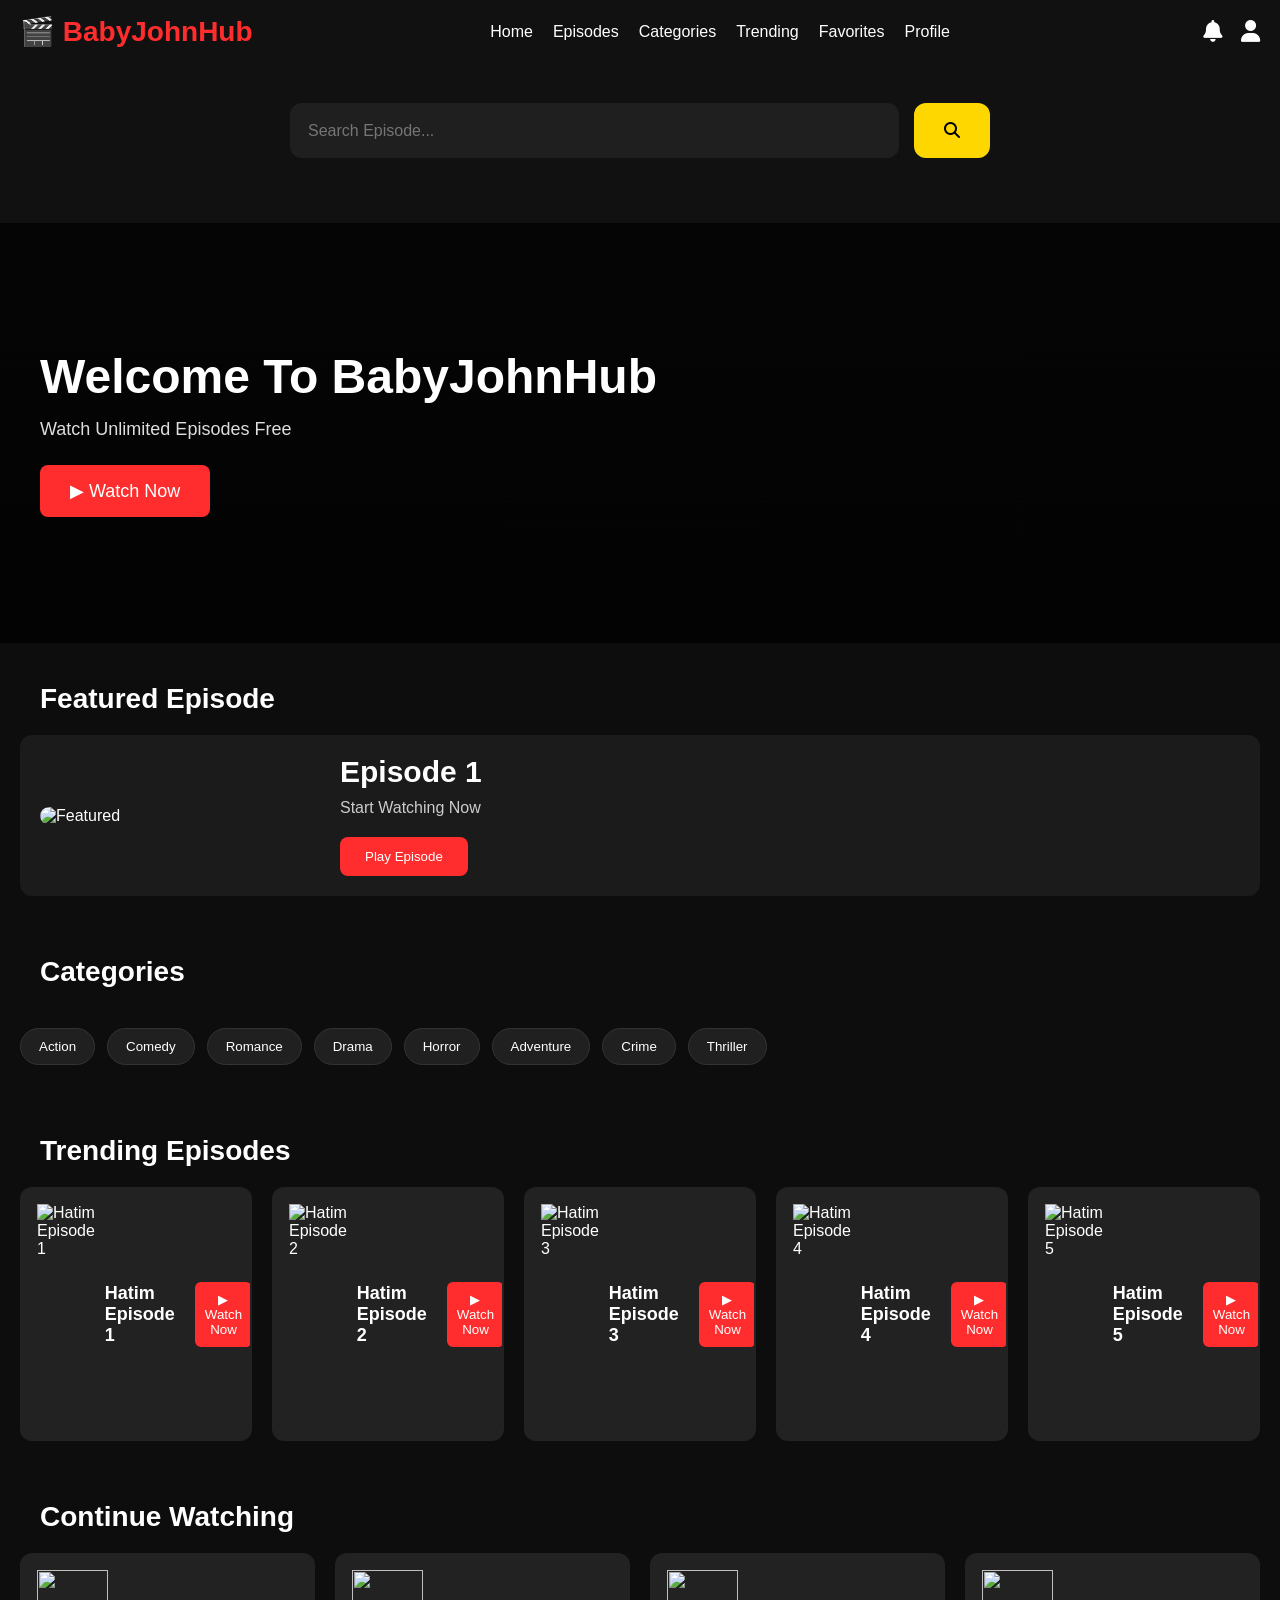
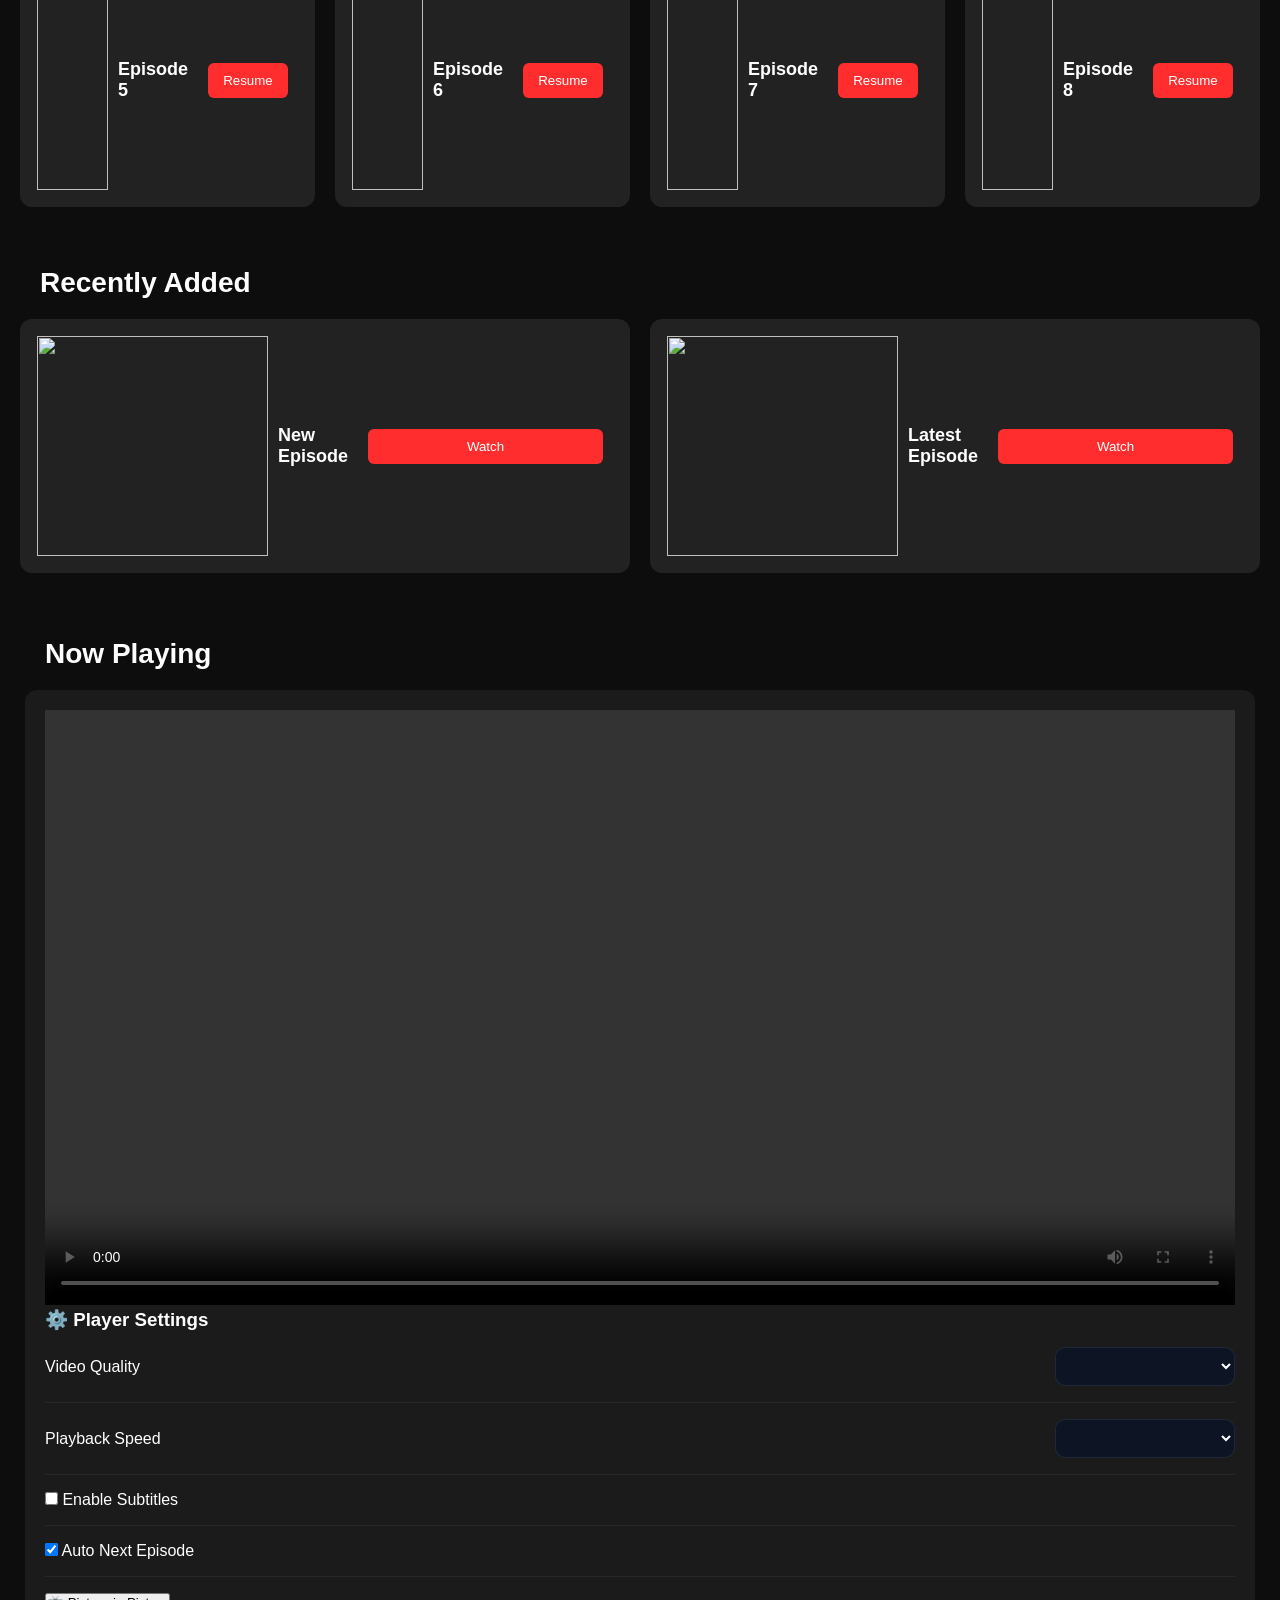
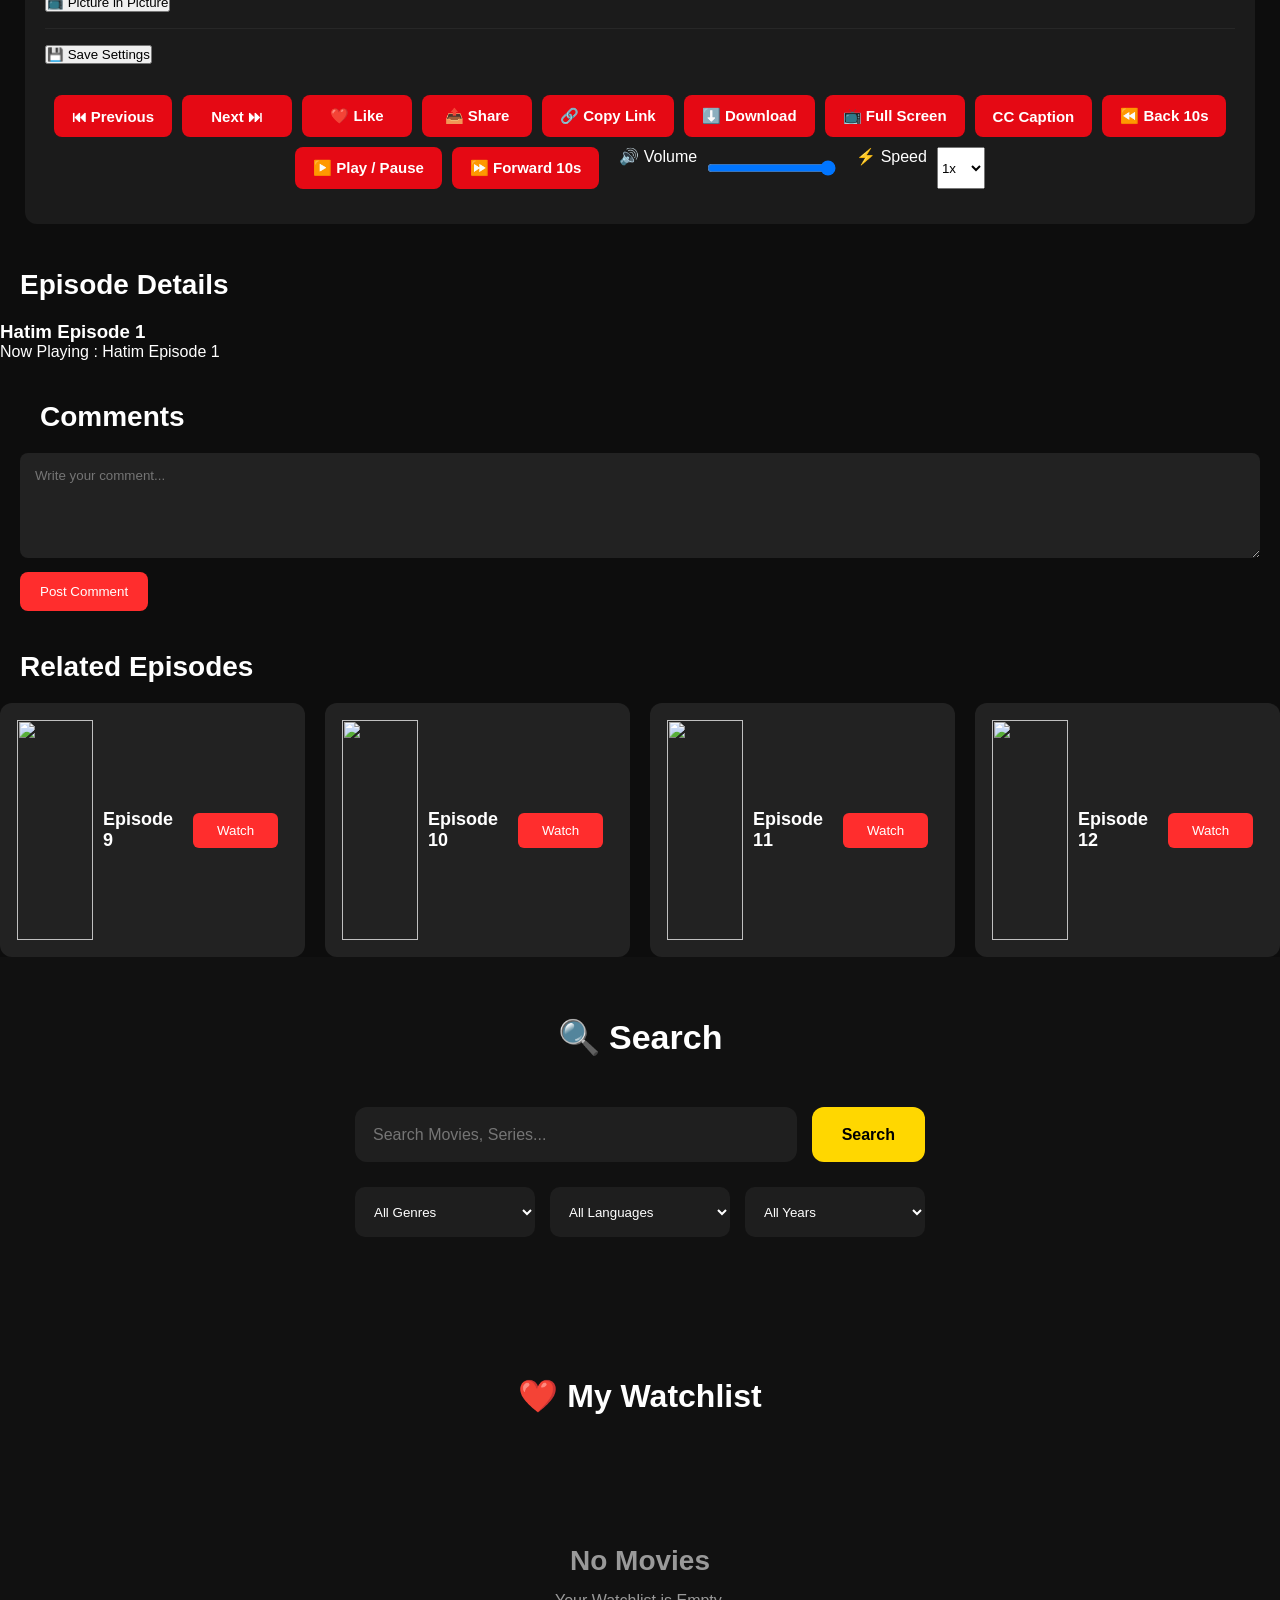
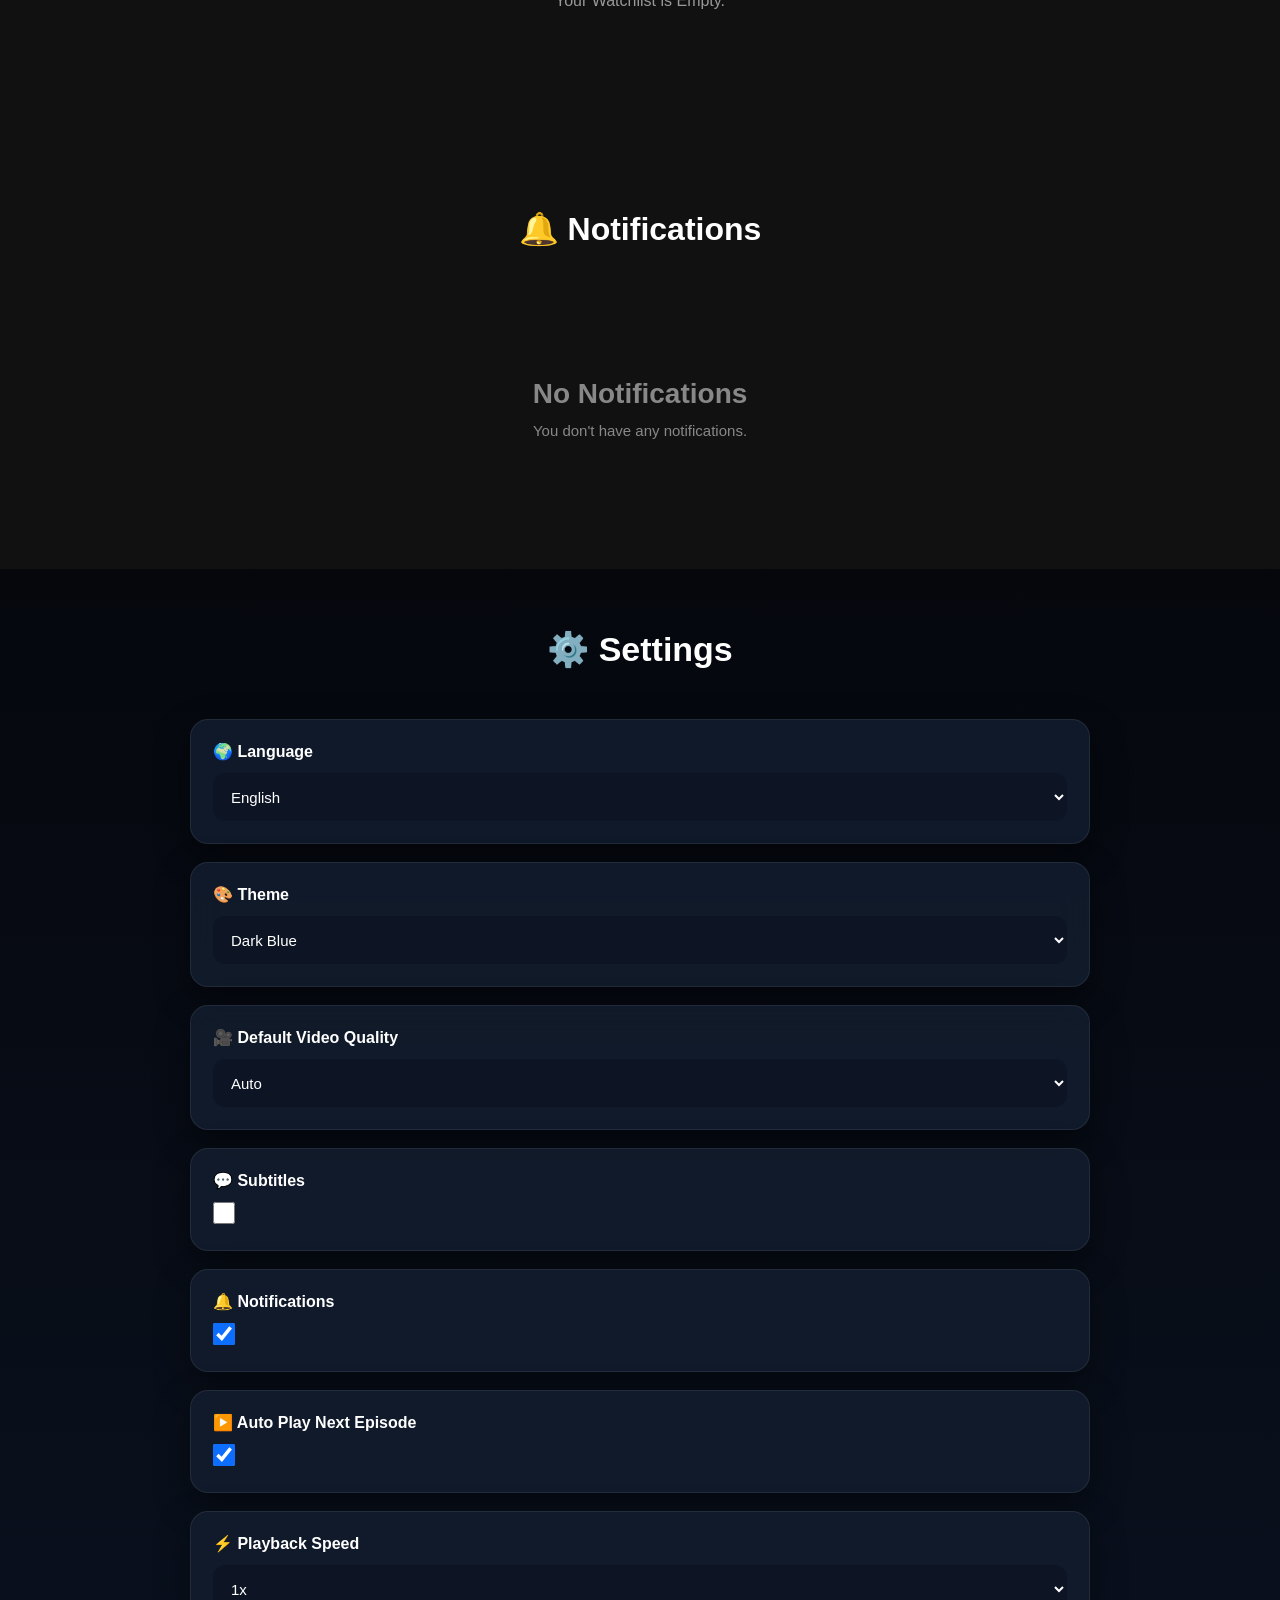
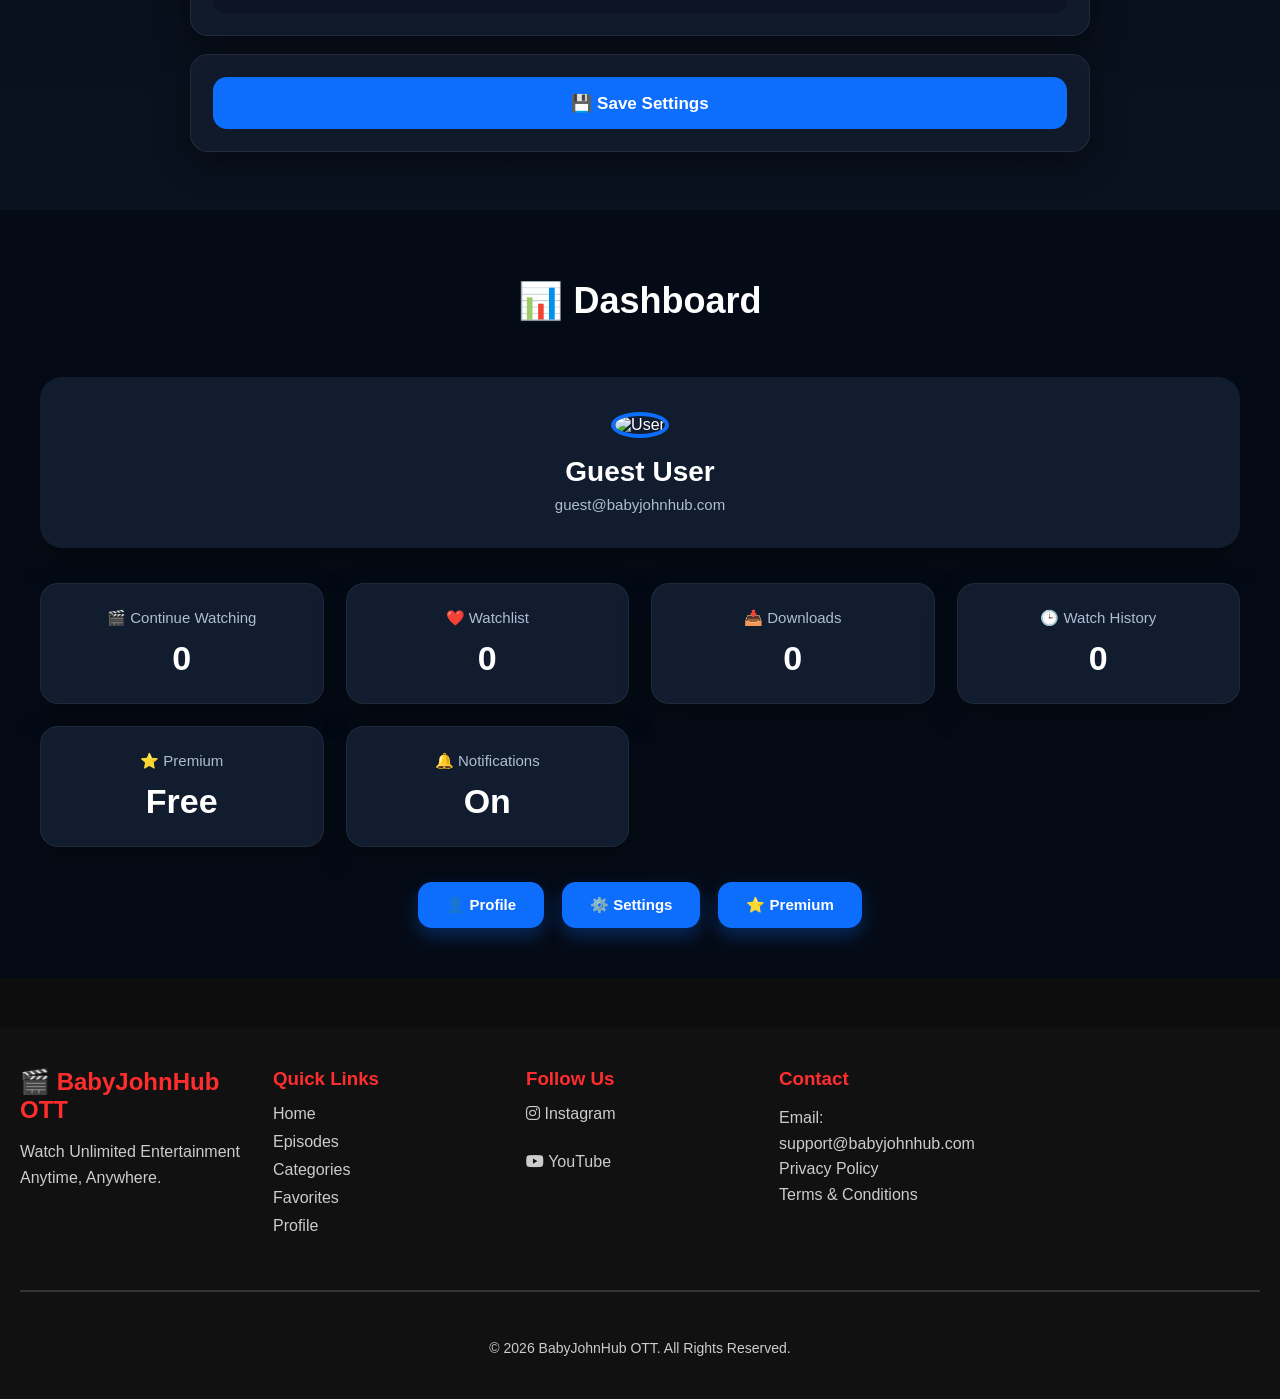
==== commit 53c5178c: "Add player settings panel with various controls Added a player settings panel with options for video" ====
--- a/index.html
+++ b/index.html
@@ -279,7 +279,76 @@
 <source src="videos/episode1.mp4" type="video/mp4">
 Your browser does not support the video tag.
 </video>
-
+<!-- ===========================
+     Player Settings Panel
+=========================== -->
+
+<div id="playerSettingsPanel" class="player-settings-panel">
+
+    <h3>⚙️ Player Settings</h3>
+
+    <!-- Video Quality -->
+    <div class="setting-item">
+        <label for="qualitySelect">Video Quality</label>
+
+        <select id="qualitySelect">
+            <option value="auto">Auto</option>
+            <option value="360">360p</option>
+            <option value="480">480p</option>
+            <option value="720">720p HD</option>
+            <option value="1080">1080p Full HD</option>
+            <option value="1440">1440p 2K</option>
+            <option value="2160">2160p 4K UHD</option>
+        </select>
+    </div>
+
+    <!-- Playback Speed -->
+    <div class="setting-item">
+        <label for="speedSelect">Playback Speed</label>
+
+        <select id="speedSelect">
+            <option value="0.5">0.5x</option>
+            <option value="0.75">0.75x</option>
+            <option value="1" selected>Normal (1x)</option>
+            <option value="1.25">1.25x</option>
+            <option value="1.5">1.5x</option>
+            <option value="2">2x</option>
+        </select>
+    </div>
+
+    <!-- Subtitle -->
+    <div class="setting-item">
+        <label>
+            <input type="checkbox" id="subtitleToggle">
+            Enable Subtitles
+        </label>
+    </div>
+
+    <!-- Auto Next -->
+    <div class="setting-item">
+        <label>
+            <input type="checkbox" id="autoNextToggle" checked>
+            Auto Next Episode
+        </label>
+    </div>
+
+    <!-- Picture in Picture -->
+    <div class="setting-item">
+        <button id="pipButton">
+            📺 Picture in Picture
+        </button>
+    </div>
+
+    <!-- Save -->
+    <div class="setting-item">
+        <button id="savePlayerSettings">
+            💾 Save Settings
+        </button>
+    </div>
+
+</div>
+
+<!-- End Player Settings Panel -->
 <div class="player-buttons">
 
 <button id="prevEpisode">
--- a/dashboard.css
+++ b/dashboard.css
@@ -1 +1,992 @@
-
+/* ==========================================
+   BabyJohnHub Dashboard CSS
+   Large Part 1A
+========================================== */
+
+:root{
+    --dashboard-bg:#050b16;
+    --dashboard-card:#111c2f;
+    --dashboard-card-hover:#162744;
+    --dashboard-primary:#0d6efd;
+    --dashboard-primary-hover:#0b5ed7;
+    --dashboard-text:#ffffff;
+    --dashboard-text-light:#aebdd3;
+    --dashboard-radius:18px;
+    --dashboard-shadow:0 12px 30px rgba(0,0,0,.35);
+}
+
+/* ===========================
+   Dashboard Section
+=========================== */
+
+.dashboard-section{
+
+    width:100%;
+
+    padding:50px 20px;
+
+    background:var(--dashboard-bg);
+
+}
+
+.dashboard-container{
+
+    max-width:1200px;
+
+    margin:auto;
+
+}
+
+.dashboard-title{
+
+    font-size:36px;
+
+    color:var(--dashboard-text);
+
+    font-weight:700;
+
+    margin-bottom:35px;
+
+    text-align:center;
+
+}
+
+/* ===========================
+   Profile Card
+=========================== */
+
+.dashboard-profile-card{
+
+    background:var(--dashboard-card);
+
+    border-radius:22px;
+
+    padding:35px;
+
+    text-align:center;
+
+    box-shadow:var(--dashboard-shadow);
+
+    margin-bottom:35px;
+
+    transition:.35s;
+
+}
+
+.dashboard-profile-card:hover{
+
+    transform:translateY(-5px);
+
+    background:var(--dashboard-card-hover);
+
+}
+
+.dashboard-profile-card img{
+
+    width:110px;
+
+    height:110px;
+
+    border-radius:50%;
+
+    border:4px solid var(--dashboard-primary);
+
+    object-fit:cover;
+
+    margin-bottom:18px;
+
+}
+
+.dashboard-profile-card h3{
+
+    color:#fff;
+
+    font-size:28px;
+
+    margin-bottom:8px;
+
+}
+
+.dashboard-profile-card p{
+
+    color:var(--dashboard-text-light);
+
+    font-size:15px;
+
+}
+
+/* ===========================
+   Dashboard Grid
+=========================== */
+
+.dashboard-grid{
+
+    display:grid;
+
+    grid-template-columns:repeat(auto-fit,minmax(240px,1fr));
+
+    gap:22px;
+
+}
+/* ==========================================
+   BabyJohnHub Dashboard CSS
+   Large Part 1B
+========================================== */
+
+/* ===========================
+   Dashboard Cards
+=========================== */
+
+.dashboard-card{
+
+    background:var(--dashboard-card);
+
+    border-radius:18px;
+
+    padding:25px;
+
+    text-align:center;
+
+    box-shadow:var(--dashboard-shadow);
+
+    transition:.35s ease;
+
+    border:1px solid rgba(255,255,255,.06);
+
+}
+
+.dashboard-card:hover{
+
+    transform:translateY(-8px);
+
+    background:var(--dashboard-card-hover);
+
+    border-color:var(--dashboard-primary);
+
+}
+
+.dashboard-card span{
+
+    display:block;
+
+    color:var(--dashboard-text-light);
+
+    font-size:15px;
+
+    margin-bottom:12px;
+
+}
+
+.dashboard-card h3{
+
+    color:#fff;
+
+    font-size:34px;
+
+    font-weight:700;
+
+    margin:0;
+
+}
+
+.dashboard-card i{
+
+    font-size:34px;
+
+    color:var(--dashboard-primary);
+
+    margin-bottom:15px;
+
+}
+
+/* ===========================
+   Status Colors
+=========================== */
+
+.status-premium{
+
+    color:#00d26a;
+
+    font-weight:700;
+
+}
+
+.status-free{
+
+    color:#ffb300;
+
+    font-weight:700;
+
+}
+
+.status-on{
+
+    color:#00d26a;
+
+}
+
+.status-off{
+
+    color:#ff4d4f;
+
+}
+
+/* ===========================
+   Card Animation
+=========================== */
+
+.dashboard-card{
+
+    animation:dashboardFade .6s ease;
+
+}
+
+@keyframes dashboardFade{
+
+    from{
+
+        opacity:0;
+
+        transform:translateY(20px);
+
+    }
+
+    to{
+
+        opacity:1;
+
+        transform:translateY(0);
+
+    }
+
+}
+
+/* ==========================================
+   BabyJohnHub Dashboard CSS
+   Large Part 2A
+========================================== */
+
+/* ===========================
+   Dashboard Buttons
+=========================== */
+
+.dashboard-buttons{
+
+    display:flex;
+
+    justify-content:center;
+
+    align-items:center;
+
+    gap:18px;
+
+    margin-top:35px;
+
+    flex-wrap:wrap;
+
+}
+
+.dashboard-buttons button{
+
+    background:var(--dashboard-primary);
+
+    color:#fff;
+
+    border:none;
+
+    border-radius:14px;
+
+    padding:14px 28px;
+
+    font-size:15px;
+
+    font-weight:600;
+
+    cursor:pointer;
+
+    transition:.35s ease;
+
+    box-shadow:0 8px 18px rgba(13,110,253,.30);
+
+}
+
+.dashboard-buttons button:hover{
+
+    background:var(--dashboard-primary-hover);
+
+    transform:translateY(-3px);
+
+    box-shadow:0 12px 22px rgba(13,110,253,.45);
+
+}
+
+.dashboard-buttons button:active{
+
+    transform:scale(.97);
+
+}
+
+/* ===========================
+   Watch Progress
+=========================== */
+
+.watch-progress{
+
+    margin-top:40px;
+
+    background:var(--dashboard-card);
+
+    padding:24px;
+
+    border-radius:18px;
+
+    box-shadow:var(--dashboard-shadow);
+
+}
+
+.watch-progress h3{
+
+    color:#fff;
+
+    margin-bottom:18px;
+
+    font-size:22px;
+
+}
+
+.progress-bar{
+
+    width:100%;
+
+    height:12px;
+
+    background:#243247;
+
+    border-radius:50px;
+
+    overflow:hidden;
+
+}
+
+.progress-fill{
+
+    width:65%;
+
+    height:100%;
+
+    background:linear-gradient(
+        90deg,
+        #0d6efd,
+        #4da3ff
+    );
+
+    border-radius:50px;
+
+    transition:.4s;
+
+}
+
+.progress-text{
+
+    margin-top:12px;
+
+    color:var(--dashboard-text-light);
+
+    font-size:14px;
+
+}
+/* ==========================================
+   BabyJohnHub Dashboard CSS
+   Large Part 2B
+========================================== */
+
+/* ===========================
+   Recent Activity
+=========================== */
+
+.recent-activity{
+
+    margin-top:35px;
+
+    background:var(--dashboard-card);
+
+    border-radius:20px;
+
+    padding:25px;
+
+    box-shadow:var(--dashboard-shadow);
+
+}
+
+.recent-activity h3{
+
+    color:#ffffff;
+
+    font-size:22px;
+
+    margin-bottom:20px;
+
+}
+
+.activity-list{
+
+    list-style:none;
+
+    margin:0;
+
+    padding:0;
+
+}
+
+.activity-item{
+
+    display:flex;
+
+    justify-content:space-between;
+
+    align-items:center;
+
+    padding:14px 0;
+
+    border-bottom:1px solid rgba(255,255,255,.08);
+
+}
+
+.activity-item:last-child{
+
+    border-bottom:none;
+
+}
+
+.activity-name{
+
+    color:#ffffff;
+
+    font-size:15px;
+
+    font-weight:500;
+
+}
+
+.activity-time{
+
+    color:var(--dashboard-text-light);
+
+    font-size:13px;
+
+}
+
+/* ===========================
+   Statistics Cards
+=========================== */
+
+.stats-grid{
+
+    display:grid;
+
+    grid-template-columns:repeat(auto-fit,minmax(180px,1fr));
+
+    gap:18px;
+
+    margin-top:35px;
+
+}
+
+.stats-card{
+
+    background:linear-gradient(
+        145deg,
+        #121f35,
+        #1a2d4f
+    );
+
+    border-radius:18px;
+
+    padding:22px;
+
+    text-align:center;
+
+    transition:.35s ease;
+
+    border:1px solid rgba(255,255,255,.06);
+
+}
+
+.stats-card:hover{
+
+    transform:translateY(-5px);
+
+    border-color:var(--dashboard-primary);
+
+    box-shadow:0 10px 22px rgba(13,110,253,.28);
+
+}
+
+.stats-card h4{
+
+    color:#ffffff;
+
+    font-size:30px;
+
+    margin-bottom:10px;
+
+}
+
+.stats-card p{
+
+    color:var(--dashboard-text-light);
+
+    font-size:14px;
+
+}
+
+/* ===========================
+   Membership Box
+=========================== */
+
+.membership-box{
+
+    margin-top:35px;
+
+    background:linear-gradient(
+        135deg,
+        #0d6efd,
+        #2d8cff
+    );
+
+    border-radius:20px;
+
+    padding:28px;
+
+    color:#ffffff;
+
+    text-align:center;
+
+    box-shadow:0 12px 30px rgba(13,110,253,.35);
+
+}
+
+.membership-box h3{
+
+    font-size:24px;
+
+    margin-bottom:12px;
+
+}
+
+.membership-box p{
+
+    font-size:15px;
+
+    opacity:.95;
+
+}
+
+/* ==========================================
+   BabyJohnHub Dashboard CSS
+   Large Part 3A
+========================================== */
+
+/* ===========================
+   Continue Watching
+=========================== */
+
+.continue-section{
+
+    margin-top:40px;
+
+}
+
+.continue-title{
+
+    color:#ffffff;
+
+    font-size:24px;
+
+    font-weight:700;
+
+    margin-bottom:20px;
+
+}
+
+.continue-grid{
+
+    display:grid;
+
+    grid-template-columns:repeat(auto-fill,minmax(220px,1fr));
+
+    gap:20px;
+
+}
+
+.continue-card{
+
+    position:relative;
+
+    overflow:hidden;
+
+    border-radius:18px;
+
+    background:#101826;
+
+    transition:.35s ease;
+
+    box-shadow:0 12px 28px rgba(0,0,0,.30);
+
+}
+
+.continue-card:hover{
+
+    transform:translateY(-6px);
+
+    box-shadow:0 18px 35px rgba(13,110,253,.28);
+
+}
+
+.continue-card img{
+
+    width:100%;
+
+    height:300px;
+
+    object-fit:cover;
+
+    display:block;
+
+}
+
+.continue-overlay{
+
+    position:absolute;
+
+    left:0;
+
+    right:0;
+
+    bottom:0;
+
+    padding:18px;
+
+    background:linear-gradient(
+
+        transparent,
+
+        rgba(0,0,0,.92)
+
+    );
+
+}
+
+.continue-overlay h4{
+
+    color:#ffffff;
+
+    font-size:18px;
+
+    margin-bottom:10px;
+
+}
+
+.continue-progress{
+
+    width:100%;
+
+    height:8px;
+
+    background:rgba(255,255,255,.18);
+
+    border-radius:30px;
+
+    overflow:hidden;
+
+}
+
+.continue-progress span{
+
+    display:block;
+
+    height:100%;
+
+    width:60%;
+
+    background:linear-gradient(
+        90deg,
+        #0d6efd,
+        #43a1ff
+    );
+
+}
+
+.continue-percent{
+
+    margin-top:10px;
+
+    color:#d6e5ff;
+
+    font-size:13px;
+
+}
+
+.play-overlay{
+
+    position:absolute;
+
+    top:50%;
+
+    left:50%;
+
+    transform:translate(-50%,-50%);
+
+    width:62px;
+
+    height:62px;
+
+    border-radius:50%;
+
+    background:rgba(13,110,253,.88);
+
+    display:flex;
+
+    align-items:center;
+
+    justify-content:center;
+
+    color:#ffffff;
+
+    font-size:26px;
+
+    opacity:0;
+
+    transition:.35s;
+
+}
+
+.continue-card:hover .play-overlay{
+
+    opacity:1;
+
+}
+/* ==========================================
+   BabyJohnHub Dashboard CSS
+   Large Part 3B (Final)
+========================================== */
+
+/* ===========================
+   Empty State
+=========================== */
+
+.dashboard-empty{
+
+    text-align:center;
+
+    padding:60px 20px;
+
+    background:var(--dashboard-card);
+
+    border-radius:20px;
+
+    margin-top:35px;
+
+}
+
+.dashboard-empty i{
+
+    font-size:60px;
+
+    color:var(--dashboard-primary);
+
+    margin-bottom:20px;
+
+}
+
+.dashboard-empty h3{
+
+    color:#ffffff;
+
+    margin-bottom:12px;
+
+    font-size:24px;
+
+}
+
+.dashboard-empty p{
+
+    color:var(--dashboard-text-light);
+
+    font-size:15px;
+
+}
+
+/* ===========================
+   Loading Animation
+=========================== */
+
+.dashboard-loading{
+
+    width:50px;
+
+    height:50px;
+
+    border:5px solid rgba(255,255,255,.15);
+
+    border-top:5px solid var(--dashboard-primary);
+
+    border-radius:50%;
+
+    animation:dashboardSpin 1s linear infinite;
+
+    margin:40px auto;
+
+}
+
+@keyframes dashboardSpin{
+
+    from{
+
+        transform:rotate(0deg);
+
+    }
+
+    to{
+
+        transform:rotate(360deg);
+
+    }
+
+}
+
+/* ===========================
+   Footer
+=========================== */
+
+.dashboard-footer{
+
+    margin-top:50px;
+
+    padding:25px;
+
+    text-align:center;
+
+    color:var(--dashboard-text-light);
+
+    border-top:1px solid rgba(255,255,255,.08);
+
+}
+
+.dashboard-footer strong{
+
+    color:var(--dashboard-primary);
+
+}
+
+/* ===========================
+   Responsive
+=========================== */
+
+@media(max-width:992px){
+
+.dashboard-title{
+
+    font-size:30px;
+
+}
+
+.dashboard-grid{
+
+    grid-template-columns:repeat(2,1fr);
+
+}
+
+.continue-grid{
+
+    grid-template-columns:repeat(2,1fr);
+
+}
+
+}
+
+@media(max-width:768px){
+
+.dashboard-profile-card{
+
+    padding:25px;
+
+}
+
+.dashboard-profile-card img{
+
+    width:90px;
+
+    height:90px;
+
+}
+
+.dashboard-title{
+
+    font-size:28px;
+
+}
+
+.dashboard-grid{
+
+    grid-template-columns:1fr;
+
+}
+
+.continue-grid{
+
+    grid-template-columns:1fr;
+
+}
+
+.dashboard-buttons{
+
+    flex-direction:column;
+
+}
+
+.dashboard-buttons button{
+
+    width:100%;
+
+}
+
+.stats-grid{
+
+    grid-template-columns:1fr;
+
+}
+
+.membership-box{
+
+    padding:22px;
+
+}
+
+}
+
+@media(max-width:480px){
+
+.dashboard-section{
+
+    padding:30px 15px;
+
+}
+
+.dashboard-title{
+
+    font-size:24px;
+
+}
+
+.continue-card img{
+
+    height:240px;
+
+}
+
+}
+
+/* ==========================================
+   End of Dashboard CSS
+========================================== */
--- a/player-settings.css
+++ b/player-settings.css
@@ -0,0 +1 @@
+
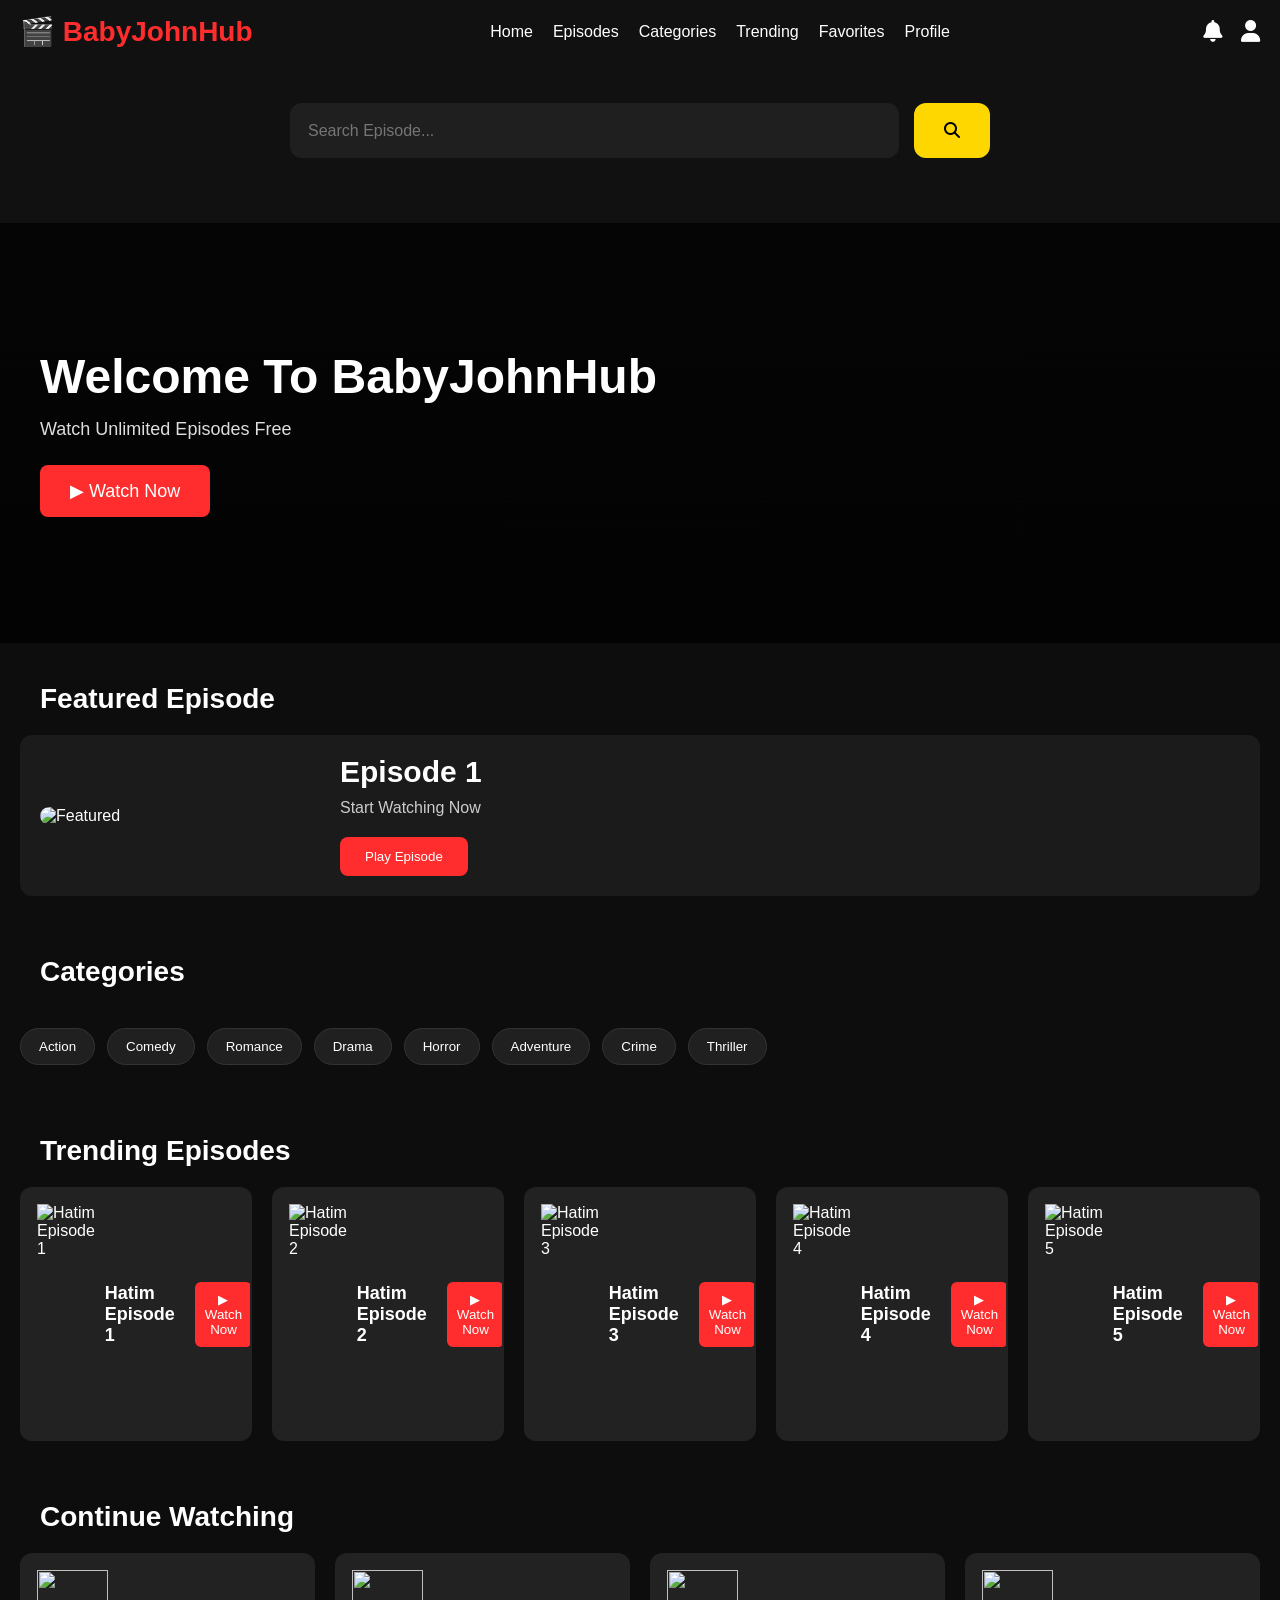
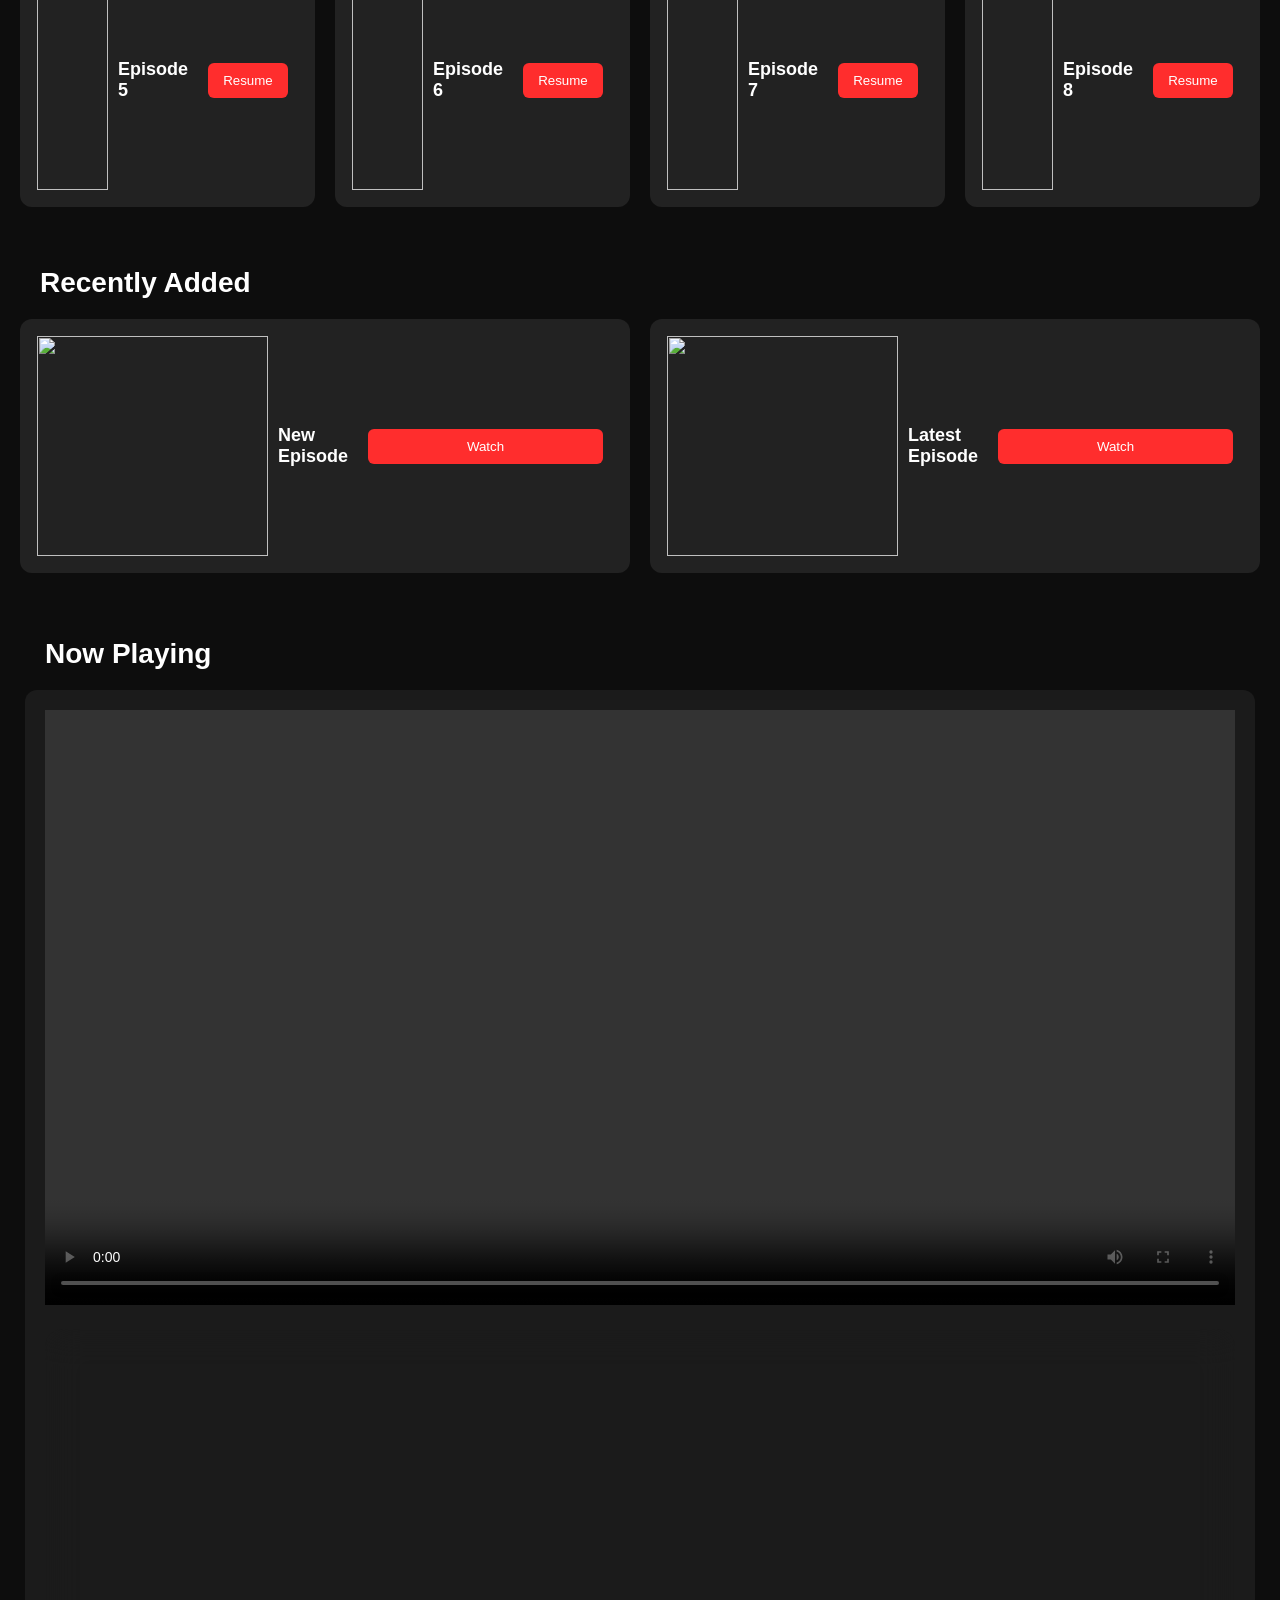
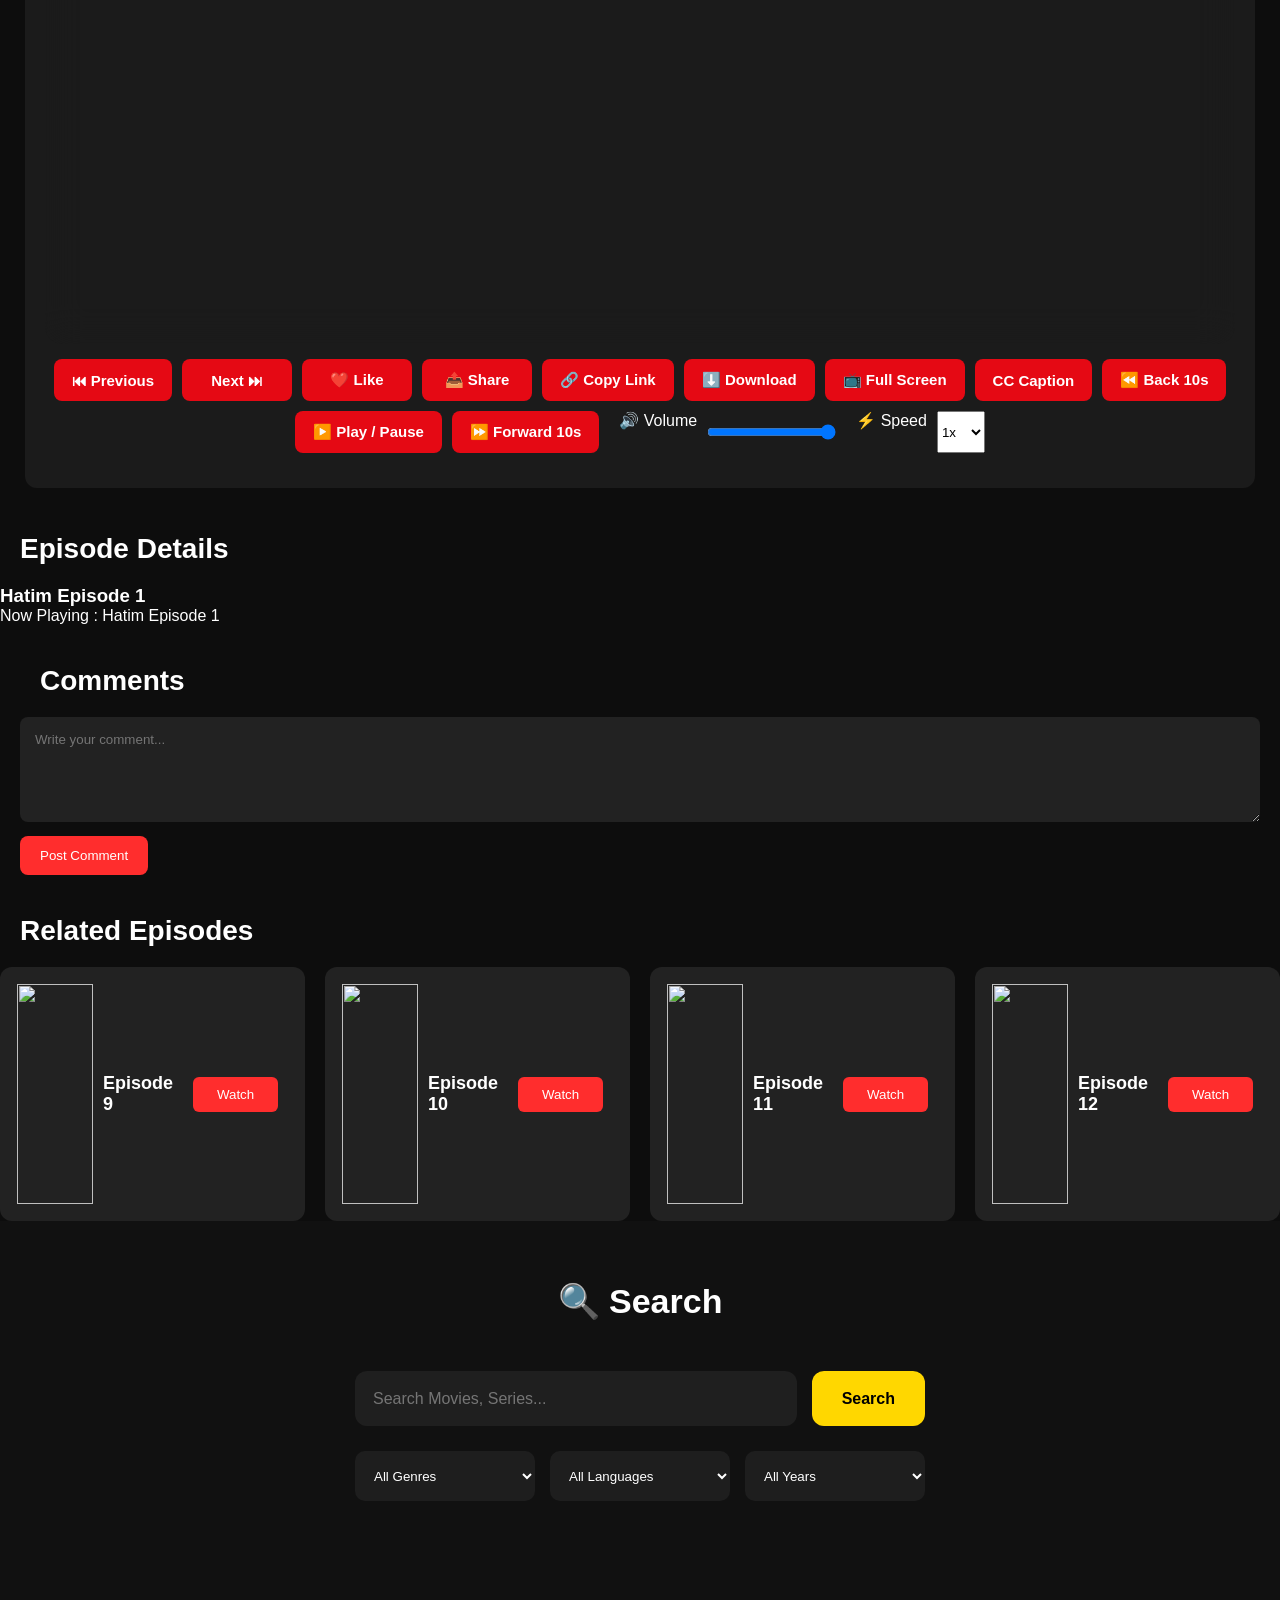
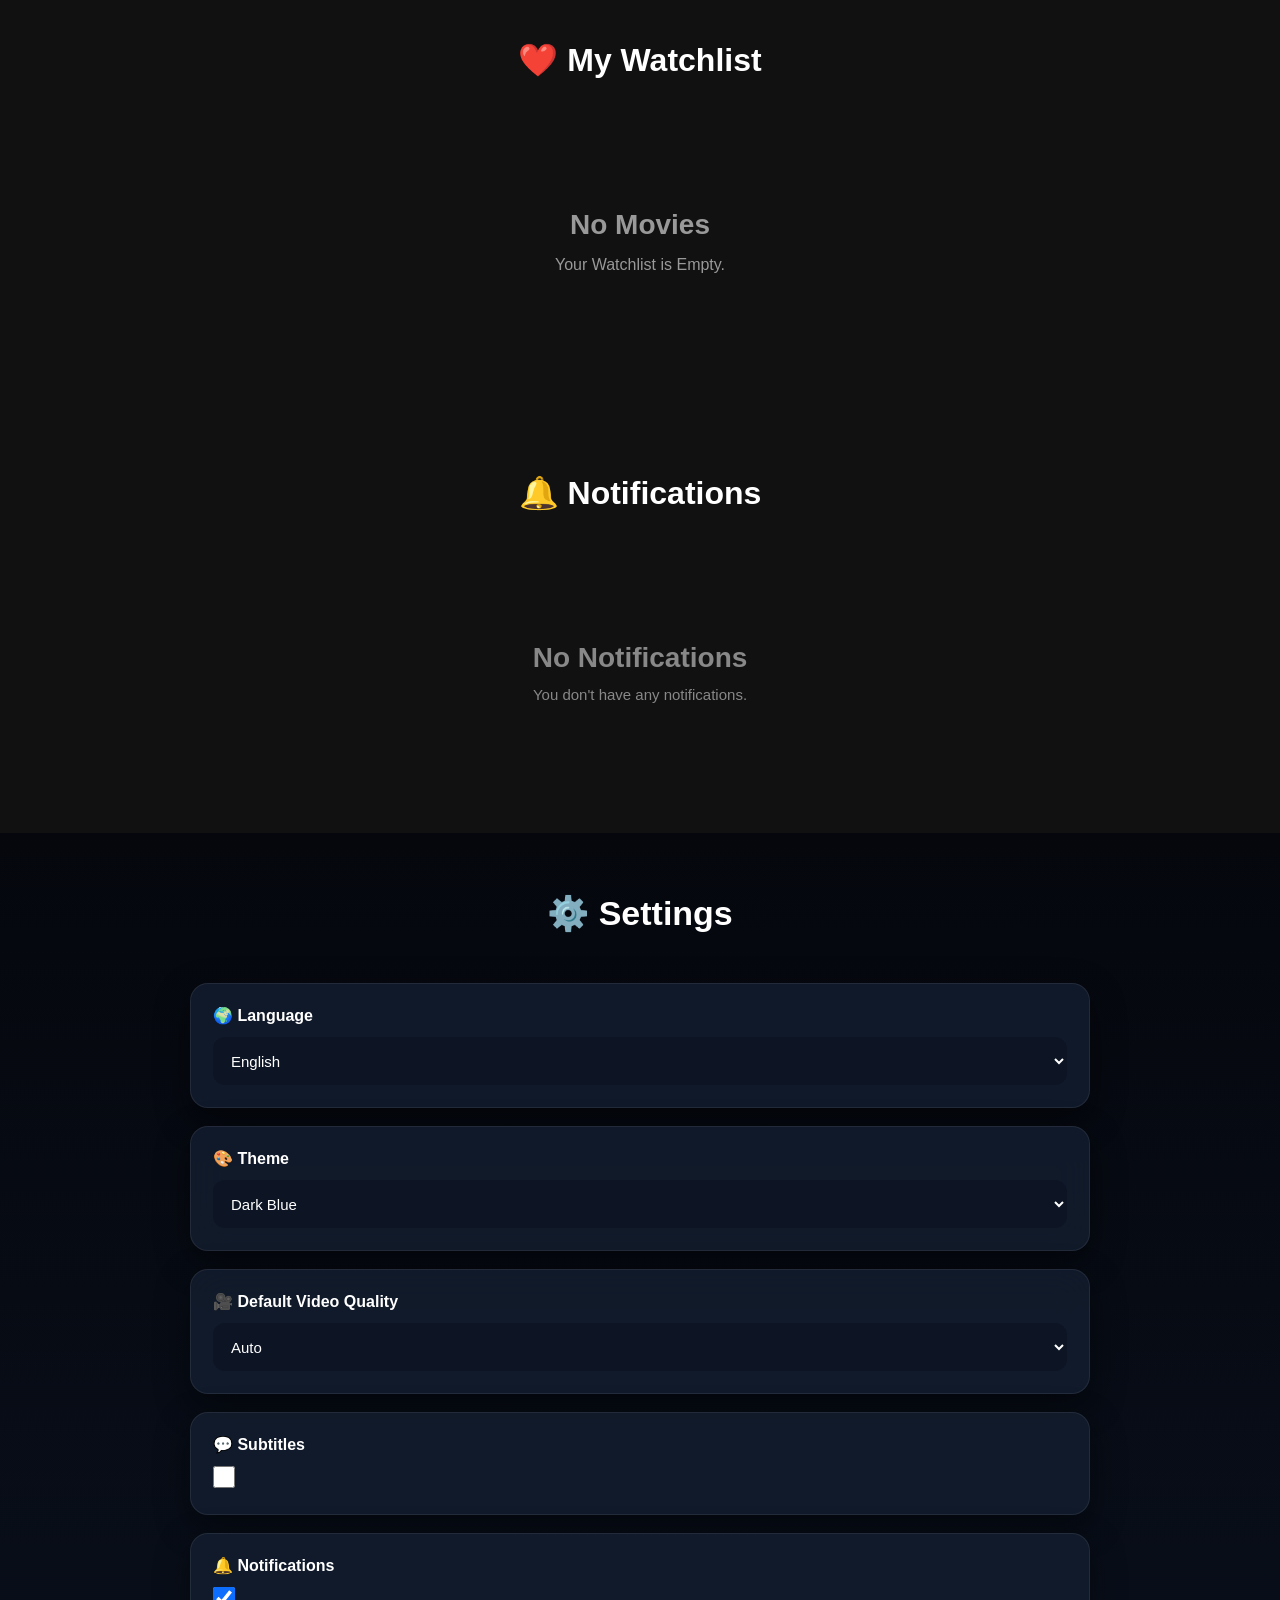
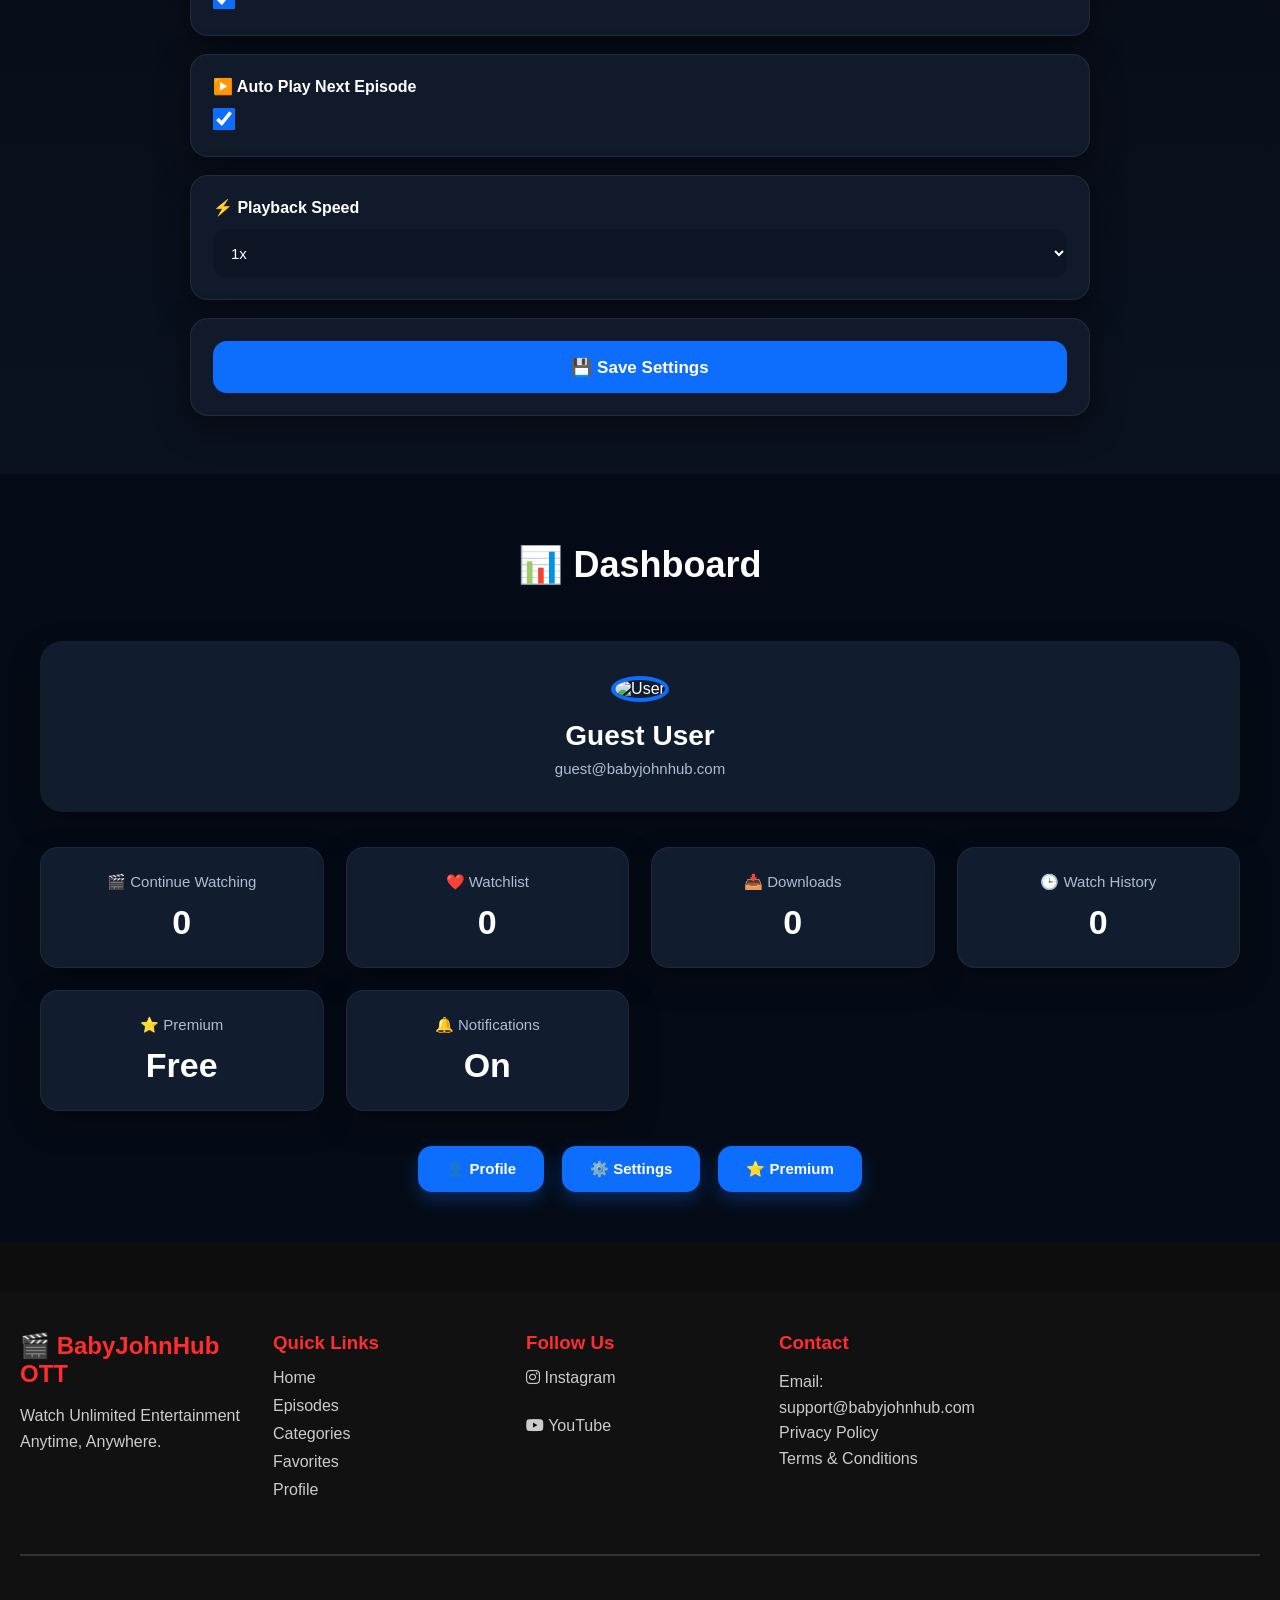
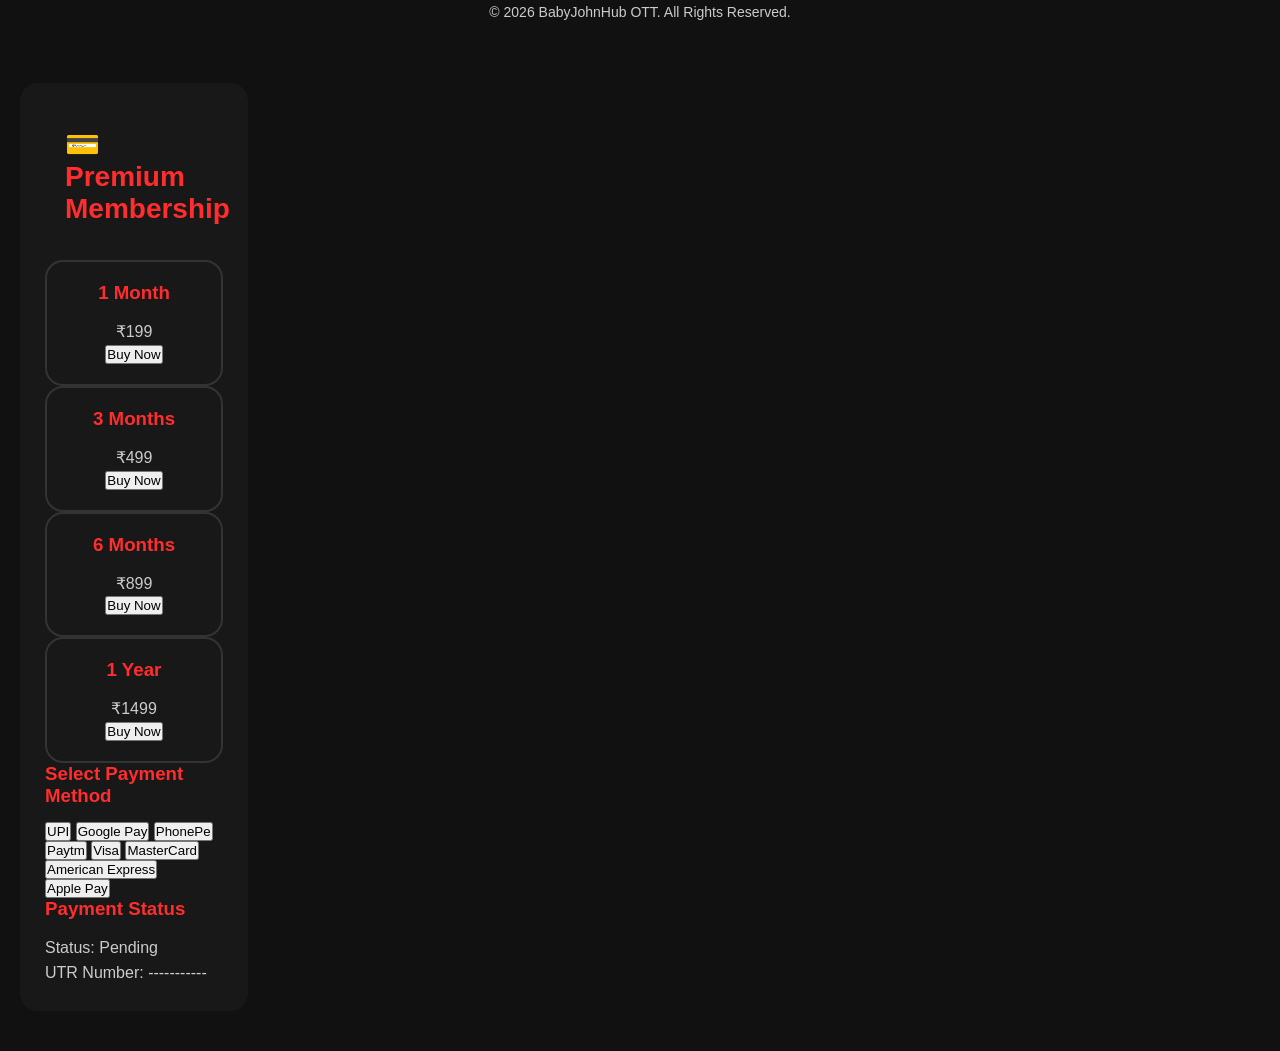
==== commit 0c82541e: "Implement payment section with membership options Added a payment section with membership plans and " ====
--- a/index.html
+++ b/index.html
@@ -891,7 +891,76 @@
 © 2026 BabyJohnHub OTT. All Rights Reserved.
 
 </p>
-
+<!-- ===========================
+     Payment Section
+=========================== -->
+
+<section id="paymentSection" class="payment-section">
+
+    <h2>💳 Premium Membership</h2>
+
+    <div class="membership-plans">
+
+        <div class="plan-card">
+            <h3>1 Month</h3>
+            <p>₹199</p>
+            <button class="buy-plan" data-plan="1 Month">
+                Buy Now
+            </button>
+        </div>
+
+        <div class="plan-card">
+            <h3>3 Months</h3>
+            <p>₹499</p>
+            <button class="buy-plan" data-plan="3 Months">
+                Buy Now
+            </button>
+        </div>
+
+        <div class="plan-card">
+            <h3>6 Months</h3>
+            <p>₹899</p>
+            <button class="buy-plan" data-plan="6 Months">
+                Buy Now
+            </button>
+        </div>
+
+        <div class="plan-card">
+            <h3>1 Year</h3>
+            <p>₹1499</p>
+            <button class="buy-plan" data-plan="1 Year">
+                Buy Now
+            </button>
+        </div>
+
+    </div>
+
+    <div class="payment-methods">
+
+        <h3>Select Payment Method</h3>
+
+        <button>UPI</button>
+        <button>Google Pay</button>
+        <button>PhonePe</button>
+        <button>Paytm</button>
+        <button>Visa</button>
+        <button>MasterCard</button>
+        <button>American Express</button>
+        <button>Apple Pay</button>
+
+    </div>
+
+    <div id="paymentResult">
+
+        <h3>Payment Status</h3>
+
+        <p>Status: Pending</p>
+
+        <p>UTR Number: -----------</p>
+
+    </div>
+
+</section>
 </footer>
 
 <script src="episodes.js"></script>
--- a/player-settings.css
+++ b/player-settings.css
@@ -1 +1,690 @@
-
+/* ==========================================
+   BabyJohnHub Player Settings CSS
+   Large Part 1A
+========================================== */
+
+/* Main Panel */
+
+.player-settings-panel{
+
+    width:100%;
+
+    margin-top:20px;
+
+    padding:25px;
+
+    background:linear-gradient(
+        145deg,
+        #07172f,
+        #10284d
+    );
+
+    border-radius:18px;
+
+    border:1px solid rgba(13,110,253,.35);
+
+    box-shadow:0 15px 35px rgba(0,0,0,.35);
+
+}
+
+/* Heading */
+
+.player-settings-panel h3{
+
+    color:#ffffff;
+
+    font-size:24px;
+
+    font-weight:700;
+
+    margin-bottom:22px;
+
+    text-align:center;
+
+}
+
+/* Setting Row */
+
+.setting-item{
+
+    display:flex;
+
+    justify-content:space-between;
+
+    align-items:center;
+
+    gap:20px;
+
+    margin-bottom:18px;
+
+    padding:15px;
+
+    background:rgba(255,255,255,.04);
+
+    border-radius:14px;
+
+    transition:.3s;
+
+}
+
+.setting-item:hover{
+
+    background:rgba(13,110,253,.12);
+
+}
+
+/* Label */
+
+.setting-item label{
+
+    color:#ffffff;
+
+    font-size:15px;
+
+    font-weight:600;
+
+}
+
+/* Select */
+
+.setting-item select{
+
+    background:#0d6efd;
+
+    color:#ffffff;
+
+    border:none;
+
+    border-radius:10px;
+
+    padding:10px 14px;
+
+    cursor:pointer;
+
+    font-size:14px;
+
+    outline:none;
+
+}
+/* ==========================================
+   BabyJohnHub Player Settings CSS
+   Large Part 1B
+========================================== */
+
+/* Checkbox */
+
+.setting-item input[type="checkbox"]{
+
+    width:20px;
+
+    height:20px;
+
+    accent-color:#0d6efd;
+
+    cursor:pointer;
+
+}
+
+/* Buttons */
+
+.setting-item button{
+
+    background:#0d6efd;
+
+    color:#ffffff;
+
+    border:none;
+
+    border-radius:10px;
+
+    padding:12px 20px;
+
+    font-size:14px;
+
+    font-weight:600;
+
+    cursor:pointer;
+
+    transition:.3s ease;
+
+}
+
+/* Hover */
+
+.setting-item button:hover{
+
+    background:#0b5ed7;
+
+    transform:translateY(-2px);
+
+    box-shadow:0 10px 20px rgba(13,110,253,.35);
+
+}
+
+/* Active */
+
+.setting-item button:active{
+
+    transform:scale(.98);
+
+}
+
+/* Save Button */
+
+#savePlayerSettings{
+
+    width:100%;
+
+    margin-top:10px;
+
+    background:linear-gradient(
+        90deg,
+        #0d6efd,
+        #3d8bfd
+    );
+
+}
+
+/* PiP Button */
+
+#pipButton{
+
+    width:100%;
+
+}
+
+/* Divider */
+
+.player-settings-panel hr{
+
+    border:none;
+
+    height:1px;
+
+    background:rgba(255,255,255,.08);
+
+    margin:18px 0;
+
+}
+
+/* ==========================================
+   BabyJohnHub Player Settings CSS
+   Large Part 2A
+========================================== */
+
+/* Select Box */
+
+.setting-item select{
+
+    min-width:180px;
+
+    height:45px;
+
+    background:#0f274b;
+
+    color:#ffffff;
+
+    border:1px solid rgba(13,110,253,.45);
+
+    border-radius:12px;
+
+    padding:0 15px;
+
+    transition:.3s ease;
+
+}
+
+/* Select Hover */
+
+.setting-item select:hover{
+
+    border-color:#0d6efd;
+
+}
+
+/* Select Focus */
+
+.setting-item select:focus{
+
+    outline:none;
+
+    border-color:#4da3ff;
+
+    box-shadow:0 0 15px rgba(13,110,253,.35);
+
+}
+
+/* Option */
+
+.setting-item option{
+
+    background:#0f274b;
+
+    color:#ffffff;
+
+}
+
+/* Checkbox Row */
+
+.setting-item label{
+
+    display:flex;
+
+    align-items:center;
+
+    gap:10px;
+
+}
+
+/* Switch Area */
+
+.setting-item.checkbox{
+
+    justify-content:space-between;
+
+}
+
+/* Animation */
+
+.player-settings-panel{
+
+    animation:playerSettingsFade .4s ease;
+
+}
+
+@keyframes playerSettingsFade{
+
+    from{
+
+        opacity:0;
+
+        transform:translateY(20px);
+
+    }
+
+    to{
+
+        opacity:1;
+
+        transform:translateY(0);
+
+    }
+
+}
+/* ==========================================
+   BabyJohnHub Player Settings CSS
+   Large Part 2B
+========================================== */
+
+/* ===========================
+   Settings Grid
+=========================== */
+
+.player-settings-grid{
+
+    display:grid;
+
+    grid-template-columns:repeat(auto-fit,minmax(300px,1fr));
+
+    gap:20px;
+
+    margin-top:25px;
+
+}
+
+/* ===========================
+   Setting Card
+=========================== */
+
+.player-setting-card{
+
+    background:rgba(255,255,255,.04);
+
+    border:1px solid rgba(13,110,253,.20);
+
+    border-radius:16px;
+
+    padding:20px;
+
+    transition:.35s ease;
+
+}
+
+.player-setting-card:hover{
+
+    transform:translateY(-5px);
+
+    border-color:#0d6efd;
+
+    box-shadow:0 12px 25px rgba(13,110,253,.25);
+
+}
+
+/* ===========================
+   Card Title
+=========================== */
+
+.player-setting-card h4{
+
+    color:#ffffff;
+
+    font-size:18px;
+
+    margin-bottom:15px;
+
+}
+
+.player-setting-card p{
+
+    color:#b7c6de;
+
+    font-size:14px;
+
+    line-height:1.6;
+
+}
+
+/* ===========================
+   Button Group
+=========================== */
+
+.player-button-group{
+
+    display:flex;
+
+    gap:12px;
+
+    flex-wrap:wrap;
+
+    margin-top:15px;
+
+}
+
+.player-button-group button{
+
+    flex:1;
+
+    min-width:130px;
+
+}
+
+/* ===========================
+   Mobile
+=========================== */
+
+@media(max-width:768px){
+
+.player-settings-grid{
+
+    grid-template-columns:1fr;
+
+}
+
+.setting-item{
+
+    flex-direction:column;
+
+    align-items:flex-start;
+
+}
+
+.setting-item select,
+
+.setting-item button{
+
+    width:100%;
+
+}
+
+}
+
+/* ==========================================
+   BabyJohnHub Player Settings CSS
+   Large Part 3A
+========================================== */
+
+/* ===========================
+   Glass Effect
+=========================== */
+
+.player-settings-panel{
+
+    backdrop-filter:blur(18px);
+
+    -webkit-backdrop-filter:blur(18px);
+
+}
+
+/* ===========================
+   Footer
+=========================== */
+
+.player-settings-footer{
+
+    margin-top:30px;
+
+    padding-top:20px;
+
+    border-top:1px solid rgba(255,255,255,.08);
+
+    text-align:center;
+
+}
+
+.player-settings-footer p{
+
+    color:#9eb2d1;
+
+    font-size:13px;
+
+}
+
+/* ===========================
+   Success Message
+=========================== */
+
+.player-settings-success{
+
+    display:none;
+
+    margin-top:18px;
+
+    padding:14px;
+
+    border-radius:12px;
+
+    background:rgba(25,135,84,.18);
+
+    border:1px solid rgba(25,135,84,.45);
+
+    color:#4dff9c;
+
+    text-align:center;
+
+    font-weight:600;
+
+}
+
+/* ===========================
+   Loading Spinner
+=========================== */
+
+.player-settings-loader{
+
+    width:42px;
+
+    height:42px;
+
+    margin:25px auto;
+
+    border:4px solid rgba(255,255,255,.12);
+
+    border-top:4px solid #0d6efd;
+
+    border-radius:50%;
+
+    animation:playerSpin .8s linear infinite;
+
+}
+
+@keyframes playerSpin{
+
+    from{
+
+        transform:rotate(0deg);
+
+    }
+
+    to{
+
+        transform:rotate(360deg);
+
+    }
+
+}
+
+/* ===========================
+   Blue Glow
+=========================== */
+
+.player-settings-panel:hover{
+
+    box-shadow:
+        0 0 18px rgba(13,110,253,.25),
+        0 18px 40px rgba(0,0,0,.35);
+
+}
+/* ==========================================
+   BabyJohnHub Player Settings CSS
+   Large Part 3B (Final)
+========================================== */
+
+/* ===========================
+   Tablet
+=========================== */
+
+@media (max-width:992px){
+
+    .player-settings-panel{
+
+        padding:20px;
+
+    }
+
+    .player-settings-panel h3{
+
+        font-size:22px;
+
+    }
+
+}
+
+/* ===========================
+   Mobile
+=========================== */
+
+@media (max-width:768px){
+
+    .setting-item{
+
+        flex-direction:column;
+
+        align-items:flex-start;
+
+        gap:12px;
+
+    }
+
+    .setting-item label{
+
+        width:100%;
+
+    }
+
+    .setting-item select,
+
+    .setting-item button{
+
+        width:100%;
+
+    }
+
+}
+
+/* ===========================
+   Small Mobile
+=========================== */
+
+@media (max-width:480px){
+
+    .player-settings-panel{
+
+        padding:15px;
+
+        border-radius:14px;
+
+    }
+
+    .player-settings-panel h3{
+
+        font-size:20px;
+
+    }
+
+    .setting-item{
+
+        padding:12px;
+
+    }
+
+    .setting-item label{
+
+        font-size:14px;
+
+    }
+
+    .setting-item select,
+
+    .setting-item button{
+
+        font-size:14px;
+
+    }
+
+}
+
+/* ===========================
+   Accessibility
+=========================== */
+
+.setting-item button:focus,
+
+.setting-item select:focus,
+
+.setting-item input:focus{
+
+    outline:2px solid #4da3ff;
+
+    outline-offset:2px;
+
+}
+
+/* ===========================
+   Smooth Transitions
+=========================== */
+
+.player-settings-panel,
+
+.setting-item,
+
+.setting-item button,
+
+.setting-item select{
+
+    transition:all .3s ease;
+
+}
+
+/* ==========================================
+   End of Player Settings CSS
+========================================== */
--- a/payment.css
+++ b/payment.css
@@ -0,0 +1 @@
+
